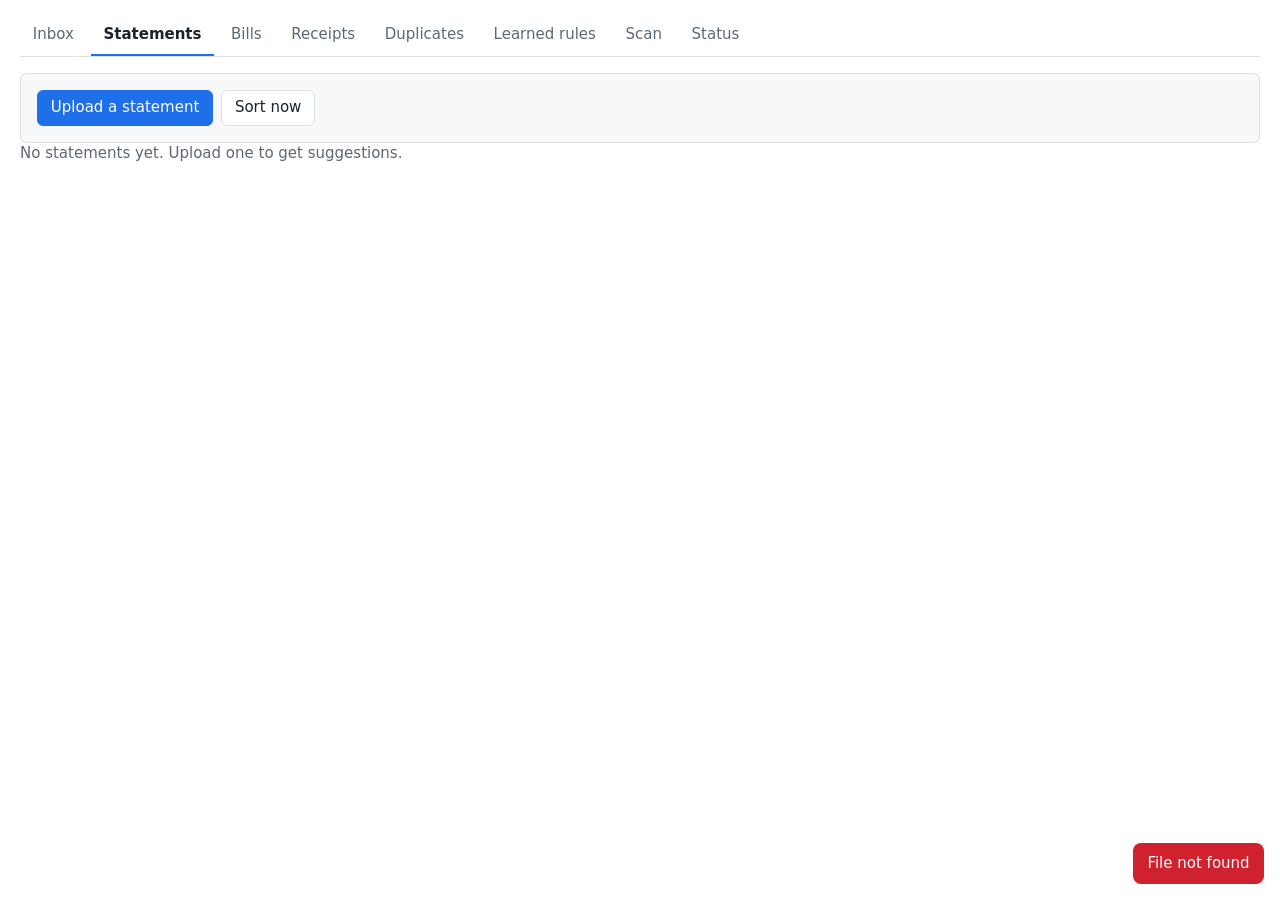
==== ui/index.html @ c4297968 "Create bill on a statement makes an unpaid bill at once (0.27.0) It is posted when created, Dr "Stat" ====
<!doctype html>
<html lang="en">
<head>
<meta charset="utf-8">
<meta name="viewport" content="width=device-width, initial-scale=1">
<title>Auto sort</title>
<style>
	:root {
		--bg: #fff; --panel: #f6f8fa; --text: #1d232b; --muted: #5d6875; --border: #dde1e6; --accent: #1f6feb;
		--good: #1a7f37; --warn: #9a6700; --bad: #cf222e; --good-bg: #dafbe1; --warn-bg: #fff8c5; --bad-bg: #ffebe9;
		color-scheme: light;
	}
	@media (prefers-color-scheme: dark) {
		:root {
			--bg: #171b21; --panel: #1e242c; --text: #e3e7ec; --muted: #97a1ad; --border: #2c333c; --accent: #4c8dff;
			--good: #3fb950; --warn: #d29922; --bad: #f85149; --good-bg: #12261a; --warn-bg: #2b2311; --bad-bg: #301617;
			color-scheme: dark;
		}
	}
	* { box-sizing: border-box; }
	body { margin: 0; padding: 1rem 1.25rem 3rem; background: var(--bg); color: var(--text); font: 15px/1.45 system-ui, sans-serif; }
	h1 { font-size: 1.35rem; margin: 0 0 0.75rem; }
	h2 { font-size: 1.05rem; margin: 1.25rem 0 0.5rem; }
	a { color: var(--accent); }
	.muted { color: var(--muted); }
	.small { font-size: 13px; }
	nav.tabs { display: flex; gap: 0.25rem; border-bottom: 1px solid var(--border); margin-bottom: 1rem; overflow-x: auto; }
	nav.tabs button { border: 0; background: none; color: var(--muted); padding: 0.5rem 0.8rem; border-bottom: 2px solid transparent; cursor: pointer; font: inherit; white-space: nowrap; }
	nav.tabs button.active { color: var(--text); border-bottom-color: var(--accent); font-weight: 600; }
	.panel { background: var(--panel); border: 1px solid var(--border); border-radius: 6px; padding: 1rem; }
	.grid { display: grid; grid-template-columns: repeat(auto-fit, minmax(min(220px, 100%), 1fr)); gap: 0.75rem 1rem; }
	label { display: flex; flex-direction: column; gap: 0.25rem; font-weight: 500; }
	label.inline { flex-direction: row; align-items: center; gap: 0.4rem; font-weight: normal; }
	input, select { padding: 0.4rem 0.55rem; border: 1px solid var(--border); border-radius: 6px; background: var(--bg); color: inherit; font: inherit; min-width: 0; }
	input[type=checkbox] { padding: 0; }
	.btn { padding: 0.4rem 0.8rem; border: 1px solid var(--border); border-radius: 6px; background: var(--bg); color: var(--text); font: inherit; cursor: pointer; white-space: nowrap; }
	.btn.primary { background: var(--accent); border-color: var(--accent); color: #fff; }
	.btn.danger { color: var(--bad); }
	.btn.root { color: #fff; background: var(--bad); border-color: var(--bad); font-weight: 600; }
	.btn:disabled { opacity: 0.5; cursor: default; }
	.row { display: flex; gap: 0.5rem; align-items: center; flex-wrap: wrap; }
	.spacer { flex: 1; }
	table { width: 100%; border-collapse: collapse; }
	th, td { text-align: left; padding: 0.4rem 0.5rem; border-bottom: 1px solid var(--border); vertical-align: top; }
	th { font-weight: 600; color: var(--muted); font-size: 12px; text-transform: uppercase; letter-spacing: 0.03em; }
	td.nowrap { white-space: nowrap; font-variant-numeric: tabular-nums; }
	td.num, th.num { text-align: right; font-variant-numeric: tabular-nums; white-space: nowrap; }
	tr.clickable { cursor: pointer; }
	tr.clickable:hover td { background: var(--panel); }
	tr.posted td, tr.skipped td { opacity: 0.55; }
	.neg { color: var(--bad); }
	.pos { color: var(--good); }
	.pill { display: inline-block; padding: 0 0.45rem; border-radius: 999px; font-size: 12px; font-weight: 600; white-space: nowrap; }
	.pill.good { background: var(--good-bg); color: var(--good); }
	.pill.warn { background: var(--warn-bg); color: var(--warn); }
	.pill.bad { background: var(--bad-bg); color: var(--bad); }
	/* The numbers on the tabs: the same look as a warning pill ("Choose account"); red for overdue. */
	.badge { display: inline-block; min-width: 1.2em; padding: 0 0.45rem; margin-left: 0.3rem; border-radius: 999px; font-size: 12px; font-weight: 600; text-align: center; background: var(--warn-bg); color: var(--warn); }
	.badge.red { background: var(--bad-bg); color: var(--bad); }
	dialog.similar-dialog { max-width: min(760px, calc(100vw - 2rem)); width: 100%; border: 1px solid var(--border); border-radius: 8px; background: var(--bg); color: var(--text); padding: 1rem; }
	dialog.similar-dialog::backdrop { background: rgba(0, 0, 0, 0.45); }
	.newacct { display: flex; flex-wrap: wrap; gap: 0.35rem; align-items: center; margin-top: 4px; padding: 6px; border: 1px dashed var(--border); border-radius: 6px; }
	.newacct input { width: 6.5rem; }
	.newacct input.name { width: 11rem; }
	.match { margin-top: 4px; padding: 4px 6px; border-left: 3px solid var(--border); font-size: 12px; }
	.match.ai { border-left-color: var(--warn); }
	.match .btn { padding: 0 0.5rem; font-size: 12px; margin-left: 4px; }
	.dup { display: grid; grid-template-columns: 1fr 1fr; gap: 0.5rem; }
	.dup .side { border: 1px solid var(--border); border-radius: 6px; padding: 0.5rem; min-width: 0; overflow-wrap: anywhere; }
	@media (max-width: 560px) { .dup { grid-template-columns: 1fr; } }
	.pill.plain { background: var(--panel); color: var(--muted); border: 1px solid var(--border); }
	td select { width: 100%; max-width: 280px; }
	textarea, .grid input, .grid select { width: 100%; }
	/* Narrow panes (Ledger's side-by-side view, phones): tables become stacked rows. */
	@media (max-width: 640px) {
		body { padding: 0.75rem 0.75rem 3rem; }
		h1 { font-size: 1.15rem; }
		.panel { padding: 0.75rem; }
		table.stack thead { display: none; }
		table.stack tr { display: flex; flex-wrap: wrap; align-items: baseline; gap: 0.2rem 0.6rem; padding: 0.55rem 0; border-bottom: 1px solid var(--border); }
		table.stack td { border: 0; padding: 0; }
		table.stack td.wide { flex-basis: 100%; }
		table.stack td.num { margin-left: auto; }
		td select { max-width: none; }
		.desc { max-width: none; }
		.row > .spacer { display: none; }
		label.inline { flex-wrap: wrap; }
		#toast { left: 0.75rem; right: 0.75rem; max-width: none; }
		iframe.pdf { height: 360px; }
	}
	.desc { max-width: 380px; overflow-wrap: anywhere; }
	.reason { color: var(--muted); font-size: 12px; margin-top: 2px; }
	.err { color: var(--bad); font-size: 12px; margin-top: 2px; }
	#toast { position: fixed; right: 1rem; bottom: 1rem; max-width: 420px; padding: 0.6rem 0.9rem; border-radius: 8px; background: var(--text); color: var(--bg); display: none; white-space: pre-wrap; z-index: 10; }
	#toast.error { background: var(--bad); color: #fff; }
	.table-wrap { overflow-x: auto; }
	.hidden { display: none !important; }
	.bill-detail { margin-top: 1rem; }
	.bill-detail h2 { margin-top: 0; }
	.mailbody { white-space: pre-wrap; max-height: 260px; overflow: auto; font-size: 12px; background: var(--bg); border: 1px solid var(--border); border-radius: 6px; padding: 0.5rem; }
	iframe.pdf { width: 100%; height: 520px; border: 1px solid var(--border); border-radius: 6px; background: #fff; }
	tr.selected td { background: var(--panel); }
	textarea { padding: 0.4rem 0.55rem; border: 1px solid var(--border); border-radius: 6px; background: var(--bg); color: inherit; font: inherit; }
	/* Inbox and Scan tabs */
	a.btn { text-decoration: none; display: inline-block; white-space: normal; max-width: 100%; overflow-wrap: anywhere; }
	.actions .btn { white-space: normal; text-align: left; }
	label.btn { display: inline-flex; flex-direction: row; align-items: center; justify-content: center; font-weight: normal; }
	.fname { overflow-wrap: anywhere; font-weight: 500; }
	.bad { color: var(--bad); }
	.root-mark { color: #fff; background: var(--bad); border-radius: 999px; padding: 0 0.5rem; font-size: 12px; font-weight: 700; }
	.review-note { margin-top: 0.3rem; color: var(--warn); }
	.review-wrap { max-height: 60vh; overflow: auto; border: 1px solid var(--border); border-radius: 6px; background: var(--bg); }
	table.review th, table.review td { padding: 0.2rem 0.3rem; }
	table.review input { width: 100%; padding: 0.2rem 0.35rem; font-size: 13px; }
	table.review .cell-date { min-width: 6.8rem; }
	table.review .cell-desc { min-width: 9rem; }
	table.review .cell-num { min-width: 5.5rem; text-align: right; font-variant-numeric: tabular-nums; }
	.small-btn { padding: 0.1rem 0.45rem; }
	.btn.big { padding: 0.7rem 1rem; font-size: 16px; }
	.scan-actions { display: flex; gap: 0.5rem; flex-wrap: wrap; }
	.scan-actions label { flex: 1 1 10rem; text-align: center; }
	.visually-hidden { position: absolute; width: 1px; height: 1px; opacity: 0; overflow: hidden; pointer-events: none; }
	.scan-pages { display: grid; grid-template-columns: repeat(auto-fill, minmax(7.5rem, 1fr)); gap: 0.6rem; margin-top: 0.9rem; }
	.scan-page { position: relative; border: 1px solid var(--border); border-radius: 6px; overflow: hidden; background: var(--panel); }
	.scan-page img { display: block; width: 100%; height: 10rem; object-fit: contain; }
	.scan-page .cap { display: flex; justify-content: space-between; align-items: center; padding: 0.2rem 0.4rem; font-size: 12px; color: var(--muted); }
	label.stacked { font-size: 13px; color: var(--muted); font-weight: normal; }
	label.stacked input { font-size: 16px; color: var(--text); }
	.actions { display: flex; gap: 0.35rem; flex-wrap: wrap; margin-top: 0.4rem; }
	.forward { margin-top: 0.5rem; }
	.forward select, .forward input[type=text] { max-width: 100%; }
	.look { margin-bottom: 0.6rem; display: flex; flex-direction: column; gap: 0.4rem; }
	.look summary { cursor: pointer; color: var(--muted); }
	.look iframe { display: block; width: 100%; height: min(60vh, 36rem); margin-top: 0.3rem; border: 1px solid var(--border); border-radius: 6px; background: #fff; }
	.look img { display: block; max-width: 100%; max-height: 70vh; margin-top: 0.3rem; border: 1px solid var(--border); border-radius: 6px; }
	ol { padding-left: 1.2rem; margin: 0.4rem 0; }
	code { font-size: 13px; overflow-wrap: anywhere; }
	#in-adopt { border-color: var(--warn); }
	@media (max-width: 640px) {
		table.rows > thead { display: none; }
		table.rows, table.rows > tbody, table.review, table.review > tbody { display: block; width: 100%; }
		table.rows > tbody > tr { display: flex; flex-wrap: wrap; gap: 0.2rem 0.6rem; padding: 0.55rem 0; border-bottom: 1px solid var(--border); }
		table.rows > tbody > tr > td { border: 0; padding: 0; }
		table.rows > tbody > tr > td.wide { flex-basis: 100%; min-width: 0; }
		table.rows > tbody > tr > td.num { margin-left: auto; }
		table.review > thead { display: none; }
		table.review > tbody > tr { display: flex; flex-wrap: wrap; gap: 0.25rem; padding: 0.35rem; border-bottom: 1px solid var(--border); }
		table.review > tbody > tr > td { border: 0; padding: 0; flex: 1 1 5rem; min-width: 0; }
		table.review > tbody > tr > td.wide { flex-basis: 100%; order: 5; }
		table.review > tbody > tr > td:last-child { flex: 0 0 auto; }
		table.review input, table.review .cell-date, table.review .cell-desc, table.review .cell-num { min-width: 0; }
	}
	.spin { display: inline-block; width: 12px; height: 12px; border: 2px solid var(--border); border-top-color: var(--accent); border-radius: 50%; animation: spin 0.8s linear infinite; vertical-align: -1px; }
	@keyframes spin { to { transform: rotate(360deg); } }
</style>
</head>
<body>
<nav class="tabs">
	<button data-tab="inbox">Inbox<span id="inbox-count" class="badge hidden" title="New files to review"></span></button>
	<button data-tab="review" class="active">Statements<span id="review-count" class="badge hidden" title="Transactions needing review"></span></button>
	<button data-tab="bills">Bills<span id="bills-count" class="badge hidden" title="Bills needing review"></span><span id="overdue-count" class="badge red hidden" title="Overdue bills"></span></button>
	<button data-tab="receipts">Receipts<span id="receipts-count" class="badge hidden" title="Receipts needing review"></span></button>
	<button data-tab="duplicates">Duplicates<span id="dup-count" class="badge hidden" title="Possible duplicates to review"></span></button>
	<button data-tab="rules">Learned rules</button>
	<button data-tab="scan">Scan</button>
	<button data-tab="settings">Status</button>
</nav>

<!-- Inbox: files from the browser extension, email, the scanner, a phone and uploads -->
<section id="tab-inbox" class="hidden">
<div id="in-adopt" class="panel small hidden" style="margin-bottom:0.75rem"></div>
<div class="row">
	<label class="inline">Show
		<select id="in-filter">
			<option value="new">Inbox</option>
			<option value="sent">Sent</option>
			<option value="archived">Archived</option>
			<option value="all">All</option>
		</select>
	</label>
	<span id="in-counts" class="muted small"></span>
	<span id="in-root-mark" class="root-mark hidden" title="Ledger's root mode is on: deletions go through Ledger and can be put back from its Root log">Root</span>
	<span class="spacer"></span>
	<button class="btn" id="in-get-ext">Get the browser extension</button>
</div>

<div id="in-mail" class="row small hidden" style="margin-top:0.5rem"></div>
<div id="in-training" class="panel small hidden" style="margin-top:0.5rem"></div>

<div id="in-ext" class="panel small hidden" style="margin-top:0.75rem">
	<strong>Send to Ledger</strong>: a Chrome and Firefox extension that sends files from any website straight into this inbox (or makes them a statement, a bill or a receipt right away), without saving them to your computer. Right-click a download link and choose <em>Send to Ledger…</em>, or drop a file on its toolbar button.
	<div class="row" style="margin:0.6rem 0"><button class="btn primary" id="in-dl-ext">Download the extension (.zip)</button><span class="muted small" id="in-ext-msg"></span></div>
	<ol>
		<li><strong>Chrome, Edge, Brave:</strong> unzip it, open <code>chrome://extensions</code>, turn on <em>Developer mode</em>, choose <em>Load unpacked</em> and pick the unzipped folder.</li>
		<li><strong>Firefox:</strong> open <code>about:debugging#/runtime/this-firefox</code> → <em>Load Temporary Add-on…</em> → pick <code>manifest.json</code> in the unzipped folder (until Firefox restarts; to keep it, sign it for yourself on addons.mozilla.org, see the README).</li>
		<li>Click the extension's toolbar button. It already knows this Ledger (<code id="in-ext-url"></code>): press <em>Allow and continue</em> and accept the browser's question. That's all.</li>
		<li><strong>Updating it later:</strong> unzip the new download over the same folder and press <em>Reload</em> on the extensions page. Loading it from a new folder makes the browser treat it as a new extension that has to be allowed again.</li>
	</ol>
</div>

<div class="table-wrap" style="margin-top:0.75rem">
	<table id="in-files" class="rows">
		<thead><tr><th>File</th><th class="num">Size</th><th>From</th><th>Received</th><th>Status</th></tr></thead>
		<tbody></tbody>
	</table>
</div>
<p id="in-empty" class="muted hidden">Nothing here. Files arrive from the Send to Ledger browser extension, from email, and from the Scan tab (scanner, phone camera, the Android app, uploads). Each one is kept in Ledger's Documents; from here you make it a statement, a bill or a receipt.</p>
</section>

<!-- Scan: the network scanner, a phone's camera, the Android app, uploads. Everything goes to the inbox. -->
<section id="tab-scan" class="hidden">
	<details id="phone-app" class="small" style="margin-bottom:0.75rem">
		<summary>Scan receipts with the Android app</summary>
		<div class="panel" style="margin-top:0.4rem">
			<p style="margin-top:0">The <strong>Ledger Import</strong> app finds the receipt in the camera by itself, turns it into a PDF, lets you pick the account and add a note (typed or spoken), and sends it to the inbox. With no connection it keeps receipts on the phone and sends them when it next reaches the server (or only on your own Wi-Fi, if you set that); until then a receipt can still be changed. It updates itself.</p>
			<div class="actions"><a class="btn primary" id="app-apk" href="#" rel="noopener">Download the app (Android)</a></div>
			<ol style="margin-bottom:0">
				<li>Open this page on the phone and download the app, or send the link to the phone. Android asks once to allow installing from your browser.</li>
				<li>In the app, enter this server's address (the one in the browser's address bar, e.g. <code id="app-server"></code>), your Ledger username and password.</li>
				<li>With several organizations, choose in the app's Settings which one receipts go to.</li>
				<li>Receipts arrive in the Inbox marked "phone app", with the account you chose.</li>
			</ol>
		</div>
	</details>
	<h2 style="margin-top:0">Scanner</h2>
	<div id="scanner" class="panel small"><span class="muted">Looking for the scanner…</span></div>
	<details id="bridge" class="small" style="margin-top:0.5rem">
		<summary>Scanner plugged into a computer by USB?</summary>
		<div class="panel" style="margin-top:0.4rem">
			<p style="margin-top:0">A web page can't reach a USB scanner, so a small program on the computer it's plugged into (your PC, or the Ledger server itself) shares it with Ledger as a network scanner. Then it scans from here on any device, phones included.</p>
			<div class="actions">
				<a class="btn" href="scan-bridge/ledger-scan-bridge.ps1" download>Windows: ledger-scan-bridge.ps1</a>
				<a class="btn" href="scan-bridge/ledger-scan-bridge.py" download>Mac and Linux: ledger-scan-bridge.py</a>
			</div>
			<ol style="margin-bottom:0">
				<li><strong>Windows</strong> (uses Windows' own scanner support, nothing to install): the first time, right-click the Start button → <em>Terminal (Admin)</em>, go to the folder you saved it in (e.g. <code>cd Downloads</code>) and run <code>powershell -ExecutionPolicy Bypass -File .\ledger-scan-bridge.ps1</code>. It reserves its port and opens it in the firewall for your home network. Next times a normal window works.</li>
				<li><strong>Mac and Linux</strong> (uses SANE): install it once (Mac: <code>brew install sane-backends</code>; Debian/Ubuntu: <code>sudo apt install sane-utils</code>), then run <code>python3 ledger-scan-bridge.py</code>.</li>
				<li>It prints an address such as <code>http://192.168.1.25:8090/eSCL</code>. An admin enters it here (<em>Change scanner</em> → the address → <em>Use this address</em>). On the Ledger server itself, use <code>http://127.0.0.1:8090/eSCL</code>.</li>
				<li>Leave the bridge running while you scan; start it again after a restart (or put it in the computer's startup items).</li>
			</ol>
		</div>
	</details>

	<div id="camera-box" class="hidden">
	<h2>Camera</h2>
	<p class="muted small" style="margin-top:0">Photograph a receipt or bill. Several photos become the pages of one PDF, saved to the inbox, where you make it a receipt or a bill.</p>
	<div class="scan-actions">
		<label class="btn primary big">Take a photo<input id="scan-camera" type="file" accept="image/*" capture="environment" class="visually-hidden"></label>
		<label class="btn big">Choose photos<input id="scan-pick" type="file" accept="image/*" multiple class="visually-hidden"></label>
	</div>
	<p id="scan-busy" class="muted small hidden">Preparing the photo…</p>
	<div id="crop" class="panel hidden" style="margin-top:0.75rem">
		<div id="crop-msg" class="small"></div>
		<canvas id="crop-canvas" style="display:block;width:100%;margin-top:0.5rem;border-radius:6px;touch-action:none;background:#000"></canvas>
		<label class="inline small" style="margin-top:0.5rem"><input type="checkbox" id="crop-clean"> Clean up: black print on white paper</label>
		<div class="row" style="margin-top:0.6rem">
			<button class="btn" id="crop-skip">Discard</button>
			<button class="btn" id="crop-whole">Whole photo</button>
			<span class="spacer"></span>
			<button class="btn primary big" id="crop-use">Use this</button>
		</div>
	</div>
	<div id="scan-pages" class="scan-pages"></div>
	<div id="scan-save" class="panel hidden" style="margin-top:0.75rem">
		<label class="stacked">File name<input id="scan-name" type="text" maxlength="255"></label>
		<label class="stacked" style="margin-top:0.5rem">Note (optional)<input id="scan-note" type="text" maxlength="1000" placeholder="e.g. lunch with a client"></label>
		<div class="row" style="margin-top:0.75rem">
			<button class="btn" id="scan-clear">Start over</button>
			<span class="spacer"></span>
			<button class="btn primary big" id="scan-upload">Save to inbox</button>
		</div>
	</div>
	</div>

	<h2>Upload files</h2>
	<p class="muted small" style="margin-top:0">From your computer or phone: a scan made with your scanner's own app (a USB scanner, say), a statement you downloaded, any file.</p>
	<div class="scan-actions">
		<label class="btn big">Choose files<input id="upload-files" type="file" multiple class="visually-hidden"></label>
	</div>
	<p id="upload-msg" class="muted small"></p>
</section>

<!-- Statements list + review -->
<section id="tab-review" class="hidden">
	<div id="list-view">
		<div class="panel row">
			<button class="btn primary" id="up-toggle">Upload a statement</button>
			<button class="btn" id="b-sort" title="Match bills, receipts and transfers to statement transactions waiting to be posted, and look for them in the journal">Sort now</button>
			<span id="b-sort-status" class="muted small"></span>
		</div>
	<form id="upload" class="panel hidden">
		<strong>Upload a statement</strong> (CSV, OFX, QFX, QBO). A PDF statement goes through the Inbox tab, where the AI reads it and you check what it read.
		<div class="grid">
			<label>File
				<input type="file" id="file" accept=".csv,.txt,.ofx,.qfx,.qbo,text/csv" required>
			</label>
			<label>Bank or card account
				<select id="up-account" required></select>
			</label>
			<label>Dates like 03/04/2026 are
				<select id="up-date">
					<option value="auto">Detect</option>
					<option value="mdy">Month/Day/Year</option>
					<option value="dmy">Day/Month/Year</option>
				</select>
			</label>
		</div>
		<p><label class="inline"><input type="checkbox" id="up-flip"> Purchases show as positive amounts (common for credit-card exports) — flip signs</label></p>
		<p class="muted small">Transactions already uploaded for this account are skipped, so overlapping statements are fine. Nothing is posted until you review and press <em>Post</em>.</p>
		<button class="btn primary" id="up-btn">Upload and categorise</button>
		<span id="up-msg" class="muted"></span>
	</form>
		<div class="row"><span class="muted" id="list-empty">No statements yet. Upload one to get suggestions.</span></div>
		<div class="table-wrap">
			<table id="statements" class="stack hidden">
				<thead><tr><th>File</th><th>Account</th><th>Dates</th><th>Status</th><th class="num">Posted</th><th class="num">Uploaded</th></tr></thead>
				<tbody></tbody>
			</table>
		</div>
	</div>

	<div id="detail-view" class="hidden">
		<div class="row">
			<button class="btn" id="back">← All statements</button>
			<strong id="d-title"></strong>
			<span id="d-status"></span>
			<span class="spacer"></span>
			<button class="btn" id="d-makebill" title="What the statement says is owed (balance, due date): you check it, then create an unpaid bill, posted to accounts payable and shown on the Bills tab">Create bill</button>
			<button class="btn primary" id="d-autosort" title="Ask Ledger's LLM API whether each unposted line is already in the journal, on another statement, or a bill's payment. You approve each match.">Auto sort</button>
			<button class="btn" id="rerun" title="Ask the model again for every transaction that isn't posted">Re-run suggestions</button>
			<button class="btn danger" id="discard" title="Remove the transactions that aren't posted">Discard unposted</button>
			<button class="btn root hidden" id="d-root-delete" title="Root mode: delete this statement with all its rows, posted ones too. Their journal entries stay. Ledger can put it back.">Root: delete statement</button>
		</div>
		<p class="muted small" id="d-info"></p>
		<div id="d-account" class="panel hidden" style="margin: 0.5rem 0">
			<p class="small" id="d-account-text" style="margin-top:0"></p>
			<div class="row">
				<label class="inline">Account <select id="d-account-select"></select></label>
				<label class="inline"><input type="checkbox" id="d-account-flip"> Purchases show as positive amounts (flip signs)</label>
				<button class="btn primary" id="d-account-save">Use this account</button>
				<button class="btn hidden" id="d-account-cancel">Cancel</button>
			</div>
			<p class="muted small" id="d-account-note"></p>
			<div id="d-account-new" class="hidden">
				<p class="small" style="margin-bottom:0">Not in your chart of accounts yet? Create it (change anything first):</p>
				<div id="d-account-new-form"></div>
			</div>
		</div>
		<p class="err" id="d-error"></p>
		<div id="d-bill" class="panel hidden" style="margin: 0.5rem 0"></div>
		<p class="small hidden" id="d-change-wrap"><a href="#" id="d-change">Change the statement's account</a></p>
		<div class="panel row" style="margin: 0.5rem 0">
			<label class="inline">Show
				<select id="filter">
					<option value="open">Not posted</option>
					<option value="review">Needs review</option>
					<option value="confident">Confident</option>
					<option value="posted">Posted</option>
					<option value="skipped">Skipped</option>
					<option value="merged">Merged duplicates</option>
					<option value="all">All</option>
				</select>
			</label>
			<button class="btn" id="sel-confident">Select confident</button>
			<button class="btn" id="sel-none">Clear selection</button>
			<span class="spacer"></span>
			<label class="inline">Set selected to <select id="bulk-account"></select></label>
			<button class="btn" id="bulk-skip">Skip selected</button>
			<button class="btn" id="bulk-unskip">Unskip</button>
			<button class="btn primary" id="post">Post selected</button>
		</div>
		<div class="table-wrap">
			<table id="txs" class="stack">
				<thead><tr>
					<th><input type="checkbox" id="sel-all" title="Select all shown"></th>
					<th>Date</th><th>Description</th><th class="num">Amount</th><th>Account</th><th>Confidence</th>
				</tr></thead>
				<tbody></tbody>
			</table>
		</div>
	</div>
</section>

<!-- Bills -->
<section id="tab-bills" class="hidden">
	<div class="panel row">
		<label class="inline">Show
			<select id="b-filter">
				<option value="unpaid">To be paid</option>
				<option value="new">Needs review</option>
				<option value="open">Approved, unpaid</option>
				<option value="paid">Paid</option>
				<option value="ignored">Ignored</option>
				<option value="">All</option>
			</select>
		</label>
		<span class="spacer"></span>
		<label class="btn" title="A PDF, a photo or a saved email (.eml); the AI reads it and you check what it read"><span id="b-upload-label">Upload a bill</span><input type="file" id="b-file" accept=".pdf,.eml,.jpg,.jpeg,.png,.webp,.gif,application/pdf,message/rfc822,image/jpeg,image/png,image/webp,image/gif" class="hidden"></label>
		<button class="btn" id="b-add">Add by hand</button>
	</div>
	<p class="muted small" id="b-hint"></p>
	<div class="table-wrap">
		<table id="bills" class="stack">
			<thead><tr><th id="b-col-date">Due</th><th>Vendor</th><th id="b-col-invoice">Invoice</th><th class="num">Amount</th><th>Account</th><th>Status</th><th>Payment</th></tr></thead>
			<tbody></tbody>
		</table>
	</div>

	<div id="bill-detail" class="panel bill-detail hidden">
		<div class="row">
			<h2 id="bd-title"></h2>
			<span id="bd-status"></span>
			<span class="spacer"></span>
			<button class="btn" id="bd-close">Close</button>
		</div>
		<p class="err" id="bd-error"></p>
		<form id="bd-form" class="grid">
			<label>Type <select id="bd-kind"><option value="bill">Bill (to be paid)</option><option value="receipt">Receipt (already paid)</option></select></label>
			<label>Vendor <input id="bd-vendor" list="vendors" maxlength="200"></label>
			<label>Invoice number <input id="bd-invoice" maxlength="100"></label>
			<label>Bill date <input id="bd-date" type="date"></label>
			<label>Due date <input id="bd-due" type="date"></label>
			<label>Amount <input id="bd-amount" inputmode="decimal" placeholder="0.00"></label>
			<label>Currency <select id="bd-currency"><option>CAD</option><option>USD</option></select></label>
			<label>Account <select id="bd-account"></select></label>
			<label>Tax <select id="bd-tax" title="The tax on the whole bill or receipt. Every line item has it unless you choose another on the item; what the items don't cover is taken as including it."></select></label>
			<label>Customer <input id="bd-customer" list="customers" maxlength="200" placeholder="(none)"></label>
			<label class="inline" style="align-self:end"><input type="checkbox" id="bd-billable"> Billable to the customer</label>
		</form>
		<datalist id="customers"></datalist>
		<datalist id="vendors"></datalist>
		<p class="muted small" id="bd-summary"></p>
		<div id="bd-split"></div>
		<div id="bd-items"></div>
		<div class="row" style="margin: 0.75rem 0">
			<button class="btn" id="bd-save">Save changes</button>
			<button class="btn primary" id="bd-approve">Approve</button>
			<button class="btn" id="bd-unapprove">Undo approval</button>
			<button class="btn" id="bd-paid">Mark paid (paid elsewhere)</button>
			<button class="btn" id="bd-reopen">Reopen</button>
			<button class="btn danger" id="bd-ignore">Ignore</button>
			<button class="btn danger" id="bd-delete">Delete</button>
			<button class="btn root hidden" id="bd-root-unpost" title="Root mode: forget the journal entry this bill is in (the entry isn't touched). Ledger can put it back.">Root: take out of entry</button>
			<button class="btn root hidden" id="bd-root-delete" title="Root mode: delete this bill even if approved or paid. Its entries and document stay. Ledger can put it back.">Root: delete</button>
			<button class="btn primary" id="bd-autosort" title="Search the journal and the statement lines not posted yet for transactions like this one. No AI: you choose the amounts, dates and accounts to search, and the match.">Auto sort</button>
		</div>
		<p class="muted small" id="bd-ap-note"></p>
		<h2>Payment</h2>
		<div id="bd-payments"></div>
		<div id="bd-candidates"></div>
		<div id="bd-splitpay"></div>
		<div id="bd-matches"></div>
		<div id="bd-search"></div>
		<h2>Source</h2>
		<p class="small" id="bd-source"></p>
		<p class="small" id="bd-doc-tags"></p>
		<button class="btn hidden" id="bd-show-doc">Show PDF</button>
		<div id="bd-doc"></div>
		<div class="mailbody hidden" id="bd-body"></div>
	</div>
</section>



<!-- Duplicates: the same transaction staged twice, or already in the journal -->
<section id="tab-duplicates" class="hidden">
	<p class="muted small">Bills and receipts already entered in the journal (link them so they count as recorded), and transactions that look like the same payment: uploaded twice (for example a CSV and an OFX export of the same month, or a pending and a posted copy a day apart), or already entered in the journal. <strong>Merge</strong> keeps one and never posts the other; you can unmerge it from its statement (Show: Merged duplicates). Same account, same amount, within 3 days.</p>
	<div class="panel row">
		<label class="inline">Look at
			<select id="dup-period">
				<option value="">Transactions waiting to be posted</option>
				<option value="week">Last week (posted too)</option>
				<option value="month">Last month (posted too)</option>
				<option value="year">Last year (posted too)</option>
				<option value="all">All time (posted too)</option>
			</select>
		</label>
		<button class="btn primary" id="dup-recheck">Recheck</button>
		<button class="btn" id="dup-skipped-btn" title="Entries you skipped; bring any of them back">Skipped</button>
		<span id="dup-status" class="muted small"></span>
	</div>
	<div id="dup-skipped" class="hidden"></div>
	<div id="dup-list"></div>
</section>

<!-- Rules -->
<section id="tab-rules" class="hidden">
	<p class="muted">Each time you post a transaction, its payee is remembered with the account you chose. Matching payees get that account straight away, without asking the model.</p>
	<div class="table-wrap">
		<table id="rules" class="stack">
			<thead><tr><th>Payee</th><th>Account</th><th>Example</th><th class="num">Times</th><th></th></tr></thead>
			<tbody></tbody>
		</table>
	</div>
</section>

<!-- Status: Ledger's LLM API, and where the options are -->
<section id="tab-settings" class="hidden">
	<div class="panel">
		<h2 style="margin-top:0">AI</h2>
		<p id="st-ai" class="small"></p>
		<div id="st-docs" class="hidden">
			<h2>Documents</h2>
			<p class="small"><span id="st-docs-text"></span> <button class="btn" id="st-docs-move">Move them now</button></p>
		</div>
		<h2>Organization</h2>
		<p id="st-org" class="small"></p>
		<h2>Options</h2>
		<p class="small">Set in Ledger under <strong>Settings → <span class="mod-name">Auto sort</span></strong>: review threshold and batch size on its <a href="/settings/m/categorizer" target="_top">Sorting</a> tab, the accounts payable account on <a href="/settings/m/categorizer?tab=bills" target="_top">Bills</a>, the largest file and how long sent entries are kept on <a href="/settings/m/categorizer?tab=inbox" target="_top">Inbox</a>, reading email on <a href="/settings/m/categorizer?tab=email" target="_top">Email</a>, the network scanner on <a href="/settings/m/categorizer?tab=scanner" target="_top">Scanner</a>.</p>
		<h2>Files</h2>
		<p class="small">Every file this module handles (statements, bills, receipts, saved emails, scans) is kept in Ledger's <a href="/documents" target="_top">Documents</a>, never by the module itself. What was read out of a file is kept with it there, so it is read once; Ledger's tags on a file say whether it is posted, paid or overdue.</p>
		<p id="st-options" class="muted small"></p>
		<p id="st-version" class="muted small"></p>
	<div id="files-box" class="hidden">
			<h2>Files from other modules</h2>
			<p class="muted small">Statements, bills and receipts other Ledger modules handed to <span class="mod-name">Auto sort</span>. Nothing is posted until you approve it.</p>
			<div class="table-wrap">
				<table id="files-log" class="stack">
					<thead><tr><th>When</th><th>From</th><th>File</th><th>Result</th></tr></thead>
					<tbody></tbody>
				</table>
			</div>
		</div>
	</div>
</section>

<div id="toast"></div>

<script src="receipt.js"></script>
<script src="mail-view.js"></script>
<script src="inbox.js"></script>
<script src="scan.js"></script>
<script>
	// Served by Ledger at /m/categorizer/, so API calls carry your login.
	const BASE = "/api/v1/m/categorizer";
	const api = (path, opts = {}) =>
		fetch(BASE + path, { ...opts, headers: { "Content-Type": "application/json", ...(opts.headers || {}) } }).then(async (r) => {
			if (!r.ok) {
				const e = (await r.json().catch(() => ({}))).error;
				const details = e?.details?.map((d) => (d.field ? `${d.field}: ${d.message}` : d.message)).join("\n");
				throw new Error(details || e?.message || r.statusText);
			}
			return r.status === 204 ? null : r.json();
		});
	const $ = (id) => document.getElementById(id);
	const el = (tag, attrs = {}, ...kids) => {
		const n = document.createElement(tag);
		for (const [k, v] of Object.entries(attrs)) {
			if (k === "class") n.className = v;
			else if (k.startsWith("on")) n[k] = v;
			else if (v !== false && v != null) n.setAttribute(k, v === true ? "" : v);
		}
		n.append(...kids.filter((k) => k != null && k !== false));
		return n;
	};
	let toastTimer;
	function toast(msg, isError = false) {
		const t = $("toast");
		t.textContent = msg;
		t.className = isError ? "error" : "";
		t.style.display = "block";
		clearTimeout(toastTimer);
		toastTimer = setTimeout(() => (t.style.display = "none"), isError ? 8000 : 3500);
	}
	const fail = (e) => toast(e.message || String(e), true);
	// Someone changed the posted entry's amounts in Ledger since: show what it says now, next to the module's own amount.
	const amendedPill = (r) => el("span", {},
		r?.entry_amended ? el("span", { class: "pill warn", title: `Changed in Ledger after it was posted; Auto sort's record says ${money(r.amount_cents)}` }, ` Changed in Ledger: ${money(r.entry_amount_cents)}`) : "",
		r?.entry_date_changed ? el("span", { class: "pill warn", title: "The entry's date was changed in Ledger after it was posted" }, ` Dated ${r.entry_date} in Ledger`) : "");

	// Root mode (Ledger 0.21.1): an admin with root mode on gets red "Root:" buttons. The server decides.
	let rootMode = false;
	const loadRoot = () => api("/root").then((r) => { rootMode = r.root === true; }).catch(() => { rootMode = false; });
	async function rootAction(path, question, done) {
		if (!confirm(question)) return null;
		try {
			const r = await api(path, { method: "POST", body: "{}" });
			toast(done);
			return r;
		} catch (e) { fail(e); return null; }
	}
	// Ledger's tags on a file (Ledger 0.27.0), whoever set them: posted, paid, overdue, billed; "extracted" = its data was read out.
	const DOC_TAG = { posted: ["good", "Posted"], paid: ["good", "Paid"], overdue: ["bad", "Overdue"], billed: ["plain", "Billed"], extracted: ["plain", "Data read"] };
	const docTagPills = (tags) => (tags || []).map((t) => {
		const [cls, text] = DOC_TAG[t.tag] || ["plain", t.tag];
		return el("span", { class: `pill ${cls}`, style: "margin-right:4px", title: `Ledger's tag on the file in Documents: ${t.tag}${t.note ? ` (${t.note})` : ""}${t.module_id ? `, set by ${t.module_id}` : t.set_by ? `, set by ${t.set_by}` : ""}` }, text);
	});
	const money = (cents) => (Number(cents) / 100).toLocaleString(undefined, { minimumFractionDigits: 2, maximumFractionDigits: 2 });
	const TYPE_ORDER = ["expense", "revenue", "asset", "liability", "equity"];

	// ---------------------------------------------------------------- tabs
	let activeTab = "review";
	let billKind = "bill"; // which kind the Bills tab shows: "bill" (Bills) or "receipt" (Receipts)

	function showTab(name) {
		document.querySelectorAll("nav.tabs button").forEach((b) => b.classList.toggle("active", b.dataset.tab === name));
		// Bills and Receipts are the same list, of one kind each.
		const section = name === "receipts" ? "bills" : name;
		for (const t of ["inbox", "review", "bills", "duplicates", "rules", "scan", "settings"]) $(`tab-${t}`).classList.toggle("hidden", t !== section);
		activeTab = name;
		if (section === "bills") {
			const kind = name === "receipts" ? "receipt" : "bill";
			if (kind !== billKind) { currentBill = null; $("bill-detail").classList.add("hidden"); }
			billKind = kind;
			setBillLabels();
			loadBills().catch(fail);
		}
		if (name === "review") { loadStatements().catch(fail); loadUploadAccounts().catch(fail); }
		if (name === "rules") loadRules().catch(fail);
		if (name === "duplicates") loadDuplicates().catch(fail);
		if (name === "settings") { loadStatus().catch(fail); loadFiles().catch(fail); }
		if (name === "inbox") Inbox.load().catch(fail);
		if (name === "scan") Scan.load();
	}
	document.querySelectorAll("nav.tabs button").forEach((b) => (b.onclick = () => { closeDetail(); showTab(b.dataset.tab); }));

	// ---------------------------------------------------------------- accounts
	let accounts = [];
	async function loadAccounts() {
		accounts = (await api("/accounts")).data;
		return accounts;
	}
	// Taxes to choose on the line items of bills and receipts (the module's own short list).
	let taxes = [];
	async function loadTaxes() {
		try { taxes = (await api("/taxes")).data; } catch { /* the page works without them */ }
		return taxes;
	}
	const taxLabel = (t) => (/\d\s*%/.test(t.name) ? t.name : `${t.name} ${t.rate}%`);
	function accountLabel(code) {
		const a = accounts.find((x) => x.code === code);
		return a ? `${a.code} · ${a.name}` : code;
	}
	// "+ New account…" (Ledger ≥ 0.11.3): Ledger opens its New account dialog over this page and
	// answers with the account (or null when cancelled, or for viewers).
	let role = "bookkeeper";
	function newAccount(defaults = {}) {
		const id = crypto.randomUUID();
		return new Promise((resolve) => {
			addEventListener("message", function on(e) {
				if (e.origin !== location.origin || e.data?.type !== "ledger-new-account-result" || e.data.id !== id) return;
				removeEventListener("message", on);
				resolve(e.data.account ?? null);
			});
			parent.postMessage({ type: "ledger-new-account", id, defaults }, location.origin);
		});
	}
	/** Ends an account dropdown with "+ New account…"; onCreated(account) after Ledger made one. */
	function withNewAccount(select, defaults = {}, onCreated = null) {
		if (role === "viewer") return;
		select.append(el("option", { value: "__ledger_new" }, "+ New account…"));
		// Dropdowns that are filled again keep one listener; the latest defaults and callback apply.
		select._newAccount = { defaults, onCreated };
		if (select._newAccountListening) return;
		select._newAccountListening = true;
		let previous = select.value;
		select.addEventListener("focus", () => (previous = select.value));
		select.addEventListener("change", async (e) => {
			if (select.value !== "__ledger_new") { previous = select.value; return; }
			e.stopImmediatePropagation();
			select.value = previous;
			const { defaults, onCreated } = select._newAccount;
			const acc = await newAccount(typeof defaults === "function" ? defaults() : defaults);
			if (!acc) return;
			if (!accounts.some((a) => a.code === acc.code)) accounts.push({ code: acc.code, name: acc.name, type: acc.type, currency: acc.currency });
			const opt = el("option", { value: acc.code }, `${acc.code} · ${acc.name}`);
			select.insertBefore(opt, select.lastElementChild);
			select.value = acc.code;
			previous = acc.code;
			if (onCreated) await onCreated(acc);
			else select.dispatchEvent(new Event("change"));
		}, true);
	}

	// Customers for bills and receipts: the Sales module's (when it's installed) and names used before.
	const customerRefs = new Map();
	let customersLoaded = false;
	async function loadCustomers() {
		if (customersLoaded) return;
		customersLoaded = true;
		// Ledger's customers and vendors (one list for every module, Ledger 0.16.0).
		const [customers, vendors] = await Promise.all([api("/customers").catch(() => ({ data: [] })), api("/vendors").catch(() => ({ data: [] }))]);
		const names = new Map();
		for (const c of customers.data) {
			if (!names.has(c.customer_name.toLowerCase())) names.set(c.customer_name.toLowerCase(), c.customer_name);
			if (c.customer_ref && !customerRefs.has(c.customer_name.toLowerCase())) customerRefs.set(c.customer_name.toLowerCase(), c.customer_ref);
		}
		$("customers").replaceChildren(...[...names.values()].sort((a, b) => a.localeCompare(b)).map((n) => el("option", { value: n })));
		$("vendors").replaceChildren(...vendors.data.map((v) => el("option", { value: v.name })));
	}

	const TYPE_START = { asset: 1000, liability: 2000, equity: 3000, revenue: 4000, expense: 5000 };
	function proposeCode(type) {
		const used = new Set(accounts.map((a) => a.code));
		const same = accounts.filter((a) => a.type === type && /^\d+$/.test(a.code)).map((a) => Number(a.code));
		let n = same.length ? Math.floor(Math.max(...same) / 10) * 10 + 10 : TYPE_START[type] ?? 9000;
		while (used.has(String(n))) n += 10;
		return String(n);
	}
	/**
	 * Accounts as a tree (Ledger 0.15.0): each sub-account right under its parent, indented. A parent
	 * that isn't in the list (e.g. another currency) leaves its sub-accounts at the top level.
	 */
	function accountTree(list) {
		const codes = new Set(list.map((a) => a.code));
		const byParent = new Map();
		for (const a of list) {
			const p = a.parent_code && codes.has(a.parent_code) ? a.parent_code : "";
			if (!byParent.has(p)) byParent.set(p, []);
			byParent.get(p).push(a);
		}
		const out = [];
		const walk = (p, depth) => {
			for (const a of (byParent.get(p) ?? []).sort((x, y) => x.code.localeCompare(y.code, undefined, { numeric: true }))) {
				out.push({ a, depth });
				if (depth < 6) walk(a.code, depth + 1);
			}
		};
		walk("", 0);
		return out;
	}
	const indent = (depth) => "\u2003".repeat(depth);
	const KIND_LABEL = { chequing: "chequing", savings: "savings", credit_card: "credit card" };

	function accountOptions(select, list, { selected = null, placeholder = null } = {}) {
		select.replaceChildren();
		if (placeholder !== null) select.append(el("option", { value: "" }, placeholder));
		for (const type of TYPE_ORDER) {
			const group = list.filter((a) => a.type === type);
			if (group.length === 0) continue;
			const og = el("optgroup", { label: type[0].toUpperCase() + type.slice(1) });
			for (const { a, depth } of accountTree(group)) og.append(el("option", { value: a.code, selected: a.code === selected }, `${indent(depth)}${a.code} · ${a.name}`));
			select.append(og);
		}
		if (selected === null && placeholder !== null) select.value = "";
	}

	/** Bank and card accounts for a statement: the ones tagged chequing, savings or credit card first (Ledger 0.16.0). */
	function bankAccountOptions(select, placeholder = "Choose…") {
		const bankish = accounts.filter((a) => a.type === "asset" || a.type === "liability");
		const tagged = bankish.filter((a) => a.kind);
		const rest = bankish.filter((a) => !a.kind);
		const opt = (a, depth = 0) => el("option", { value: a.code }, `${indent(depth)}${a.code} · ${a.name} (${a.kind ? KIND_LABEL[a.kind] ?? a.kind : a.type}, ${a.currency})`);
		select.replaceChildren(el("option", { value: "" }, placeholder));
		if (tagged.length) select.append(el("optgroup", { label: "Bank and card accounts" }, ...tagged.sort((x, y) => x.code.localeCompare(y.code, undefined, { numeric: true })).map((a) => opt(a))));
		if (rest.length) select.append(el("optgroup", { label: tagged.length ? "Other assets and liabilities" : "Assets and liabilities" }, ...accountTree(rest).map(({ a, depth }) => opt(a, depth))));
		return bankish;
	}

	// ---------------------------------------------------------------- upload
	async function loadUploadAccounts() {
		await loadAccounts();
		const sel = $("up-account");
		const prev = sel.value;
		bankAccountOptions(sel);
		sel.value = prev || (localStorageGet("upload-account") ?? "");
	}
	function localStorageGet(k) { try { return localStorage.getItem("categorizer:" + k); } catch { return null; } }
	function localStorageSet(k, v) { try { localStorage.setItem("categorizer:" + k, v); } catch {} }

	$("up-toggle").onclick = () => $("upload").classList.toggle("hidden");
	$("upload").onsubmit = async (e) => {
		e.preventDefault();
		const file = $("file").files[0];
		if (!file) return;
		if (!$("up-account").value) return toast("Choose the bank or card account.", true);
		$("up-btn").disabled = true;
		$("up-msg").textContent = "Uploading…";
		try {
			// Into the inbox in pieces (any size the inbox takes), filed in Ledger's Documents, then staged from there.
			const f = await Inbox.uploadBytes(Inbox.safeName(file.name), file.type || "text/csv", new Uint8Array(await file.arrayBuffer()));
			const r = (await api(`/inbox/${f.id}/statement`, {
				method: "POST",
				body: JSON.stringify({ account_code: $("up-account").value, flip_signs: $("up-flip").checked, date_order: $("up-date").value }),
			})).statement;
			localStorageSet("upload-account", $("up-account").value);
			$("upload").reset();
			$("upload").classList.add("hidden");
			$("up-msg").textContent = "";
			toast(`${r.transactions} transactions staged${r.duplicates ? `, ${r.duplicates} already uploaded before were skipped` : ""}.` + (r.warnings.length ? `\n${r.warnings.slice(0, 3).join("\n")}` : ""));
			showTab("review");
			openStatement(r.id);
		} catch (err) {
			$("up-msg").textContent = "";
			// The file is in the inbox (and in Documents) all the same: say so, it can be sorted out there.
			fail(new Error(`${err.message}\nIf the file was received, it waits on the Inbox tab.`));
			Inbox.loadCount();
		} finally {
			$("up-btn").disabled = false;
		}
	};

	// ---------------------------------------------------------------- statements list
	const STATUS = {
		queued: ["plain", "Queued"],
		categorizing: ["warn", "Categorising…"],
		ready: ["good", "Ready"],
		error: ["bad", "Error"],
		needs_account: ["warn", "Choose account"],
	};
	const statusPill = (s) => {
		const [cls, text] = STATUS[s] || ["plain", s];
		return el("span", { class: `pill ${cls}` }, s === "categorizing" ? el("span", { class: "spin" }) : null, s === "categorizing" ? " " : "", text);
	};
	async function loadStatements() {
		if (accounts.length === 0) await loadAccounts();
		const { data } = await api("/statements");
		loadCounts();
		$("list-empty").classList.toggle("hidden", data.length > 0);
		$("statements").classList.toggle("hidden", data.length === 0);
		$("statements").tBodies[0].replaceChildren(
			...data.map((s) =>
				el("tr", { class: "clickable", onclick: () => openStatement(s.id) },
					el("td", { class: "wide" }, s.filename, s.source === "email" ? el("span", { class: "pill plain", style: "margin-left:6px", title: s.mail_subject }, "from email") : null),
					el("td", {}, s.account_code ? accountLabel(s.account_code) : el("span", { class: "muted" }, "choose")),
					el("td", {}, s.first_date ? `${s.first_date} – ${s.last_date}` : "—"),
					el("td", {}, statusPill(s.status)),
					el("td", { class: "num" }, `${s.posted} / ${s.total}`),
					el("td", { class: "num muted" }, new Date(s.created_at).toLocaleDateString()),
				),
			),
		);
	}

	// ---------------------------------------------------------------- statement detail
	let current = null; // { statement, transactions, review_threshold }
	let selected = new Set();
	let pollTimer = null;

	function closeDetail() {
		clearTimeout(pollTimer);
		current = null;
		$("detail-view").classList.add("hidden");
		$("list-view").classList.remove("hidden");
	}
	$("back").onclick = () => { closeDetail(); loadStatements().catch(fail); };
	$("d-root-delete").onclick = async () => {
		const s = current?.statement;
		if (!s) return;
		if (await rootAction(`/root/statements/${s.id}/delete`, `Root mode: delete ${s.filename} with all ${s.total} rows, posted ones too? Their journal entries stay; Ledger's root log can put it back.`, "Statement deleted (root).")) $("back").click();
	};

	async function openStatement(id) {
		selected = new Set();
		$("list-view").classList.add("hidden");
		$("detail-view").classList.remove("hidden");
		await refresh(id).catch(fail);
	}

	async function refresh(id = current?.statement.id) {
		clearTimeout(pollTimer);
		if (accounts.length === 0) await loadAccounts();
		[current] = await Promise.all([api(`/statements/${id}`), loadRoot()]);
		current.journal = new Map();
		current.suggestions = new Map();
		renderDetail();
		// Lines already in the journal (no AI) and Auto sort's pending matches, shown under the rows.
		Promise.all([api(`/statements/${id}/journal-matches`), api(`/match-suggestions?statement_id=${id}`)]).then(([jm, sg]) => {
			if (current?.statement.id !== id) return;
			current.journal = new Map(jm.data.map((m) => [String(m.transaction_id), m]));
			current.suggestions = new Map();
			for (const x of sg.data) {
				const k = String(x.subject_id);
				if (!current.suggestions.has(k)) current.suggestions.set(k, []);
				current.suggestions.get(k).push(x);
			}
			if (current.journal.size || current.suggestions.size) renderDetail();
		}).catch(() => {});
		if (["queued", "categorizing"].includes(current.statement.status)) pollTimer = setTimeout(() => refresh(id).catch(fail), 2000);
	}

	const isReview = (t) => t.status === "new" && (!t.account_code || t.source === "error" || (t.chosen_code == null && (t.confidence ?? 0) < current.review_threshold));
	const isConfident = (t) => t.status === "new" && t.account_code && !isReview(t);

	function shown() {
		const f = $("filter").value;
		return current.transactions.filter((t) =>
			f === "all" ? true : f === "open" ? t.status === "new" : f === "review" ? isReview(t) : f === "confident" ? isConfident(t) : t.status === f,
		);
	}

	// Choosing (or changing) the account of a statement: needed for statements from email whose account isn't
	// known; allowed for any statement with nothing posted yet. Remembered per sender for email statements.
	let changingAccount = false;
	function renderAccountPanel(s) {
		const needs = s.status === "needs_account";
		const canChange = s.posted === 0 && !["queued", "categorizing"].includes(s.status);
		$("d-change-wrap").classList.toggle("hidden", needs || !canChange || changingAccount);
		const show = needs || (changingAccount && canChange);
		$("d-account").classList.toggle("hidden", !show);
		if (!show) return;
		$("d-account-text").textContent = needs
			? (s.source === "module"
				? `This statement was sent by the ${String(s.mail_from).replace(/^module:/, "")} module${s.mail_subject && s.mail_subject !== s.filename ? ` (“${s.mail_subject}”)` : ""}, and its account isn't known yet. Which account is it for?`
				: `This statement came by email${s.mail_subject ? ` (“${s.mail_subject}”${s.mail_from ? ` from ${s.mail_from}` : ""})` : ""}, and its account isn't known yet. Which account is it for?`)
			: "Move this statement's transactions to another account. Suggestions are made again.";
		const sel = $("d-account-select");
		const bankish = bankAccountOptions(sel);
		// The AI's guess (from a PDF statement) is only preselected; nothing happens until you choose.
		const guess = needs && s.account_guess && bankish.some((a) => a.code === s.account_guess) ? s.account_guess : "";
		sel.value = needs ? guess : s.account_code;
		const syncFlip = () => {
			const a = accounts.find((x) => x.code === sel.value);
			$("d-account-flip").checked = !!(current.flip_hint && a?.type === "liability");
		};
		sel.onchange = syncFlip;
		syncFlip();
		$("d-account-cancel").classList.toggle("hidden", needs);
		$("d-account-note").textContent = [
			guess ? `Preselected: the AI's guess from the statement (${accountLabel(guess)}). Check it before using it.` : "",
			s.source === "email" || s.source === "module" ? "Next time a statement comes from this sender for this account number, it goes to the account you choose by itself." : "",
		].filter(Boolean).join(" ");
		const sug = current.suggested_account;
		$("d-account-new").classList.toggle("hidden", !(needs && sug));
		if (needs && sug) {
			$("d-account-new-form").replaceChildren(el("div", { class: "match ai" },
				el("strong", {}, "Suggested: "), `${sug.code} · ${sug.name} (${sug.type}, ${sug.currency})`,
				el("button", { class: "btn primary", onclick: async () => {
					const acc = await newAccount(sug);
					if (!acc) return;
					try {
						await loadAccounts();
						const r = await api(`/statements/${current.statement.id}/account`, { method: "POST", body: JSON.stringify({ account_code: acc.code, flip_signs: $("d-account-flip").checked }) });
						toast(`Created ${acc.code} · ${acc.name}${r.duplicates ? `; ${r.duplicates} already-uploaded transactions dropped` : ""}. Suggestions are on their way.`);
						await refresh();
					} catch (e) { fail(e); }
				} }, "Create and use it…")));
		}
	}
	$("d-change").onclick = (e) => { e.preventDefault(); changingAccount = true; renderDetail(); };
	$("d-account-cancel").onclick = () => { changingAccount = false; renderDetail(); };
	$("d-account-save").onclick = async () => {
		const code = $("d-account-select").value;
		if (!code) return toast("Choose an account.");
		try {
			const r = await api(`/statements/${current.statement.id}/account`, { method: "POST", body: JSON.stringify({ account_code: code, flip_signs: $("d-account-flip").checked }) });
			changingAccount = false;
			if (r.removed) { toast(`All its transactions were already uploaded for ${code}; the statement was removed.`); closeDetail(); return loadStatements(); }
			toast(`Statement set to ${accountLabel(code)}${r.duplicates ? `; ${r.duplicates} already-uploaded transactions dropped` : ""}. Suggestions are on their way.`);
			await refresh();
		} catch (e) { fail(e); }
	};

	function renderDetail() {
		const { statement: s, transactions } = current;
		const stmtAccount = accounts.find((a) => a.code === s.account_code);
		$("d-title").textContent = s.account_code ? `${s.filename} → ${accountLabel(s.account_code)}` : `${s.filename} (account not chosen)`;
		$("d-status").replaceChildren(statusPill(s.status), s.reconciled ? el("span", { class: "pill good", title: "An account has been reconciled against this statement in Ledger" }, " Reconciled in Ledger") : "", " ", ...docTagPills(s.document_tags),
			s.document_url ? el("a", { href: s.document_url, target: "_blank", rel: "noopener", class: "small", style: "margin-left:6px", title: "The statement's file, in Ledger's Documents" }, "Open the file") : "");
		const review = transactions.filter(isReview).length;
		$("d-info").textContent =
			`${s.total} transactions${s.first_date ? `, ${s.first_date} to ${s.last_date}` : ""} · ${s.posted} posted · ${s.skipped} skipped · ${review} need review` +
			(s.duplicates ? ` · ${s.duplicates} skipped at upload as already seen` : "");
		$("d-error").textContent = s.error || "";
		renderAccountPanel(s);
		$("d-root-delete").classList.toggle("hidden", !rootMode);
		$("d-makebill").textContent = s.bill_id ? `Bill #${s.bill_id}` : "Create bill";
		$("d-makebill").title = s.bill_id ? "Open the bill made from this statement" : "Ledger's LLM API reads what the statement says is owed (balance, due date); you check it, then create the bill";
		const busy = ["queued", "categorizing", "needs_account"].includes(s.status);
		$("rerun").disabled = busy;

		const candidates = accounts.filter((a) => a.code !== s.account_code && (!stmtAccount || a.currency === stmtAccount.currency));
		const cur = stmtAccount?.currency ?? "";
		accountOptions($("bulk-account"), candidates, { placeholder: "—" });
		withNewAccount($("bulk-account"), { type: "expense", currency: cur });
		$("bulk-account").value = "";

		const rows = shown();
		$("txs").tBodies[0].replaceChildren(
			...rows.map((t) => {
				const open = t.status === "new";
				const sel = el("select", { disabled: !open || busy });
				accountOptions(sel, candidates, { selected: t.account_code, placeholder: "Choose account…" });
				sel.onchange = () => setAccount([t.id], sel.value || null);
				withNewAccount(sel, { type: t.amount_cents > 0 ? "revenue" : "expense", currency: cur }, (acc) => setAccount([t.id], acc.code));
				// The AI's proposed account (none of yours fitted): Ledger's New account dialog, prefilled
				// and editable; every row of this statement it was proposed for then uses it.
				let proposal = null;
				const p = t.new_account;
				if (open && !busy && !t.account_code && p && role !== "viewer") {
					const taken = accounts.some((a) => a.code === p.code);
					proposal = el("div", { class: "match ai" },
						el("strong", {}, "Suggested new account: "), `${taken ? "" : `${p.code} · `}${p.name} (${p.type})`,
						el("button", { class: "btn primary", onclick: async () => {
							const acc = await newAccount({ code: taken ? proposeCode(p.type) : p.code, name: p.name, type: p.type, currency: p.currency || cur });
							if (!acc) return;
							await loadAccounts();
							const ids = current.transactions.filter((x) => x.status === "new" && !x.account_code && x.new_account?.name?.toLowerCase() === p.name.toLowerCase()).map((x) => x.id);
							await setAccount(ids, acc.code);
							toast(`Created ${acc.code} · ${acc.name}; ${ids.length} transaction${ids.length === 1 ? "" : "s"} use${ids.length === 1 ? "s" : ""} it.`);
						} }, "Create…"));
				}
				const cb = el("input", { type: "checkbox", disabled: t.status === "posted" || t.status === "merged" });
				cb.checked = selected.has(t.id);
				cb.onchange = () => { cb.checked ? selected.add(t.id) : selected.delete(t.id); updateButtons(); };
				let conf;
				if (t.status === "posted") conf = el("span", {}, el("span", { class: "pill good" }, `Posted #${t.journal_entry_id}`, t.bill_id ? " · bill" : t.transfer_tx_id || t.transfer_entry_id ? " · transfer" : t.pays_entry_id ? ` · paid entry #${t.pays_entry_id}` : ""), amendedPill(t),
					rootMode ? el("button", { class: "btn small root", title: "Root mode: mark this row not posted (its entry isn't touched)", onclick: async () => { if (await rootAction(`/root/transactions/${t.id}/unpost`, `Mark row ${t.id} not posted? Entry #${t.journal_entry_id} isn't touched.`, "Marked not posted.")) refresh().catch(fail); } }, "Root: unpost") : "");
				else if (t.status === "skipped") conf = el("span", { class: "pill plain" }, "Skipped");
				else if (t.status === "merged") conf = el("span", {},
					el("span", { class: "pill plain" }, t.duplicate_entry_id ? `Duplicate of entry #${t.duplicate_entry_id}` : `Duplicate of row #${t.duplicate_of ?? "?"}`),
					" ", el("button", { class: "btn small", onclick: () => unmerge(t.id) }, "Unmerge"));
				else if (t.chosen_code) conf = el("span", { class: "pill good" }, "Your choice");
				else if (t.source === "error") conf = el("span", { class: "pill bad" }, "Failed");
				else if (t.source === "transfer") {
					const pct = Math.round((t.confidence ?? 0) * 100);
					conf = el("span", { class: `pill ${t.confidence >= current.review_threshold ? "good" : "warn"}`, title: "One side of a transfer between your accounts" },
						t.transfer_entry_id ? "Already recorded" : `Transfer ${pct}%`);
				}
				else if (t.source === "bill" && t.confidence != null) {
					const pct = Math.round(t.confidence * 100);
					conf = el("span", { class: `pill ${t.confidence >= current.review_threshold ? "good" : "warn"}`, title: "Matched to a bill" }, `Bill ${pct}%`);
				}
				else if (t.source === "tag" && t.pays_entry_id && t.confidence != null) {
					const pct = Math.round(t.confidence * 100);
					conf = el("span", { class: `pill ${t.confidence >= current.review_threshold ? "good" : "warn"}`, title: "Pays a journal entry another module tagged as owed (billed, overdue, or a vendor's). Posting this row tags that entry paid." }, `Pays entry #${t.pays_entry_id} ${pct}%`);
				}
				else if (t.confidence == null) conf = el("span", { class: "pill plain" }, busy ? "Waiting…" : "—");
				else {
					const pct = Math.round(t.confidence * 100);
					conf = el("span", { class: `pill ${t.confidence >= current.review_threshold ? "good" : t.confidence >= 0.5 ? "warn" : "bad"}` }, t.source === "rule" ? `Rule ${pct}%` : `${pct}%`);
				}
				return el("tr", { class: t.status },
					el("td", {}, cb),
					el("td", { class: "nowrap" }, t.date),
					el("td", { class: "desc wide" }, t.description, t.memo ? el("div", { class: "reason" }, t.memo) : null),
					el("td", { class: `num ${t.amount_cents < 0 ? "neg" : "pos"}` }, `${money(t.amount_cents)} ${cur}`),
					el("td", { class: "wide" }, sel, t.chosen_code && t.suggested_code && t.chosen_code !== t.suggested_code ? el("div", { class: "reason" }, `Suggested: ${accountLabel(t.suggested_code)}`) : null, proposal),
					el("td", { class: "wide" }, conf, t.reason && t.status === "new" ? el("div", { class: t.source === "error" ? "err" : "reason" }, t.reason) : null, t.error ? el("div", { class: "err" }, t.error) : null,
						open && (t.transfer_tx_id || t.transfer_entry_id) ? el("button", { class: "btn", style: "margin-top:4px", onclick: () => notTransfer(t.id) }, "Not a transfer") : null,
						open && t.pays_entry_id && t.status === "new" ? el("button", { class: "btn", style: "margin-top:4px", title: "This row doesn't pay that entry; it gets a fresh suggestion", onclick: () => notPaying(t.id) }, "Not this one") : null,
						t.status === "posted" && t.reason.startsWith("recorded with the transfer") ? el("div", { class: "reason" }, t.reason) : null,
						...(open ? matchNotes(t) : [])),
				);
			}),
		);
		$("sel-all").checked = rows.length > 0 && rows.every((t) => selected.has(t.id) || t.status === "posted");
		updateButtons();
	}

	function selectedOpen() {
		return current.transactions.filter((t) => selected.has(t.id) && t.status === "new");
	}
	function updateButtons() {
		const n = selectedOpen().filter((t) => t.account_code).length;
		$("post").textContent = `Post selected (${n})`;
		$("post").disabled = n === 0;
	}

	$("filter").onchange = () => renderDetail();
	$("sel-all").onchange = () => {
		for (const t of shown()) if (t.status !== "posted") $("sel-all").checked ? selected.add(t.id) : selected.delete(t.id);
		renderDetail();
	};
	$("sel-confident").onclick = () => { for (const t of current.transactions) if (isConfident(t)) selected.add(t.id); renderDetail(); };
	$("sel-none").onclick = () => { selected = new Set(); renderDetail(); };


	// ---------------------------------------------------------------- matches (journal, Auto sort)
	function targetLabel(tg) {
		if (tg.kind === "entry") return tg.missing ? `journal entry #${tg.id} (gone)` : `journal entry #${tg.id} · ${tg.date} · ${tg.description}${tg.accounts?.length ? ` (${tg.accounts.map(accountLabel).join(", ")})` : ""}`;
		if (tg.kind === "transaction") return `${tg.status === "posted" ? "posted " : ""}line on ${tg.filename} · ${tg.date} · ${tg.description} · ${money(tg.amount_cents)} (${accountLabel(tg.account_code)})`;
		return `${tg.bill_kind === "receipt" ? "receipt" : "bill"} · ${tg.vendor}${tg.invoice_number ? ` ${tg.invoice_number}` : ""} · ${money(tg.amount_cents)}${tg.date ? ` · ${tg.date}` : ""}`;
	}
	async function decide(id, action, after) {
		try {
			await api(`/match-suggestions/${id}/${action}`, { method: "POST" });
			toast(action === "approve" ? "Matched." : "Rejected; it won't be suggested again.");
			await after();
			loadDupCount();
		} catch (e) { fail(e); }
	}
	function suggestionNote(x, after) {
		return el("div", { class: "match ai" },
			el("strong", {}, "Auto sort: "), `same as ${targetLabel(x.target)}`,
			el("span", { class: "muted" }, ` · ${Math.round(x.confidence * 100)}%${x.reason ? ` · ${x.reason}` : ""}`),
			el("button", { class: "btn primary", onclick: () => decide(x.id, "approve", after) }, "Approve"),
			el("button", { class: "btn", onclick: () => decide(x.id, "reject", after) }, "Reject"));
	}
	/** Under an unposted row: it's already in the journal (no AI), and Auto sort's matches (to approve). */
	function matchNotes(t) {
		const out = [];
		const j = current.journal?.get(String(t.id));
		if (j) {
			out.push(el("div", { class: "match" },
				el("strong", {}, "In the journal: "), `entry #${j.entry.id} · ${j.entry.date} · ${j.entry.description}`,
				el("button", { class: "btn", title: "Don't post this line; link it to that entry", onclick: async () => {
					try {
						await api("/duplicates/merge", { method: "POST", body: JSON.stringify({ merge_id: t.id, entry_id: j.entry.id }) });
						toast(`Linked to entry #${j.entry.id}; this line won't be posted again.`);
						await refresh();
						loadDupCount();
					} catch (e) { fail(e); }
				} }, "Link"),
				el("button", { class: "btn", onclick: async () => {
					try {
						await api("/duplicates/dismiss", { method: "POST", body: JSON.stringify({ tx_id: t.id, entry_id: j.entry.id }) });
						await refresh();
						loadDupCount();
					} catch (e) { fail(e); }
				} }, "Not the same")));
		}
		for (const x of current.suggestions?.get(String(t.id)) ?? []) out.push(suggestionNote(x, () => refresh()));
		return out;
	}
	// Create bill: what the statement says is owed, from what was already read (no LLM), or read by the
	// LLM when nothing was; you edit, then create.
	$("d-makebill").onclick = () => makeBill(false);
	async function makeBill(reread) {
		const s = current.statement;
		if (s.bill_id) { showTab("bills"); return openBill(s.bill_id); }
		const box = $("d-bill");
		const btn = $("d-makebill");
		btn.disabled = true;
		if (reread) toast("Reading the statement…");
		try {
			const d = await api(`/statements/${s.id}/bill-draft`, { method: "POST", body: JSON.stringify({ reread }) });
			const f = {
				vendor: el("input", { value: d.vendor, maxlength: 200 }),
				invoice_number: el("input", { value: d.invoice_number, maxlength: 100 }),
				bill_date: el("input", { type: "date", value: d.bill_date ?? "" }),
				due_date: el("input", { type: "date", value: d.due_date ?? "" }),
				amount: el("input", { inputmode: "decimal", value: d.amount_cents == null ? "" : (Number(d.amount_cents) / 100).toFixed(2), placeholder: "0.00" }),
			};
			const create = el("button", { class: "btn primary" }, "Create bill");
			create.onclick = async () => {
				create.disabled = true;
				try {
					const b = await api("/bills", { method: "POST", body: JSON.stringify({
						kind: "bill", statement_id: s.id, currency: d.currency,
						vendor: f.vendor.value, invoice_number: f.invoice_number.value, bill_date: f.bill_date.value || null, due_date: f.due_date.value || null,
						amount: f.amount.value.trim() || null,
					}) });
					box.classList.add("hidden");
					toast(`Bill #${b.id} created, unpaid: posted to accounts payable. It is on the Bills tab.`);
					showTab("bills");
					openBill(b.id);
				} catch (e) { fail(e); } finally { create.disabled = false; }
			};
			const lab = (t, input) => el("label", {}, t, input);
			box.replaceChildren(
				el("strong", {}, "New bill from this statement"),
				el("p", { class: "muted small" }, `${d.read_from === "saved" ? `From ${SAVED_FROM[d.saved_from] ?? "what was already read"} (the LLM wasn't asked again)` : `Read from the ${d.read_from === "pdf" ? "PDF" : d.read_from === "file" ? "statement file" : "transactions (no file kept for this statement; check the amount)"}`}${d.confidence == null ? "" : ` with ${Math.round(d.confidence * 100)}% confidence`}.${d.minimum_cents ? ` Minimum payment: ${money(d.minimum_cents)}.` : ""}${d.summary ? ` ${d.summary.replace(/[.!?]?$/, ".")}` : ""} Paying it books to the account below (for a card, the card itself).`),
				el("div", { class: "grid" }, lab("Vendor", f.vendor), lab("Reference", f.invoice_number), lab("Statement date", f.bill_date), lab("Due date", f.due_date), lab(`Amount owed (${d.currency})`, f.amount)),
				el("p", { class: "muted small" }, `Creates an unpaid bill and posts it: “Statement bills to clear” (${moduleName}'s clearing account) is debited and accounts payable credited. Its payment from the bank clears payables.`),
				el("div", { class: "row", style: "margin-top:0.5rem" }, create, el("button", { class: "btn", onclick: () => box.classList.add("hidden") }, "Cancel"),
					d.read_from === "saved" ? el("button", { class: "btn", onclick: () => makeBill(true) }, "Read again with the LLM") : null),
			);
			box.classList.remove("hidden");
		} catch (e) { fail(e); } finally { btn.disabled = false; }
	}
	const SAVED_FROM = { pdf: "the PDF's reading, done with its transactions", ofx: "the OFX file's balance", module: "what the sending module said", llm: "an earlier reading", extracted: "what is kept with the file in Ledger's Documents", person: "what was entered for this statement before" };

	$("d-autosort").onclick = async () => {
		const btn = $("d-autosort");
		btn.disabled = true;
		toast("Auto sort: asking the LLM API…");
		try {
			const r = await api(`/statements/${current.statement.id}/auto-sort`, { method: "POST" });
			toast(r.with_candidates === 0
				? `Nothing with the same amount and a close date was found for the ${r.looked_at} unposted line${r.looked_at === 1 ? "" : "s"}.`
				: `${r.suggestions} match${r.suggestions === 1 ? "" : "es"} found among ${r.with_candidates} line${r.with_candidates === 1 ? "" : "s"} with candidates. Check each one, then Approve or Reject.`);
			await refresh();
		} catch (e) { fail(e); } finally { btn.disabled = false; }
	};
	async function unmerge(id) {
		try {
			await api(`/transactions/${id}/unmerge`, { method: "POST" });
			toast("Unmerged: the row is back to be reviewed and posted.");
			await refresh();
			loadDupCount();
		} catch (e) { fail(e); }
	}

	async function notPaying(id) {
		try {
			await api(`/transactions/${id}/not-paying`, { method: "POST" });
			toast("Unlinked. The row gets a fresh suggestion.");
			await refresh();
		} catch (e) { fail(e); }
	}

	async function notTransfer(id) {
		try {
			await api(`/transactions/${id}/not-transfer`, { method: "POST" });
			toast("Unlinked. Both rows get a fresh suggestion.");
			await refresh();
		} catch (e) { fail(e); }
	}

	async function setAccount(ids, code) {
		try {
			await api("/transactions/bulk", { method: "POST", body: JSON.stringify({ ids, account_code: code }) });
			await refresh();
		} catch (e) { fail(e); }
	}
	$("bulk-account").onchange = () => {
		const code = $("bulk-account").value;
		const ids = selectedOpen().map((t) => t.id);
		if (!code) return;
		if (ids.length === 0) { $("bulk-account").value = ""; return toast("Select some transactions first."); }
		setAccount(ids, code);
	};
	async function setStatus(status) {
		const ids = current.transactions.filter((t) => selected.has(t.id) && t.status !== "posted").map((t) => t.id);
		if (ids.length === 0) return toast("Select some transactions first.");
		try {
			await api("/transactions/bulk", { method: "POST", body: JSON.stringify({ ids, status }) });
			selected = new Set();
			await refresh();
		} catch (e) { fail(e); }
	}
	$("bulk-skip").onclick = () => setStatus("skipped");
	$("bulk-unskip").onclick = () => setStatus("new");

	$("post").onclick = async () => {
		const ids = selectedOpen().filter((t) => t.account_code).map((t) => t.id);
		if (ids.length === 0) return;
		if (!confirm(`Post ${ids.length} journal entr${ids.length === 1 ? "y" : "ies"} to the ledger?`)) return;
		$("post").disabled = true;
		try {
			const r = await api(`/statements/${current.statement.id}/post`, { method: "POST", body: JSON.stringify({ ids }) });
			selected = new Set();
			const made = r.posted - (r.already_recorded || 0);
			toast(`Posted ${made} entr${made === 1 ? "y" : "ies"}.` + (r.already_recorded ? ` ${r.already_recorded} already in the journal as transfers.` : "") + (r.failed.length ? `\n${r.failed.length} failed: ${r.failed[0].error}` : ""), r.failed.length > 0);
			await refresh();
		} catch (e) { fail(e); updateButtons(); }
	};
	$("rerun").onclick = async () => {
		if (!confirm("Ask the model again for every transaction that isn't posted? Your own choices are kept.")) return;
		try {
			await api(`/statements/${current.statement.id}/categorize`, { method: "POST", body: JSON.stringify({ all: true }) });
			await refresh();
		} catch (e) { fail(e); }
	};
	$("discard").onclick = async () => {
		if (!confirm("Remove the transactions of this statement that aren't posted? Posted entries stay in the ledger.")) return;
		try {
			await api(`/statements/${current.statement.id}`, { method: "DELETE" });
			closeDetail();
			await loadStatements();
		} catch (e) { fail(e); }
	};

	// ---------------------------------------------------------------- rules
	async function loadRules() {
		if (accounts.length === 0) await loadAccounts();
		const { data } = await api("/rules");
		const body = $("rules").tBodies[0];
		if (data.length === 0) return body.replaceChildren(el("tr", {}, el("td", { colspan: 5, class: "muted" }, "No rules yet. They appear as you post transactions.")));
		body.replaceChildren(
			...data.map((r) =>
				el("tr", {},
					el("td", {}, r.payee_key),
					el("td", {}, accountLabel(r.account_code)),
					el("td", { class: "muted desc wide" }, r.example),
					el("td", { class: "num" }, String(r.hits)),
					el("td", { class: "num" }, el("button", { class: "btn danger", onclick: async () => {
						try { await api(`/rules/${encodeURIComponent(r.payee_key)}`, { method: "DELETE" }); await loadRules(); } catch (e) { fail(e); }
					} }, "Forget")),
				),
			),
		);
	}

	// ---------------------------------------------------------------- bills
	const BILL_STATUS = { new: ["warn", "Needs review"], open: ["plain", "Approved"], paid: ["good", "Paid"], ignored: ["plain", "Ignored"] };
	/** Paid because its journal entry was tagged "paid" in Ledger (by a person or another module), not by a payment here. */
	const billStatusText = (b, text) => (b.status === "paid" && b.paid_by_tag ? `${text} (tagged in Ledger)` : text);
	let billsList = [];
	let currentBill = null;

	/** The Bills tab's words for the kind shown (Receipts are already paid; they're matched, not paid). */
	function setBillLabels() {
		const receipt = billKind === "receipt";
		const labels = receipt
			? { unpaid: "Not matched yet", new: "Needs review", open: "Approved, not matched", paid: "Matched to a payment", ignored: "Ignored", "": "All" }
			: { unpaid: "To be paid", new: "Needs review", open: "Approved, unpaid", paid: "Paid", ignored: "Ignored", "": "All" };
		for (const o of $("b-filter").options) o.textContent = labels[o.value];
		$("b-hint").textContent = receipt
			? "Receipts are purchases already paid (order confirmations, payment receipts). Check the account, then Approve. The matching bank or card transaction gets the receipt's account."
			: "Bills are amounts you still have to pay. Check the details and account, then Approve. When a statement contains the payment, the transaction is matched to the bill automatically, and posting it marks the bill paid.";
		$("b-add").textContent = receipt ? "Add a receipt by hand" : "Add a bill by hand";
		$("b-upload-label").textContent = receipt ? "Upload a receipt" : "Upload a bill";
		$("b-col-date").textContent = receipt ? "Date" : "Due";
		$("b-col-invoice").textContent = receipt ? "Order" : "Invoice";
	}

	async function loadBills() {
		if (accounts.length === 0) await loadAccounts();
		const list = await api(`/bills?status=${encodeURIComponent($("b-filter").value)}&kind=${billKind}`);
		billsList = list.data;
		loadCounts();
		const body = $("bills").tBodies[0];
		if (billsList.length === 0) {
			body.replaceChildren(el("tr", {}, el("td", { colspan: 7, class: "muted" }, billKind === "receipt" ? "No receipts here." : "No bills here.")));
			return;
		}
		const today = new Date().toISOString().slice(0, 10);
		body.replaceChildren(
			...billsList.map((b) => {
				const [cls, text0] = BILL_STATUS[b.status] || ["plain", b.status];
				const text = billStatusText(b, b.kind === "receipt" && b.status === "paid" ? "Matched" : text0);
				const overdue = b.due_date && b.due_date < today && ["new", "open"].includes(b.status);
				const payment = b.transaction_id
					? el("span", { class: `pill ${b.transaction_status === "posted" ? "good" : "plain"}` }, b.transaction_status === "posted" ? "Posted" : "Matched")
					: el("span", { class: "muted" }, b.kind === "receipt" ? "Not matched" : "—");
				return el("tr", { class: `clickable ${currentBill?.id === b.id ? "selected" : ""}`, onclick: () => openBill(b.id) },
					el("td", { class: `nowrap ${overdue ? "neg" : ""}` }, b.kind === "receipt" ? b.bill_date || b.due_date || "—" : b.due_date || (b.bill_date ? `(${b.bill_date})` : "—")),
					el("td", { class: "wide" }, b.vendor || el("span", { class: "muted" }, b.mail_subject || "(unknown)"),
						b.line_count ? el("span", { class: "pill plain", style: "margin-left:6px" }, `split ×${b.line_count}`) : null,
						b.billable ? el("span", { class: "pill warn", style: "margin-left:6px" }, `billable${b.customer_name ? ` · ${b.customer_name}` : ""}`) : b.customer_name ? el("span", { class: "pill plain", style: "margin-left:6px" }, b.customer_name) : null),
					el("td", {}, b.invoice_number),
					el("td", { class: "num" }, b.amount_cents == null ? "—" : `${money(b.amount_cents)} ${b.currency}`),
					el("td", {}, b.account_code ? accountLabel(b.account_code) : el("span", { class: "muted" }, "—")),
					el("td", {}, el("span", { class: `pill ${cls}` }, text), b.error ? el("div", { class: "err" }, "!") : null),
					el("td", {}, payment),
				);
			}),
		);
	}
	$("b-filter").onchange = () => loadBills().catch(fail);

	$("b-sort").onclick = async () => {
		$("b-sort").disabled = true;
		$("b-sort-status").textContent = "Sorting…";
		try {
			const r = await api("/sort-now", { method: "POST" });
			const msg = `${r.bill_matches} payment${r.bill_matches === 1 ? "" : "s"} matched to bills, ${r.transfer_links} transfer${r.transfer_links === 1 ? "" : "s"} linked, ${r.journal_matches} bill${r.journal_matches === 1 ? "" : "s"} or receipt${r.journal_matches === 1 ? "" : "s"} found in the journal (Duplicates tab)${r.tag_matches ? `, ${r.tag_matches} row${r.tag_matches === 1 ? "" : "s"} matched to entries tagged as owed` : ""}.`;
			$("b-sort-status").textContent = msg;
			loadDupCount();
		} catch (e) { $("b-sort-status").textContent = ""; fail(e); } finally { $("b-sort").disabled = false; }
	};

	/** A photo scaled to at most 1800 px on its longer side, as JPEG. */
	async function shrinkImage(file) {
		const bmp = await createImageBitmap(file);
		const scale = Math.min(1, 1800 / Math.max(bmp.width, bmp.height));
		const c = document.createElement("canvas");
		c.width = Math.round(bmp.width * scale);
		c.height = Math.round(bmp.height * scale);
		c.getContext("2d").drawImage(bmp, 0, 0, c.width, c.height);
		return new Promise((resolve, reject) => c.toBlob((b) => (b ? resolve(b) : reject(new Error("couldn't shrink the picture"))), "image/jpeg", 0.85));
	}

	$("b-file").onchange = async () => {
		const file = $("b-file").files[0];
		$("b-file").value = "";
		if (!file) return;
		let blob = file;
		let name = file.name;
		// Phone photos are several MB; a smaller JPEG reads just as well (and the AI takes pictures up to 5 MB).
		if (/^image\/(jpeg|png|webp)$/.test(file.type) && file.size > 500_000) {
			try {
				blob = await shrinkImage(file);
				name = name.replace(/\.[a-z0-9]+$/i, "") + ".jpg";
			} catch { /* keep the original */ }
		}
		toast(billKind === "receipt" ? "Reading the receipt…" : "Reading the bill…");
		try {
			// Into the inbox in pieces, filed in Ledger's Documents, then read from there (what was read before is used again).
			const f = await Inbox.uploadBytes(Inbox.safeName(name), blob.type || file.type || "application/octet-stream", new Uint8Array(await blob.arrayBuffer()));
			const b = (await api(`/inbox/${f.id}/bill`, { method: "POST", body: JSON.stringify({ kind: billKind }) })).bill;
			$("b-filter").value = "unpaid";
			showTab(b.kind === "receipt" ? "receipts" : "bills");
			openBill(b.id);
		} catch (e) {
			fail(new Error(`${e.message}\nIf the file was received, it waits on the Inbox tab.`));
			Inbox.loadCount();
		}
	};

	$("b-add").onclick = async () => {
		const vendor = prompt("Vendor name");
		if (!vendor) return;
		try {
			const b = await api("/bills", { method: "POST", body: JSON.stringify({ vendor, kind: billKind }) });
			await loadBills();
			openBill(b.id);
		} catch (e) { fail(e); }
	};

	async function openBill(id) {
		const [r] = await Promise.all([api(`/bills/${id}`).catch(fail), loadRoot(), loadTaxes()]);
		if (!r) return;
		// A receipt opens on the Receipts tab, a bill on Bills (also after its type was changed).
		const tab = r.bill.kind === "receipt" ? "receipts" : "bills";
		if (activeTab !== tab) showTab(tab);
		if (billSearch?.billId !== r.bill.id) { billSearch = null; $("bd-search").replaceChildren(); }
		currentBill = r.bill;
		renderBill(r.bill, r.payments);
		renderSplit(r.bill, r.payments, r.lines ?? []);
		renderItems(r.bill, r.items ?? [], r.rate_items === true, r.payments ?? []);
		document.querySelectorAll("#bills tbody tr").forEach((tr, i) => tr.classList.toggle("selected", billsList[i]?.id === id));
		$("bill-detail").classList.remove("hidden");
		$("bill-detail").scrollIntoView({ behavior: "smooth", block: "start" });
	}
	// ---------------------------------------------------------------- split into lines
	/** A receipt (or bill) for several things: its lines, each booked to its own account. */
	function renderSplit(b, payments, lines) {
		const box = $("bd-split");
		const locked = !!b.journal_entry_id || !!b.paid_entry_id || payments.some((t) => t.status === "posted");
		const what = b.kind === "receipt" ? "receipt" : "bill";
		if (lines.length === 0) {
			box.replaceChildren(locked || b.amount_cents == null || role === "viewer" ? "" :
				el("p", { class: "small" }, el("button", { class: "btn", onclick: () => editSplit(b, []) }, "Split into lines…"),
					el("span", { class: "muted" }, ` For a ${what} with things booked to different accounts (e.g. groceries and household).`)));
			return;
		}
		box.replaceChildren(
			el("h2", {}, b.lines_from_items ? "Booked by item" : "Split"),
			el("table", { class: "stack" }, el("tbody", {}, ...lines.map((l) => el("tr", {},
				el("td", { class: "wide" }, l.description || el("span", { class: "muted" }, "—")),
				el("td", { class: "num" }, `${money(l.amount_cents)} ${b.currency}`),
				el("td", {}, accountLabel(l.account_code)))))),
			locked ? el("p", { class: "muted small" }, `Posted: the split is in the journal.`) :
			b.lines_from_items ? el("p", { class: "muted small" }, "Made from the line items' categories below: change them there. Editing the split by hand replaces them.",
				" ", el("button", { class: "btn", onclick: () => editSplit(b, lines) }, "Edit by hand")) :
				el("div", { class: "row", style: "margin:0.4rem 0" },
					el("button", { class: "btn", onclick: () => editSplit(b, lines) }, "Edit split"),
					el("button", { class: "btn danger", onclick: async () => {
						try { await api(`/bills/${b.id}/lines`, { method: "DELETE" }); await openBill(b.id); } catch (e) { fail(e); }
					} }, "Remove split")),
			el("p", { class: "muted small" }, b.journal_entry_id || b.ap_account ? "" : `When its payment is posted, each line is booked to its account.`),
		);
	}
	function editSplit(b, lines) {
		const box = $("bd-split");
		const options = accounts.filter((a) => a.currency === b.currency);
		const rows = [];
		const tbody = el("tbody");
		const sumEl = el("span", { class: "small" });
		const total = BigInt(b.amount_cents);
		const parse = (v) => { const n = Number(String(v).replace(/[$,\s]/g, "")); return Number.isFinite(n) ? BigInt(Math.round(n * 100)) : null; };
		const updateSum = () => {
			const sum = rows.reduce((t, r) => t + (parse(r.amount.value) ?? 0n), 0n);
			sumEl.textContent = `Lines: ${money(sum)} of ${money(total)} ${b.currency}${sum === total ? "" : ` (${money(total - sum)} left)`}`;
			sumEl.className = `small ${sum === total ? "" : "err"}`;
		};
		const addRow = (l = {}) => {
			const r = {
				description: el("input", { value: l.description ?? "", placeholder: "What it was", maxlength: 200 }),
				amount: el("input", { value: l.amount_cents != null ? (Number(l.amount_cents) / 100).toFixed(2) : "", inputmode: "decimal", placeholder: "0.00", style: "width:7rem" }),
				account: el("select"),
			};
			accountOptions(r.account, options, { selected: l.account_code ?? b.account_code ?? null, placeholder: "Choose account…" });
			withNewAccount(r.account, { type: "expense", currency: b.currency });
			r.amount.oninput = updateSum;
			const tr = el("tr", {}, el("td", { class: "wide" }, r.description), el("td", {}, r.amount), el("td", {}, r.account),
				el("td", {}, el("button", { class: "btn", type: "button", title: "Remove this line", onclick: () => { rows.splice(rows.indexOf(r), 1); tr.remove(); updateSum(); } }, "✕")));
			rows.push(r);
			tbody.append(tr);
		};
		for (const l of lines.length ? lines : [{ amount_cents: b.amount_cents }, {}]) addRow(l);
		updateSum();
		const suggest = el("button", { class: "btn primary", type: "button" }, "Suggest lines with the LLM");
		suggest.onclick = async () => {
			suggest.disabled = true;
			toast("Reading the document…");
			try {
				const d = await api(`/bills/${b.id}/split-draft`, { method: "POST" });
				if (d.lines.length === 0) { toast("No line items found; enter them by hand."); return; }
				rows.length = 0;
				tbody.replaceChildren();
				for (const l of d.lines) addRow(l);
				updateSum();
				toast(d.matches_amount ? `${d.lines.length} lines found. Check them, then save.` : `${d.lines.length} lines found, but they add up to ${money(d.sum_cents)}, not ${money(total)}. Adjust them before saving.`);
			} catch (e) { fail(e); } finally { suggest.disabled = false; }
		};
		const save = el("button", { class: "btn primary", type: "button" }, "Save split");
		save.onclick = async () => {
			try {
				await api(`/bills/${b.id}/lines`, { method: "PUT", body: JSON.stringify({ lines: rows.map((r) => ({ description: r.description.value, amount: r.amount.value.trim(), account_code: r.account.value })) }) });
				toast("Split saved.");
				await openBill(b.id);
			} catch (e) { fail(e); }
		};
		box.replaceChildren(
			el("h2", {}, "Split"),
			el("p", { class: "muted small" }, "Each line is booked to its own account; together they must add up to the total. The LLM reads the document's line items; nothing is saved until you press Save."),
			el("div", { class: "row", style: "margin-bottom:0.4rem" }, b.has_document || b.body_text ? suggest : "", el("button", { class: "btn", type: "button", onclick: () => { addRow(); updateSum(); } }, "Add a line"), sumEl),
			el("table", { class: "stack" }, tbody),
			el("div", { class: "row", style: "margin:0.5rem 0" }, save, el("button", { class: "btn", type: "button", onclick: () => openBill(b.id) }, "Cancel")),
		);
	}

	// ---------------------------------------------------------------- line items
	/**
	 * What was bought, read when the document was scanned: description, quantity, unit and price.
	 * Ticked (billable) items go on the bill's journal entry as Ledger's rate items, so an invoice
	 * can fill itself in from them.
	 */
	function renderItems(b, items, rateItems, payments = []) {
		const box = $("bd-items");
		const entry = b.journal_entry_id ?? b.paid_entry_id ?? null;
		const cents = (v) => (v == null ? "" : (Number(v) / 100).toFixed(2));
		const where = !rateItems ? "Putting billable items on the journal entry needs Ledger 0.25.0 or later."
			: entry ? `Billable items are rate items (item, quantity, rate) on journal entry #${entry}.`
			: `Billable items go on the ${b.kind === "receipt" ? "receipt" : "bill"}'s journal entry as rate items (item, quantity, rate) once it's approved into payables or its payment is posted.`;
		if (role === "viewer") {
			box.replaceChildren(items.length === 0 ? "" : el("div", {},
				el("h2", {}, "Line items"),
				el("table", { class: "stack" }, el("tbody", {}, ...items.map((it) => el("tr", {},
					el("td", { class: "wide" }, it.billable ? "✓ " : "", it.description),
					el("td", {}, it.quantity == null ? "" : `${it.quantity}${it.unit ? ` ${it.unit}` : ""}`),
					el("td", {}, it.rate_cents == null ? "" : `× ${money(it.rate_cents)}`),
					el("td", { class: "num" }, it.amount_cents == null ? "" : `${money(it.amount_cents)} ${b.currency}`),
					el("td", {}, it.account_code ? accountLabel(it.account_code) : ""),
					el("td", {}, it.tax ? `+ ${taxLabel(it.tax)}` : ""))))),
				el("p", { class: "muted small" }, where)));
			return;
		}
		const what = b.kind === "receipt" ? "receipt" : "bill";
		const catOptions = accounts.filter((a) => a.currency === b.currency);
		const sameAs = b.account_code ? `Same as the ${what}` : `Same as the ${what} (not chosen yet)`;
		// Categories decide how it is booked: fixed once the bill or its payment is in the journal.
		const locked = !!b.journal_entry_id || !!b.paid_entry_id || payments.some((t) => t.status === "posted");
		const rows = [];
		const tbody = el("tbody");
		const taxSum = el("p", { class: "muted small", "aria-live": "polite" });
		const taxHint = el("p", { class: "small" });
		let suggested = 0;
		const showHint = () => { taxHint.textContent = suggested ? `The AI filled in the tax on ${suggested} item${suggested === 1 ? "" : "s"} from the document. Check ${suggested === 1 ? "it" : "them"}, then press Save items: nothing is booked with a tax until you do.` : ""; };
		const taxBox = el("div");
		// A line's tax: none, one of the taxes in use, or the one it already has (even if turned off).
		const fillTax = (r) => {
			const whole = taxes.find((t) => t.id === b.tax_id);
			r.tax.replaceChildren(el("option", { value: "" }, whole ? `Same as the ${what} (${taxLabel(whole)})` : "No tax"),
				...(whole ? [el("option", { value: "none" }, "No tax")] : []),
				...taxes.filter((t) => t.active || t.id === r.taxId).map((t) => el("option", { value: t.id }, t.active ? taxLabel(t) : `${taxLabel(t)} (off)`)));
			r.tax.value = taxes.some((t) => t.id === r.taxId) ? r.taxId : r.taxId === "none" && whole ? "none" : "";
		};
		// What the chosen taxes come to, as it will be booked (each tax on its items' amounts together).
		const updateTax = () => {
			const by = new Map();
			for (const r of rows) {
				const t = r.taxId === "none" ? null : taxes.find((x) => x.id === (r.taxId ?? b.tax_id));
				const amt = Math.round(Number(r.amount.value.trim().replace(/,/g, "")) * 100);
				if (!t || !Number.isFinite(amt) || amt <= 0) continue;
				by.set(t.id, { t, base: (by.get(t.id)?.base ?? 0) + amt });
			}
			taxSum.textContent = [...by.values()].map(({ t, base }) => {
				const tax = Math.round(base * Number(t.rate) / 100);
				return `${taxLabel(t)} on ${money(base)} = ${money(tax)} → ${t.account_code ? accountLabel(t.account_code) : "the item's category"}`;
			}).join(" · ");
		};
		const addRow = (it = {}) => {
			const r = {
				id: it.id ?? null,
				billable: el("input", { type: "checkbox", title: "Billable: put it on the journal entry as a rate item" }),
				description: el("input", { value: it.description ?? "", placeholder: "Item", maxlength: 100, style: "width:100%;box-sizing:border-box" }),
				quantity: el("input", { value: it.quantity ?? "", inputmode: "decimal", placeholder: "Qty", style: "width:4.5rem" }),
				unit: el("input", { value: it.unit ?? "", placeholder: "unit", maxlength: 20, style: "width:4.5rem" }),
				rate: el("input", { value: cents(it.rate_cents), inputmode: "decimal", placeholder: "Rate", style: "width:6rem" }),
				amount: el("input", { value: cents(it.amount_cents), inputmode: "decimal", placeholder: "Amount", style: "width:6rem" }),
				account: el("select", { title: "This item's own category (account). Left as it is, the item goes with the rest of the " + what + ".", "aria-label": "Category" }),
				tax: el("select", { title: "The tax added to this item's amount", "aria-label": "Tax", style: "min-width:6.5rem" }),
			};
			// The tax it has, or (not saved yet) the one the AI proposes for it.
			const proposed = !locked && !it.tax_id && !it.no_tax && it.suggested_tax_id !== b.tax_id && taxes.some((t) => t.active && t.id === it.suggested_tax_id);
			r.taxId = it.tax_id ?? (proposed ? it.suggested_tax_id : it.no_tax ? "none" : null);
			if (proposed) { suggested += 1; r.tax.title = "Suggested by the AI from the document: check it. It is saved with Save items."; }
			fillTax(r);
			r.tax.onchange = () => { r.taxId = r.tax.value || null; updateTax(); };
			r.amount.oninput = updateTax;
			r.tax.disabled = locked;
			// Its own category, or the bill's: the whole bill is still categorized in one go above.
			accountOptions(r.account, catOptions, { selected: it.account_code ?? null, placeholder: sameAs });
			withNewAccount(r.account, { type: "expense", currency: b.currency });
			r.account.disabled = locked;
			r.billable.checked = it.billable === true;
			const tr = el("tr", {},
				el("td", {}, el("label", { class: "inline" }, r.billable, " Billable")),
				el("td", { class: "wide" }, r.description),
				el("td", {}, r.quantity), el("td", {}, r.unit), el("td", {}, r.rate), el("td", {}, r.amount), el("td", {}, r.account), el("td", {}, r.tax),
				el("td", {}, el("button", { class: "btn", type: "button", title: "Remove this item", onclick: () => { rows.splice(rows.indexOf(r), 1); tr.remove(); updateTax(); } }, "✕")));
			rows.push(r);
			tbody.append(tr);
		};
		for (const it of items) addRow(it);
		updateTax();
		showHint();
		// Same tax on every line: the usual case, one click.
		const taxAll = el("select", { "aria-label": "Tax for all items", title: "Set the same tax on every item" });
		const fillTaxAll = () => taxAll.replaceChildren(el("option", { value: "-" }, "Tax for all…"), el("option", { value: b.tax_id ? "none" : "" }, "No tax"), ...taxes.filter((t) => t.active).map((t) => el("option", { value: t.id }, taxLabel(t))));
		fillTaxAll();
		taxAll.disabled = locked;
		taxAll.onchange = () => {
			if (taxAll.value !== "-") for (const r of rows) { r.taxId = taxAll.value || null; fillTax(r); }
			taxAll.value = "-";
			updateTax();
		};
		const manage = el("button", { class: "btn", type: "button" }, "Taxes…");
		manage.onclick = () => (taxBox.childElementCount ? taxBox.replaceChildren() : renderTaxes(taxBox, b, () => { for (const r of rows) fillTax(r); fillTaxAll(); updateTax(); }));
		const save = el("button", { class: "btn primary", type: "button" }, "Save items");
		save.onclick = async () => {
			save.disabled = true;
			try {
				const out = await api(`/bills/${b.id}/items`, { method: "PUT", body: JSON.stringify({ items: rows.map((r) => ({
					id: r.id, billable: r.billable.checked, description: r.description.value, quantity: r.quantity.value.trim() || null,
					unit: r.unit.value.trim(), rate: r.rate.value.trim() || null, amount: r.amount.value.trim() || null,
					account_code: r.account.value || null, tax_id: r.taxId,
				})) }) });
				const n = out.items.filter((it) => it.billable).length;
				toast(n && out.rate_items && entry ? `Items saved; ${n} billable on entry #${entry}.` : "Items saved.");
				await openBill(b.id);
			} catch (e) { fail(e); } finally { save.disabled = false; }
		};
		const read = el("button", { class: "btn", type: "button" }, items.length ? "Read again with the LLM" : "Read items with the LLM");
		read.onclick = async () => {
			read.disabled = true;
			toast("Reading the document…");
			try {
				const d = await api(`/bills/${b.id}/items-draft`, { method: "POST" });
				if (d.items.length === 0) { toast("No line items found; enter them by hand."); return; }
				rows.length = 0;
				tbody.replaceChildren();
				suggested = 0;
				for (const it of d.items) addRow(it);
				updateTax();
				showHint();
				toast(`${d.items.length} item${d.items.length === 1 ? "" : "s"} found. Tick the billable ones, then Save items.`);
			} catch (e) { fail(e); } finally { read.disabled = false; }
		};
		const all = el("button", { class: "btn", type: "button", onclick: () => { const on = rows.some((r) => !r.billable.checked); for (const r of rows) r.billable.checked = on; } }, "Tick all / none");
		box.replaceChildren(
			el("h2", {}, "Line items"),
			el("p", { class: "muted small" }, items.length ? where : `No line items yet. ${where}`),
			el("p", { class: "muted small" }, locked
				? "Posted: the items' categories are in the journal and can't change here."
				: `Each item can have its own category and its own tax; left as they are, items have the category and the tax chosen above for the whole ${what}. A tax is added to the item's amount and booked to the tax's account (or with the item, when the tax has none). Items left as "Same as the ${what}", and whatever the items and their taxes don't cover (a tip, tax not chosen here), go to the ${what}'s own category.`),
			taxHint,
			el("table", { class: "stack" }, tbody),
			taxSum,
			el("div", { class: "row", style: "margin:0.4rem 0" }, save, b.has_document || b.body_text ? read : "",
				el("button", { class: "btn", type: "button", onclick: () => addRow() }, "Add an item"), all, taxAll, manage),
			taxBox,
		);
	}

	/** The list of taxes to choose from: add one, rename, turn off or remove. changed() after each change. */
	function renderTaxes(box, b, changed) {
		const again = async () => { await loadTaxes(); changed(); renderTaxes(box, b, changed); };
		const act = (fn) => async () => { try { await fn(); await again(); } catch (e) { fail(e); } };
		const list = el("tbody", {}, ...taxes.map((t) => el("tr", {},
			el("td", { class: "wide" }, el("strong", {}, t.name), t.active ? "" : " (off)"),
			el("td", {}, `${t.rate}%`),
			el("td", {}, t.account_code ? `booked to ${accountLabel(t.account_code)}` : "stays with the item's category"),
			el("td", {}, t.used ? `on ${t.used} item${t.used === 1 ? "" : "s"}` : "not used"),
			el("td", {},
				el("button", { class: "btn", type: "button", onclick: act(async () => { const n = prompt("Name of the tax", t.name); if (n && n.trim() !== t.name) await api(`/taxes/${t.id}`, { method: "PUT", body: JSON.stringify({ name: n }) }); }) }, "Rename"), " ",
				el("button", { class: "btn", type: "button", title: t.active ? "Stop offering it on new lines; lines that have it keep it" : "Offer it again", onclick: act(() => api(`/taxes/${t.id}`, { method: "PUT", body: JSON.stringify({ active: !t.active }) })) }, t.active ? "Turn off" : "Turn on"), " ",
				t.used ? "" : el("button", { class: "btn", type: "button", onclick: act(() => api(`/taxes/${t.id}`, { method: "DELETE" })) }, "Remove")))));
		const name = el("input", { placeholder: "Name, e.g. GST", maxlength: 40, style: "flex:1 1 8rem", "aria-label": "Tax name" });
		const rate = el("input", { placeholder: "Rate %", inputmode: "decimal", style: "width:5.5rem", "aria-label": "Rate in percent" });
		const account = el("select", { "aria-label": "Account the tax is booked to", title: "Where the tax is booked when you claim it back. Left empty, the tax stays with the item's category." });
		accountOptions(account, accounts, { placeholder: "Not claimed back (stays with the item)" });
		withNewAccount(account, { type: "asset", currency: b.currency });
		const add = el("button", { class: "btn primary", type: "button" }, "Add tax");
		add.onclick = act(() => api("/taxes", { method: "POST", body: JSON.stringify({ name: name.value, rate: rate.value.trim(), account_code: account.value || null }) }));
		box.replaceChildren(el("div", { class: "panel", style: "margin-top:0.5rem" },
			el("h2", { style: "margin-top:0" }, "Taxes"),
			el("p", { class: "muted small" }, "The taxes you can choose on a line item. A tax you claim back (GST, HST, VAT) gets the account it is booked to; one you don't (PST) is left without and is booked with the item. Once a tax is on a line its rate and account are fixed: turn it off and add a new one when a rate changes."),
			taxes.length ? el("table", { class: "stack" }, list) : "",
			role === "viewer" ? "" : el("div", { class: "row", style: "margin-top:0.5rem" }, name, rate, account, add)));
	}

	/** Already in the journal (no AI), Auto sort's matches to approve, or the entry it's linked to. */
	function renderBillMatches(b, payments) {
		const box = $("bd-matches");
		box.replaceChildren();
		const after = () => openBill(b.id);
		$("bd-autosort").classList.toggle("hidden", !["new", "open"].includes(b.status) || payments.length > 0 || b.amount_cents == null);
		if (b.paid_entry_id && !payments.some((t) => t.status === "posted")) {
			box.append(el("div", { class: "match" }, el("strong", {}, "Linked: "), `recorded in journal entry #${b.paid_entry_id}`,
				el("button", { class: "btn", onclick: () => billAction("unlink-entry") }, "Unlink")));
			return;
		}
		if (!["new", "open"].includes(b.status) || payments.length > 0) return;
		Promise.all([api(`/journal-matches?bill_id=${b.id}`), api(`/match-suggestions?bill_id=${b.id}`)]).then(([jm, sg]) => {
			if (currentBill?.id !== b.id) return;
			for (const m of jm.data) {
				box.append(el("div", { class: "match" },
					el("strong", {}, "In the journal: "), `entry #${m.entry.id} · ${m.entry.date} · ${m.entry.description} (${m.entry.accounts.map(accountLabel).join(", ")})`,
					el("button", { class: "btn", title: `Count this ${b.kind} as recorded by that entry`, onclick: () => billAction("link-entry", { entry_id: m.entry.id }) }, "Link")));
			}
			for (const x of sg.data) box.append(suggestionNote(x, after));
		}).catch(() => {});
	}
	// What is still to pay on the open bill after the transactions linked to it (null: no amount yet).
	let billRemaining = null;
	/**
	 * Links a statement line to the bill as a payment, beside the ones already linked. A line for
	 * less than what is still to pay is a partial payment; a larger one opens a popup to split it
	 * (the first line is the bill, filled in; the rest goes to the accounts you choose). Answers
	 * whether it was linked.
	 */
	async function payBill(b, t) {
		const out = -BigInt(t.amount_cents);
		const owed = b.amount_cents == null ? null : billRemaining ?? BigInt(b.amount_cents);
		const what = b.kind === "receipt" ? "receipt" : "bill";
		if (owed !== null && owed <= 0n) { toast(`The transactions linked to this ${what} already cover it. Unlink one first ("Not this one").`); return false; }
		if (owed === null || out <= owed) {
			const ok = !!(await billAction("match", { transaction_id: t.id }));
			if (ok && owed !== null && out < owed) toast(`Linked as a partial payment: ${money(owed - out)} of the ${what} is still to pay. Link another transaction for the rest.`);
			return ok;
		}
		return splitDialog(b, t, out, owed, what);
	}
	/** The popup that splits a transaction larger than the bill it pays. Resolves to whether it matched. */
	function splitDialog(b, t, out, owed, what) {
		return new Promise((resolve) => {
			const dlg = el("dialog", { class: "similar-dialog", "aria-label": "Split the transaction" });
			const done = (ok) => { dlg.close(); dlg.remove(); resolve(ok); };
			dlg.addEventListener("cancel", (e) => { e.preventDefault(); done(false); });
			const toCents = (v) => { const n = Math.round(Number(String(v).trim().replace(/,/g, "")) * 100); return Number.isFinite(n) && String(v).trim() !== "" ? BigInt(n) : null; };
			const rest = out - owed;
			const rows = [];
			const tbody = el("tbody");
			const left = el("span", { class: "small", "aria-live": "polite" });
			// Errors show in the popup: the page's own messages are behind it.
			const err = el("p", { class: "small neg", role: "alert" });
			const match = async (body) => {
				err.textContent = "";
				try {
					await api(`/bills/${b.id}/match`, { method: "POST", body: JSON.stringify(body) });
				} catch (e) { err.textContent = e.message; return false; }
				done(true);
				await loadBills();
				if (currentBill?.id === b.id) await openBill(b.id);
				return true;
			};
			const go = el("button", { class: "btn primary", type: "button" }, "Split and match");
			const remaining = () => rest - rows.reduce((s, r) => s + (toCents(r.amount.value) ?? 0n), 0n);
			const update = () => {
				const d = remaining();
				const ready = d === 0n && rows.length > 0 && rows.every((r) => (toCents(r.amount.value) ?? 0n) > 0n && r.account.value);
				left.textContent = d === 0n ? `Adds up to the transaction's ${money(out)}.` : d > 0n ? `${money(d)} of the transaction still to split.` : `${money(-d)} more than the transaction.`;
				left.className = d === 0n ? "small muted" : "small neg";
				go.disabled = !ready;
			};
			// The bill's own line: filled in, not to change here.
			tbody.append(el("tr", {},
				el("td", { class: "wide" }, el("strong", {}, `${b.vendor || `This ${what}`}`), el("span", { class: "muted" }, ` · pays this ${what}`)),
				el("td", {}, el("input", { value: (Number(owed) / 100).toFixed(2), disabled: true, style: "width:7rem", "aria-label": `The ${what}'s amount` })),
				el("td", {}, el("span", { class: "muted small" }, b.account_code ? accountLabel(b.account_code) : `the ${what}'s account`)),
				el("td", {})));
			const addRow = () => {
				const d = remaining();
				const r = {
					memo: el("input", { placeholder: "What this part was for (optional)", maxlength: "500", style: "width:100%;box-sizing:border-box" }),
					amount: el("input", { value: d > 0n ? (Number(d) / 100).toFixed(2) : "", inputmode: "decimal", placeholder: "Amount", style: "width:7rem", "aria-label": "Amount" }),
					account: el("select", { "aria-label": "Account" }),
				};
				accountOptions(r.account, accounts.filter((a) => a.currency === b.currency), { placeholder: "Choose account…" });
				withNewAccount(r.account, () => ({ type: "expense", currency: b.currency }), update);
				r.amount.oninput = update;
				r.account.onchange = update;
				const tr = el("tr", {}, el("td", { class: "wide" }, r.memo), el("td", {}, r.amount), el("td", {}, r.account),
					el("td", {}, el("button", { class: "btn", type: "button", title: "Remove this line", onclick: () => { if (rows.length === 1) return; rows.splice(rows.indexOf(r), 1); tr.remove(); update(); } }, "✕")));
				rows.push(r);
				tbody.append(tr);
				update();
			};
			addRow();
			go.onclick = async () => {
				go.disabled = true;
				const to = [...new Set(rows.map((r) => accountLabel(r.account.value)))].join(", ");
				const ok = await match({ transaction_id: t.id, split: { lines: rows.map((r) => ({ amount: r.amount.value.trim(), account_code: r.account.value, memo: r.memo.value })) } });
				if (ok) toast(`Split: ${money(owed)} pays the ${what}, ${money(rest)} goes to ${to} when it's posted.`);
				else update();
			};
			dlg.append(
				el("h2", { style: "margin-top:0" }, "Split the transaction"),
				el("p", { class: "small" }, `${t.date} · ${t.description}: ${money(out)} ${b.currency}. ${owed === BigInt(b.amount_cents) ? `The ${what} is ${money(owed)}` : `${money(owed)} of the ${what} is still to pay`}, so ${money(rest)} of this transaction was for something else. Say where it goes; the lines must add up to the transaction.`),
				el("table", { class: "stack" }, tbody),
				el("div", { class: "row", style: "margin:0.5rem 0" }, el("button", { class: "btn", type: "button", onclick: addRow }, "Add a line"), left),
				err,
				el("div", { class: "row", style: "margin-top:0.75rem" }, go,
					el("button", { class: "btn", type: "button", title: `Book the whole ${money(out)} as the ${what}'s payment`, onclick: () => match({ transaction_id: t.id }) }, "Match the whole amount"),
					el("button", { class: "btn", type: "button", onclick: () => done(false) }, "Cancel")),
			);
			document.body.append(dlg);
			dlg.showModal();
		});
	}

	// Auto sort on a bill or receipt: a search of the journal (and of statement lines not posted
	// yet) for similar transactions. No AI: it starts from the exact amount and the dates around
	// it; the amounts, the dates and the accounts can be changed and searched again.
	let billSearch = null; // { billId, s } while the search panel is open
	async function runBillSearch(b, body = {}) {
		const r = await api(`/bills/${b.id}/auto-sort`, { method: "POST", body: JSON.stringify(body) });
		if (currentBill?.id !== b.id) return;
		billSearch = { billId: b.id };
		renderBillSearch(b, r);
	}
	function renderBillSearch(b, r) {
		const box = $("bd-search");
		const what = b.kind === "receipt" ? "receipt" : "bill";
		const amt = (v) => (Number(v) / 100).toFixed(2);
		const f = {
			min: el("input", { value: amt(r.search.amount_min), inputmode: "decimal", style: "width:7rem", "aria-label": "Lowest amount" }),
			max: el("input", { value: amt(r.search.amount_max), inputmode: "decimal", style: "width:7rem", "aria-label": "Highest amount" }),
			from: el("input", { type: "date", value: r.search.from, "aria-label": "From" }),
			to: el("input", { type: "date", value: r.search.to, "aria-label": "To" }),
			accounts: el("select", { multiple: true, size: 5, style: "min-width:14rem;height:auto", "aria-label": "Accounts to search in", "data-no-resize": "" }),
		};
		accountOptions(f.accounts, accounts.filter((a) => a.currency === b.currency));
		for (const o of f.accounts.options) o.selected = r.search.accounts.includes(o.value);
		const go = el("button", { class: "btn primary", type: "button" }, "Search");
		const again = async (body) => {
			go.disabled = true;
			try { await runBillSearch(b, body); } catch (e) { fail(e); } finally { go.disabled = false; }
		};
		go.onclick = () => again({ amount_min: f.min.value.trim(), amount_max: f.max.value.trim(), from: f.from.value, to: f.to.value, accounts: [...f.accounts.selectedOptions].map((o) => o.value) });
		const link = async (x) => {
			try {
				if (x.kind === "entry") await billAction("link-entry", { entry_id: x.id });
				else if (!(await payBill(b, x))) return;
				billSearch = null;
				box.replaceChildren();
			} catch (e) { fail(e); }
		};
		const results = r.data.length === 0
			? el("p", { class: "muted" }, "Nothing like it with these amounts, dates and accounts. Widen them and search again.")
			: el("table", { class: "stack" },
				el("thead", {}, el("tr", {}, el("th", {}, "Date"), el("th", {}, "Transaction"), el("th", { class: "num" }, "Amount"), el("th", {}, "Account"), el("th", {}, ""))),
				el("tbody", {}, ...r.data.map((x) => el("tr", {},
					el("td", { class: "nowrap" }, x.date),
					el("td", { class: "wide" }, x.kind === "entry" ? `Journal entry #${x.id} · ${x.description}` : `Statement line, not posted yet · ${x.description}`,
						x.vendor ? el("span", { class: "pill plain", style: "margin-left:6px" }, "same name") : "",
						x.exact ? "" : el("span", { class: "pill warn", style: "margin-left:6px" }, "different amount")),
					el("td", { class: "num" }, `${money(x.amount_cents)} ${b.currency}`),
					el("td", {}, x.kind === "entry" ? x.accounts.map(accountLabel).join(", ") : accountLabel(x.account_code)),
					el("td", {}, role === "viewer" ? "" : el("button", { class: "btn", type: "button", title: x.kind === "entry" ? `Count this ${what} as recorded by that entry` : `This line pays the ${what}`, onclick: () => link(x) }, x.kind === "entry" ? "Link" : "Match"))))));
		box.replaceChildren(el("div", { class: "panel" },
			el("h2", { style: "margin-top:0" }, "Similar transactions"),
			el("p", { class: "muted small" }, `Searched the journal and the statement lines not posted yet. Change the amounts, the dates or the accounts and search again; choose the one that is this ${what}.`),
			el("div", { class: "row" },
				el("label", {}, "Amount from", f.min), el("label", {}, "to", f.max),
				el("label", {}, "Dated from", f.from), el("label", {}, "to", f.to)),
			el("div", { class: "row", style: "align-items:flex-start;margin-top:0.4rem" },
				el("label", {}, "In accounts (none chosen: all)", f.accounts),
				el("div", { class: "row" }, go,
					el("button", { class: "btn", type: "button", onclick: () => again({}) }, "Reset"),
					el("button", { class: "btn", type: "button", onclick: () => { billSearch = null; box.replaceChildren(); } }, "Close"))),
			r.capped ? el("p", { class: "muted small" }, `Only the newest ${r.searched_entries} entries of these dates were searched: narrow the dates.`) : "",
			results));
		box.scrollIntoView({ behavior: "smooth", block: "nearest" });
	}
	$("bd-autosort").onclick = async () => {
		const btn = $("bd-autosort");
		btn.disabled = true;
		try { await runBillSearch(currentBill); } catch (e) { fail(e); } finally { btn.disabled = false; }
	};

	$("bd-close").onclick = () => { currentBill = null; $("bill-detail").classList.add("hidden"); loadBills().catch(fail); };

	function renderBill(b, payments) {
		const [cls, text] = BILL_STATUS[b.status] || ["plain", b.status];
		$("bd-title").textContent = `${b.vendor || "Bill"}${b.invoice_number ? ` #${b.invoice_number}` : ""}`;
		$("bd-status").replaceChildren(el("span", { class: `pill ${cls}` }, billStatusText(b, text)), b.journal_entry_id ? el("span", { class: "pill plain" }, ` In payables (entry #${b.journal_entry_id})`) : "", amendedPill(b));
		$("bd-error").textContent = b.error || "";
		$("bd-kind").value = b.kind;
		$("bd-vendor").value = b.vendor;
		$("bd-invoice").value = b.invoice_number;
		$("bd-date").value = b.bill_date || "";
		$("bd-due").value = b.due_date || "";
		$("bd-amount").value = b.amount_cents == null ? "" : (Number(b.amount_cents) / 100).toFixed(2);
		$("bd-currency").value = b.currency;
		$("bd-billable").checked = !!b.billable;
		$("bd-customer").value = b.customer_name || "";
		loadCustomers();
		accountOptions($("bd-account"), accounts.filter((a) => a.currency === b.currency), { selected: b.account_code, placeholder: "Choose account…" });
		withNewAccount($("bd-account"), () => ({ type: "expense", currency: $("bd-currency").value }));
		// The tax on the whole bill: one in use, or the one it has (even if turned off).
		$("bd-tax").replaceChildren(el("option", { value: "" }, "No tax"),
			...taxes.filter((t) => t.active || t.id === b.tax_id).map((t) => el("option", { value: t.id }, t.active ? taxLabel(t) : `${taxLabel(t)} (off)`)));
		$("bd-tax").value = taxes.some((t) => t.id === b.tax_id) ? b.tax_id : "";
		const locked = !!b.journal_entry_id;
		for (const id of ["bd-kind", "bd-date", "bd-amount", "bd-currency", "bd-account"]) $(id).disabled = locked || b.status === "paid";
		$("bd-tax").disabled = locked || b.status === "paid" || !!b.paid_entry_id || (taxes.length === 0);
		$("bd-tax").title = taxes.length === 0 ? "No taxes yet: add them under Taxes… in Line items below." : "The tax on the whole bill or receipt. Every line item has it unless you choose another on the item; what the items don't cover is taken as including it.";
		const summary = b.summary && !/[.!?]$/.test(b.summary) ? `${b.summary}.` : b.summary;
		$("bd-summary").textContent = [summary, b.confidence != null ? `Read with ${Math.round(b.confidence * 100)}% confidence.` : ""].filter(Boolean).join(" ");
		const open = ["new", "open"].includes(b.status);
		$("bd-approve").classList.toggle("hidden", b.status !== "new");
		$("bd-unapprove").classList.toggle("hidden", !(b.status === "open"));
		$("bd-paid").classList.toggle("hidden", !open);
		$("bd-reopen").classList.toggle("hidden", !["ignored", "paid"].includes(b.status) || !!b.paid_entry_id);
		$("bd-ignore").classList.toggle("hidden", !open || locked);
		$("bd-delete").classList.toggle("hidden", locked || b.status === "paid");
		$("bd-root-delete").classList.toggle("hidden", !rootMode);
		$("bd-root-unpost").classList.toggle("hidden", !rootMode || !(b.journal_entry_id || b.paid_entry_id));
		$("bd-ap-note").textContent = b.status === "new" ? `Approving posts this ${b.kind} to accounts payable: the account set under Settings → ${moduleName}, else the one tagged Accounts payable in Ledger.` : "";

		const pay = $("bd-payments");
		if (payments.length === 0) pay.replaceChildren(el("p", { class: "muted small" }, b.status === "paid" ? (b.paid_entry_id ? `Recorded in journal entry #${b.paid_entry_id}.` : b.paid_by_tag ? `Paid elsewhere: its journal entry${b.journal_entry_id ? ` #${b.journal_entry_id}` : ""} was tagged "paid" in Ledger by ${b.paid_tag_by || "a person"}. ${moduleName} posted nothing for it. Taking the tag off there, or Reopen here, makes it unpaid again.` : "Marked paid by hand.") : "No matching bank transaction yet. It's matched when a statement with the payment is uploaded, or try Auto sort."));
		// What its transactions pay of it together (each one's amount, less what is split off elsewhere).
		const part = (t) => -BigInt(t.amount_cents) - BigInt(t.split_cents ?? 0);
		const paidSoFar = payments.reduce((sum, t) => sum + part(t), 0n);
		billRemaining = b.amount_cents == null ? null : BigInt(b.amount_cents) - paidSoFar;
		const what = b.kind === "receipt" ? "receipt" : "bill";
		if (payments.length > 0) pay.replaceChildren(
			b.amount_cents == null ? "" : el("p", { class: "small" },
				billRemaining > 0n ? `${payments.length === 1 ? "This transaction pays" : `These ${payments.length} transactions pay`} ${money(paidSoFar)} of the ${what}'s ${money(b.amount_cents)}: ${money(billRemaining)} still to pay. Link another transaction below for the rest.`
				: payments.length > 1 ? `These ${payments.length} transactions together pay the ${what}'s ${money(b.amount_cents)}.` : ""),
			el("table", { class: "stack" }, el("tbody", {}, ...payments.map((t) =>
				el("tr", {},
					el("td", { class: "nowrap" }, t.date),
					el("td", {}, t.description),
					el("td", { class: "num neg" }, `${money(t.amount_cents)} ${b.currency}`),
					el("td", { class: "wide" }, accountLabel(t.account_code), " → ", accountLabel(t.code || ""),
						t.split_cents ? el("div", { class: "small muted" }, `Split: ${money(-BigInt(t.amount_cents) - BigInt(t.split_cents))} pays this, ` + (t.split_lines?.length ? t.split_lines : [{ amount_cents: t.split_cents, account_code: t.split_account_code, memo: t.split_memo }]).map((l) => `${money(l.amount_cents)} → ${accountLabel(l.account_code)}${l.memo ? ` (${l.memo})` : ""}`).join(", ")) : null),
					el("td", {}, t.status === "posted" ? el("span", {}, el("span", { class: "pill good" }, `Posted #${t.journal_entry_id}`), amendedPill(t)) : el("span", { class: "pill plain" }, "Waiting to be posted")),
					el("td", {}, t.status !== "posted" ? el("button", { class: "btn", onclick: () => billAction("unmatch", { transaction_id: t.id }) }, "Not this one") : el("a", { href: "#", onclick: (e) => { e.preventDefault(); showTab("review"); openStatement(t.statement_id); } }, "Open statement")),
				),
			))),
		);
		renderBillMatches(b, payments);
		$("bd-candidates").replaceChildren();
		$("bd-splitpay").replaceChildren();
		if (open && !b.paid_entry_id && b.amount_cents != null && billRemaining > 0n) {
			const owed = billRemaining;
			api(`/bills/${b.id}/candidates`).then(({ data }) => {
				if (data.length === 0 || currentBill?.id !== b.id) return;
				const row = (t) => el("tr", {},
					el("td", { class: "nowrap" }, t.date),
					el("td", {}, t.description, t.split ? el("span", { class: "pill warn", style: "margin-left:6px" }, `${money(-BigInt(t.amount_cents) - owed)} more`) : t.partial ? el("span", { class: "pill plain", style: "margin-left:6px" }, `${money(owed + BigInt(t.amount_cents))} less`) : ""),
					el("td", { class: "num neg" }, `${money(t.amount_cents)} ${b.currency}`),
					el("td", {}, accountLabel(t.account_code)),
					el("td", {}, el("button", { class: "btn", onclick: () => payBill(b, t) }, t.split ? "Split and match…" : t.partial ? "Pays part of it" : payments.length ? "Pays the rest" : "This is the payment")),
				);
				const exact = data.filter((t) => !t.split && !t.partial);
				const smaller = data.filter((t) => t.partial);
				const larger = data.filter((t) => t.split);
				$("bd-candidates").replaceChildren(
					...(exact.length ? [el("p", { class: "small" }, payments.length ? `Unposted transactions for the ${money(owed)} still to pay:` : "Unposted transactions with this amount:"), el("table", { class: "stack" }, el("tbody", {}, ...exact.map(row)))] : []),
					...(larger.length ? [el("p", { class: "small" }, `Larger unposted payments dated near it (part of one may pay this ${what}; split it):`), el("table", { class: "stack" }, el("tbody", {}, ...larger.map(row)))] : []),
					...(smaller.length ? [el("p", { class: "small" }, `Smaller unposted payments dated near it (one may pay part of this ${what}; link several until it is paid):`), el("table", { class: "stack" }, el("tbody", {}, ...smaller.map(row)))] : []),
				);
			}).catch(() => {});
		}

		const src = [];
		if (b.source === "email") src.push(`Email from ${b.mail_from}`, b.mail_date ? ` on ${new Date(b.mail_date).toLocaleDateString()}` : "", `: “${b.mail_subject}”`);
		else src.push("Uploaded or entered by hand");
		$("bd-source").textContent = src.join("");
		$("bd-doc-tags").replaceChildren(...(b.has_document && b.document_tags?.length ? [el("span", { class: "muted small" }, "The file in Ledger's Documents: "), ...docTagPills(b.document_tags)] : []));
		$("bd-show-doc").classList.toggle("hidden", !b.has_document);
		$("bd-show-doc").textContent = `Show ${b.document_name || "document"}`;
		$("bd-doc").replaceChildren();
		$("bd-body").textContent = b.body_text || "";
		$("bd-body").classList.toggle("hidden", !b.body_text);
	}

	$("bd-show-doc").onclick = async () => {
		try {
			// In Ledger's Documents: shown straight from its address.
			let url = currentBill.document_url;
			let d = { name: currentBill.document_name, type: currentBill.document_type };
			if (!url) {
				d = await api(`/bills/${currentBill.id}/document`);
				const bytes = Uint8Array.from(atob(d.data), (c) => c.charCodeAt(0));
				url = URL.createObjectURL(new Blob([bytes], { type: d.type || "application/pdf" }));
			}
			const view = /^image\//.test(d.type || "")
				? el("img", { src: url, alt: d.name || "picture", style: "max-width:100%; height:auto; border:1px solid var(--border); border-radius:6px" })
				: el("iframe", { class: "pdf", src: url, title: d.name });
			$("bd-doc").replaceChildren(view, el("p", {}, el("a", { href: url, download: d.name || "bill.pdf" }, "Download")));
		} catch (e) { fail(e); }
	};

	function billForm() {
		return {
			kind: $("bd-kind").value,
			vendor: $("bd-vendor").value,
			invoice_number: $("bd-invoice").value,
			bill_date: $("bd-date").value || null,
			due_date: $("bd-due").value || null,
			amount: $("bd-amount").value.trim() || null,
			currency: $("bd-currency").value,
			account_code: $("bd-account").value || null,
			tax_id: $("bd-tax").value || null,
			billable: $("bd-billable").checked,
			customer_name: $("bd-customer").value.trim(),
		};
	}
	function changedFields() {
		const f = billForm();
		const b = currentBill;
		const out = {};
		const cur = { kind: b.kind, vendor: b.vendor, invoice_number: b.invoice_number, bill_date: b.bill_date, due_date: b.due_date,
			amount: b.amount_cents == null ? null : (Number(b.amount_cents) / 100).toFixed(2), currency: b.currency, account_code: b.account_code,
			billable: b.billable, customer_name: b.customer_name };
		for (const k of Object.keys(f)) if ((f[k] ?? null) !== (cur[k] ?? null) && !(k === "amount" && f[k] && cur[k] && Number(f[k].replace(/[$,]/g, "")) === Number(cur[k]))) out[k] = f[k];
		// A customer from the Sales module keeps its reference.
		if ("customer_name" in out) out.customer_ref = customerRefs.get(out.customer_name.toLowerCase()) ?? "";
		return out;
	}
	async function billAction(action, body = {}) {
		try {
			let r;
			if (action === "save") {
				r = await api(`/bills/${currentBill.id}`, { method: "PATCH", body: JSON.stringify(body) });
				// A new customer or vendor may now be in Ledger's list.
				if ("customer_name" in body || "vendor" in body) customersLoaded = false;
			} else if (action === "delete") r = await api(`/bills/${currentBill.id}`, { method: "DELETE" });
			else r = await api(`/bills/${currentBill.id}/${action}`, { method: "POST", body: JSON.stringify(body) });
			if (action === "delete") { currentBill = null; $("bill-detail").classList.add("hidden"); }
			await loadBills();
			if (currentBill) await openBill(currentBill.id);
			return r;
		} catch (e) { fail(e); }
	}
	$("bd-currency").onchange = () => {
		accountOptions($("bd-account"), accounts.filter((a) => a.currency === $("bd-currency").value), { selected: $("bd-account").value, placeholder: "Choose account…" });
		withNewAccount($("bd-account"), () => ({ type: "expense", currency: $("bd-currency").value }));
	};
	$("bd-save").onclick = async () => {
		const f = changedFields();
		if (Object.keys(f).length === 0) return toast("Nothing changed.");
		if (await billAction("save", f)) toast("Saved.");
	};
	$("bd-approve").onclick = async () => {
		const f = changedFields();
		if (Object.keys(f).length > 0 && !(await billAction("save", f))) return;
		if (await billAction("approve")) toast("Approved.");
	};
	$("bd-unapprove").onclick = () => confirm("Undo the approval? If the bill was posted to payables, that entry is reversed.") && billAction("unapprove");
	$("bd-paid").onclick = () => confirm("Mark this bill paid without a matching bank transaction?") && billAction("save", { status: "paid" });
	$("bd-reopen").onclick = () => billAction("save", { status: "new" });
	$("bd-ignore").onclick = () => billAction("save", { status: "ignored" });
	$("bd-delete").onclick = () => confirm("Delete this bill?") && billAction("delete");
	$("bd-root-delete").onclick = async () => {
		if (!(await rootAction(`/root/bills/${currentBill.id}/delete`, "Root mode: delete this bill with its lines? Its journal entries and its document stay; Ledger's root log can put it back.", "Deleted (root)."))) return;
		currentBill = null; $("bill-detail").classList.add("hidden"); loadBills().catch(fail);
	};
	$("bd-root-unpost").onclick = async () => {
		if (await rootAction(`/root/bills/${currentBill.id}/unpost`, "Root mode: take this bill out of its journal entry? The entry isn't touched.", "Taken out of the entry (root).")) { await loadBills(); await openBill(currentBill.id); }
	};


	// Files from other modules (Ledger's ctx.files): shown only once there are some.
	const FILE_KIND = { statement: "Statement", transaction: "Transactions", bill: "Bill", receipt: "Receipt" };
	const FILE_OUTCOME = {
		statement: ["good", "Statement"],
		bill: ["good", "Bill"],
		receipt: ["good", "Receipt"],
		duplicate: ["plain", "Already here"],
		rejected: ["bad", "Couldn't be read"],
	};
	async function loadFiles() {
		const { data } = await api("/files?limit=100");
		$("files-box").classList.toggle("hidden", data.length === 0);
		if (data.length === 0) return;
		$("files-log").tBodies[0].replaceChildren(
			...data.map((f) => {
				const [cls, label] = f.pending
					? ["warn", `${(FILE_OUTCOME[f.outcome] || ["", f.outcome])[1]} · waiting for review`]
					: f.status === "rejected" && f.outcome && f.outcome !== "rejected" ? ["bad", "Rejected"]
					: f.outcome ? FILE_OUTCOME[f.outcome] || ["plain", f.outcome] : ["plain", f.status === "new" ? "Waiting" : "Working on it…"];
				const extra = [];
				if (f.bill_id) {
					extra.push(el("a", { href: "#", onclick: (e) => { e.preventDefault(); openBill(f.bill_id); } }, `Open in ${f.bill_kind === "receipt" ? "Receipts" : "Bills"}${f.bill_vendor ? `: ${f.bill_vendor}` : ""}`));
				} else if (f.statement_id) {
					extra.push(el("a", { href: "#", onclick: (e) => { e.preventDefault(); showTab("review"); openStatement(f.statement_id); } }, "Open in Statements"));
				}
				if (f.pending) {
					// The AI read this file: the sender hears "done" only once a person approves.
					const act = (action) => async () => {
						try { await api(`/files/${f.id}/${action}`, { method: "POST" }); } catch (err) { fail(err); }
						loadFiles().catch(fail);
					};
					extra.push(el("div", { class: "muted" }, `Read by the AI. Check it, then approve${f.bill_id ? ` (approving the ${f.bill_kind === "receipt" ? "receipt" : "bill"} does too)` : f.statement_id ? " (posting from the statement does too)" : ""}.`));
					extra.push(el("button", { class: "btn small", onclick: act("approve") }, "Approve"), " ", el("button", { class: "btn small", onclick: act("reject") }, "Reject"));
				} else if (f.settled_by) extra.push(el("span", { class: "muted" }, ` ${f.status === "done" ? "Approved" : "Rejected"} by ${f.settled_by}`));
				if (f.outcome === "rejected") {
					extra.push(el("span", { class: "muted" }, ` ${f.result || ""} `));
					extra.push(el("button", { class: "btn small", onclick: async () => {
						try { await api(`/files/${f.id}/retry`, { method: "POST" }); } catch (err) { fail(err); }
						loadFiles().catch(fail);
					} }, "Try again"));
				}
				return el("tr", {},
					el("td", { class: "nowrap small" }, new Date(f.created_at).toLocaleString()),
					el("td", { class: "small" }, f.sender, f.sent_by ? el("div", { class: "muted" }, f.sent_by) : null),
					el("td", { class: "desc wide" }, `${FILE_KIND[f.kind] || f.kind}: ${f.filename}`, f.note ? el("div", { class: "muted small" }, f.note) : null),
					el("td", { class: "wide" }, el("span", { class: `pill ${cls}` }, label), extra.length ? el("div", { class: "small" }, ...extra) : null),
				);
			}),
		);
	}

	// ---------------------------------------------------------------- duplicates
	$("dup-recheck").onclick = () => { $("dup-status").textContent = "Checking…"; loadDuplicates().catch(fail); };
	$("dup-period").onchange = () => loadDuplicates().catch(fail);
	function setDupCount(n) {
		$("dup-count").textContent = String(n);
		$("dup-count").classList.toggle("hidden", !n);
	}
	function loadDupCount() {
		Promise.all([api("/duplicates"), api("/journal-matches")]).then(([d, j]) => setDupCount(d.count + j.data.length)).catch(() => {});
		loadCounts();
	}
	// The numbers on the tabs: orange for what needs review, red for overdue bills.
	function setBadge(id, n) {
		$(id).textContent = String(n || 0);
		$(id).classList.toggle("hidden", !n);
	}
	function loadCounts() {
		api("/counts").then((c) => {
			setBadge("review-count", c.review);
			setBadge("bills-count", c.bills);
			setBadge("receipts-count", c.receipts);
			setBadge("overdue-count", c.overdue);
			$("overdue-count").title = `${c.overdue} overdue bill${c.overdue === 1 ? "" : "s"}`;
		}).catch(() => {});
	}
	setInterval(() => { if (!document.hidden) loadCounts(); }, 60_000);
	function dupSide(title, t, extra = null) {
		return el("div", { class: "side" },
			el("div", { class: "small muted" }, title),
			el("div", {}, el("strong", {}, t.date), " · ", el("span", { class: `num ${t.amount_cents < 0 ? "neg" : "pos"}` }, money(t.amount_cents))),
			el("div", { class: "desc" }, t.description),
			t.memo ? el("div", { class: "reason" }, t.memo) : null,
			extra);
	}
	const rowInfo = (t) => el("div", { class: "small muted" },
		`${t.filename} · ${accountLabel(t.account_code)} · `,
		t.status === "posted" ? "posted" : t.category ? `→ ${accountLabel(t.category)}` : "no account yet", " · ",
		el("a", { href: "#", onclick: (e) => { e.preventDefault(); showTab("review"); openStatement(t.statement_id); } }, "open statement"));
	async function dupAction(path, body, msg) {
		try {
			await api(path, { method: "POST", body: JSON.stringify(body) });
			toast(msg);
			await loadDuplicates();
		} catch (e) { fail(e); }
	}
	// Skipped entries: hidden from the list (not marked "not duplicates") until brought back.
	let showSkipped = false;
	$("dup-skipped-btn").onclick = () => { showSkipped = !showSkipped; loadSkipped().catch(fail); };
	async function loadSkipped() {
		const { data } = await api("/duplicates/skipped");
		$("dup-skipped-btn").textContent = showSkipped ? "Hide skipped" : `Skipped${data.length ? ` (${data.length})` : ""}`;
		const box = $("dup-skipped");
		box.classList.toggle("hidden", !showSkipped);
		if (!showSkipped) return box.replaceChildren();
		const line = (t) => t ? `${t.date} · ${money(t.amount_cents)} · ${t.description}${t.status && t.status !== "new" ? ` (${t.status})` : ""}` : "(gone)";
		const what = (k) =>
			k.kind === "pair" ? [el("div", {}, "Uploaded twice? ", line(k.tx)), el("div", {}, "and ", line(k.other))]
			: k.kind === "entry" ? [el("div", {}, "Already in the journal? ", line(k.tx)), el("div", { class: "muted" }, `and journal entry #${k.entry_id}`)]
			: [el("div", {}, `${k.bill?.kind === "receipt" ? "Receipt" : "Bill"} already in the journal? `, k.bill ? `${k.bill.vendor || "(unknown)"}${k.bill.invoice_number ? ` ${k.bill.invoice_number}` : ""} · ${k.bill.amount_cents == null ? "—" : money(k.bill.amount_cents)}${k.bill.date ? ` · ${k.bill.date}` : ""}` : "(gone)"), el("div", { class: "muted" }, `and journal entry #${k.entry_id}`)];
		box.replaceChildren(el("div", { class: "panel", style: "margin-bottom:0.75rem" },
			el("h2", { style: "margin-top:0" }, "Skipped"),
			data.length === 0 ? el("p", { class: "muted" }, "Nothing skipped.") :
			el("table", { class: "stack" }, el("tbody", {}, ...data.map((k) => el("tr", {},
				el("td", { class: "wide" }, ...what(k)),
				el("td", { class: "small muted" }, `Skipped by ${k.created_by || "someone"}, ${new Date(k.created_at).toLocaleString()}`),
				el("td", {}, role === "viewer" ? "" : el("button", { class: "btn", onclick: async () => {
					try { await api(`/duplicates/skipped/${k.id}/restore`, { method: "POST" }); toast("Back on the list."); await loadDuplicates(); } catch (e) { fail(e); }
				} }, "Unskip"))))))));
	}
	async function loadDuplicates() {
		if (accounts.length === 0) await loadAccounts();
		const period = $("dup-period").value;
		const [d, jm] = await Promise.all([api(`/duplicates${period ? `?period=${period}` : ""}`), api("/journal-matches")]);
		if (!period) setDupCount(d.count + jm.data.length);
		$("dup-status").textContent = d.range ? `Checked ${d.range.from} to ${d.range.to}: ${d.pairs.length} pair${d.pairs.length === 1 ? "" : "s"}, ${d.entries.length} already in the journal.` : "";
		const items = [
			...d.pairs.map((p) => el("div", { class: "panel" },
				el("div", { class: "small", style: "margin-bottom:0.4rem" }, el("span", { class: `pill ${p.score >= 0.85 ? "warn" : "plain"}` }, `${Math.round(p.score * 100)}% alike`), p.both_posted ? " Posted twice?" : " Uploaded twice?"),
				el("div", { class: "dup" }, dupSide(p.keep.status === "posted" ? `Keep (posted${p.keep.journal_entry_id ? `, entry #${p.keep.journal_entry_id}` : ""})` : "Keep", p.keep, rowInfo(p.keep)), dupSide(p.both_posted ? `Reverse (posted, entry #${p.merge.journal_entry_id})` : "Merge away", p.merge, rowInfo(p.merge))),
				p.both_posted ? el("div", { class: "row", style: "margin-top:0.5rem" },
					el("button", { class: "btn danger", onclick: () => confirm(`Reverse journal entry #${p.merge.journal_entry_id}? A reversing entry is posted today; entry #${p.keep.journal_entry_id} stays.`) && dupAction("/duplicates/reverse", { merge_id: p.merge.id, keep_id: p.keep.id }, `Entry #${p.merge.journal_entry_id} reversed.`) }, "Reverse the copy"),
					el("button", { class: "btn", onclick: () => dupAction("/duplicates/dismiss", { tx_id: p.merge.id, other_id: p.keep.id }, "Marked as not duplicates.") }, "Not duplicates"),
					el("button", { class: "btn", title: "Hide it for now; it stays under Skipped, where you can bring it back", onclick: () => dupAction("/duplicates/skip", { kind: "pair", tx_id: p.merge.id, other_id: p.keep.id }, "Skipped. It's under Skipped if you want it back.") }, "Skip")) :
				el("div", { class: "row", style: "margin-top:0.5rem" },
					el("button", { class: "btn primary", onclick: () => dupAction("/duplicates/merge", { merge_id: p.merge.id, keep_id: p.keep.id }, "Merged.") }, "Merge"),
					p.keep.status === "new" ? el("button", { class: "btn", onclick: () => dupAction("/duplicates/merge", { merge_id: p.keep.id, keep_id: p.merge.id }, "Merged; the other copy is kept.") }, "Merge, keep the other copy") : null,
					el("button", { class: "btn", onclick: () => dupAction("/duplicates/dismiss", { tx_id: p.merge.id, other_id: p.keep.id }, "Marked as not duplicates.") }, "Not duplicates"),
					el("button", { class: "btn", title: "Hide it for now; it stays under Skipped, where you can bring it back", onclick: () => dupAction("/duplicates/skip", { kind: "pair", tx_id: p.merge.id, other_id: p.keep.id }, "Skipped. It's under Skipped if you want it back.") }, "Skip")))),
			...d.entries.map((p) => el("div", { class: "panel" },
				el("div", { class: "small", style: "margin-bottom:0.4rem" }, el("span", { class: `pill ${p.score >= 0.85 ? "warn" : "plain"}` }, `${Math.round(p.score * 100)}% alike`), " Already in the journal?"),
				el("div", { class: "dup" },
					dupSide(`In the journal: entry #${p.entry.id}`, { ...p.entry, memo: p.entry.lines.length ? `Accounts: ${[...new Set(p.entry.lines)].map(accountLabel).join(", ")}` : "" }),
					dupSide("Staged, not posted", p.merge, rowInfo(p.merge))),
				el("div", { class: "row", style: "margin-top:0.5rem" },
					el("button", { class: "btn primary", onclick: () => dupAction("/duplicates/merge", { merge_id: p.merge.id, entry_id: p.entry.id }, "Merged into the journal entry; the staged row won't be posted.") }, "Merge into the entry"),
					el("button", { class: "btn", onclick: () => dupAction("/duplicates/dismiss", { tx_id: p.merge.id, entry_id: p.entry.id }, "Marked as not duplicates.") }, "Not duplicates"),
					el("button", { class: "btn", title: "Hide it for now; it stays under Skipped, where you can bring it back", onclick: () => dupAction("/duplicates/skip", { kind: "entry", tx_id: p.merge.id, entry_id: p.entry.id }, "Skipped. It's under Skipped if you want it back.") }, "Skip")))),
		];
		for (const m of jm.data) {
			const what = m.bill.kind === "receipt" ? "Receipt" : "Bill";
			items.push(el("div", { class: "panel" },
				el("div", { class: "small", style: "margin-bottom:0.4rem" }, el("span", { class: `pill ${m.score >= 0.85 ? "warn" : "plain"}` }, `${Math.round(m.score * 100)}% alike`), ` ${what} already in the journal?`),
				el("div", { class: "dup" },
					el("div", { class: "side" }, el("div", { class: "small muted" }, what), el("div", {}, el("strong", {}, m.bill.due_date || m.bill.bill_date || ""), " · ", money(m.bill.amount_cents)), el("div", { class: "desc" }, `${m.bill.vendor}${m.bill.invoice_number ? ` ${m.bill.invoice_number}` : ""}`),
						el("div", { class: "small" }, el("a", { href: "#", onclick: (e) => { e.preventDefault(); openBill(m.bill.id); } }, `open ${what.toLowerCase()}`))),
					el("div", { class: "side" }, el("div", { class: "small muted" }, `In the journal: entry #${m.entry.id}`), el("div", {}, el("strong", {}, m.entry.date)), el("div", { class: "desc" }, m.entry.description), el("div", { class: "reason" }, `Accounts: ${m.entry.accounts.map(accountLabel).join(", ")}`))),
				el("div", { class: "row", style: "margin-top:0.5rem" },
					el("button", { class: "btn primary", onclick: async () => {
						try { await api(`/bills/${m.bill.id}/link-entry`, { method: "POST", body: JSON.stringify({ entry_id: m.entry.id }) }); toast(`${what} linked to entry #${m.entry.id}.`); await loadDuplicates(); } catch (e) { fail(e); }
					} }, "Link"),
					el("button", { class: "btn", title: "Hide it for now; it stays under Skipped, where you can bring it back", onclick: () => dupAction("/duplicates/skip", { kind: "bill", bill_id: m.bill.id, entry_id: m.entry.id }, "Skipped. It's under Skipped if you want it back.") }, "Skip"))));
		}
		loadSkipped().catch(() => {});
		$("dup-list").replaceChildren(...(items.length ? items : [el("p", { class: "muted" }, "No duplicates found among the transactions waiting to be posted, and no bills or receipts found in the journal.")]));
	}

	// ---------------------------------------------------------------- status (Ledger's LLM API)
	const statusLine = (ok, text) => [el("span", { class: `pill ${ok ? "good" : "warn"}` }, ok ? "Ready" : "Not set up"), " ", text];
	async function loadStatus() {
		const st = await api("/status");
		const ai = st.llm;
		$("st-ai").replaceChildren(
			...(!ai.configured
				? statusLine(false, "No LLM connection is set up yet. An admin can add one under Settings → LLM API and allow this module there.")
				: !ai.allowed
					? statusLine(false, "Ledger has an LLM connection, but this module isn't allowed to use it yet. An admin can allow it under Settings → LLM API.")
					: statusLine(true, `Suggestions and bills use Ledger's LLM API${ai.model ? ` (${ai.model})` : ""}. ${
						!ai.images?.configured
							? "No connection for images is set up, so amounts that are only in a PDF or a photo have to be typed in."
							: `PDFs and photos go to the connection for images${ai.images.model ? ` (${ai.images.model})` : ""}${ai.readsPdf ? "" : "; it reads photos of bills and receipts but not PDFs, so PDF amounts have to be typed in"}.`
					}`)),
		);
		$("st-options").textContent = `Needs review below ${Math.round(st.settings.review_threshold * 100)}% confidence · ${st.settings.batch_size} transactions per AI request · accounts payable: ${st.settings.ap_account || "none (bills and receipts are only tracked)"}.`;
		$("st-version").textContent = `Module ${st.version} on Ledger ${st.ledger}.`;
		// Files an older version kept in the module's own storage move to Documents when Ledger starts; any left are shown here.
		const n = st.files_for_documents || 0;
		$("st-docs").classList.toggle("hidden", n === 0 || st.role === "viewer");
		$("st-docs-text").textContent = `${n} file${n === 1 ? "" : "s"} of bills, receipts and statements ${n === 1 ? "is" : "are"} still in the module's old storage. Ledger keeps every file in Documents (in the sidebar), shared with every module; they move there when Ledger starts.`;
		const org = st.organization;
		const others = st.organizations.filter((o) => o.id !== org.id);
		$("st-org").textContent = `These are ${org.name}'s books (organization ${org.id}). Statements, bills and rules here are kept apart from other organizations'.`
			+ ` Settings → ${moduleName} are this organization's own.`
			+ (others.length ? ` Other organizations: ${others.map((o) => `${o.name} (${o.id})`).join(", ")}.` : "");
	}
	$("st-docs-move").onclick = async () => {
		$("st-docs-move").disabled = true;
		try {
			const r = await api("/documents/move", { method: "POST" });
			toast(`${r.moved} file${r.moved === 1 ? "" : "s"} moved to Documents.${r.missing ? ` ${r.missing} couldn't be found in the old storage.` : ""}`);
			await loadStatus();
		} catch (e) { fail(e); } finally { $("st-docs-move").disabled = false; }
	};

	// Links from Ledger's search bar arrive as /apps/categorizer?bill=… or ?statement=… on the parent page.
	function openFromLink() {
		let params;
		try { params = new URLSearchParams(window.parent.location.search); } catch { return false; }
		const tab = params.get("tab");
		if (tab && ["inbox", "review", "bills", "receipts", "duplicates", "rules", "scan", "settings"].includes(tab)) { showTab(tab); return true; }
		const file = params.get("file");
		if (file && /^\d+$/.test(file)) { Inbox.show(Number(file), { filter: "all" }); return true; }
		const bill = params.get("bill");
		const statement = params.get("statement");
		if (bill && /^\d+$/.test(bill)) { showTab("bills"); openBill(Number(bill)); return true; }
		if (statement && /^\d+$/.test(statement)) { showTab("review"); openStatement(Number(statement)); return true; }
		return false;
	}

	// The module's name as set in its manifest (Ledger shows it in the sidebar and as the Settings tab).
	let moduleName = "Auto sort";
	api("/status").then((st) => {
		moduleName = st.name || moduleName;
		role = st.role || role;
		document.title = moduleName;
		document.querySelectorAll(".mod-name").forEach((n) => (n.textContent = moduleName));
	}).catch(() => {});

	Inbox.init();
	Scan.init();
	if (!openFromLink()) showTab("review");
	loadDupCount();
	Inbox.loadCount();
</script>
</body>
</html>
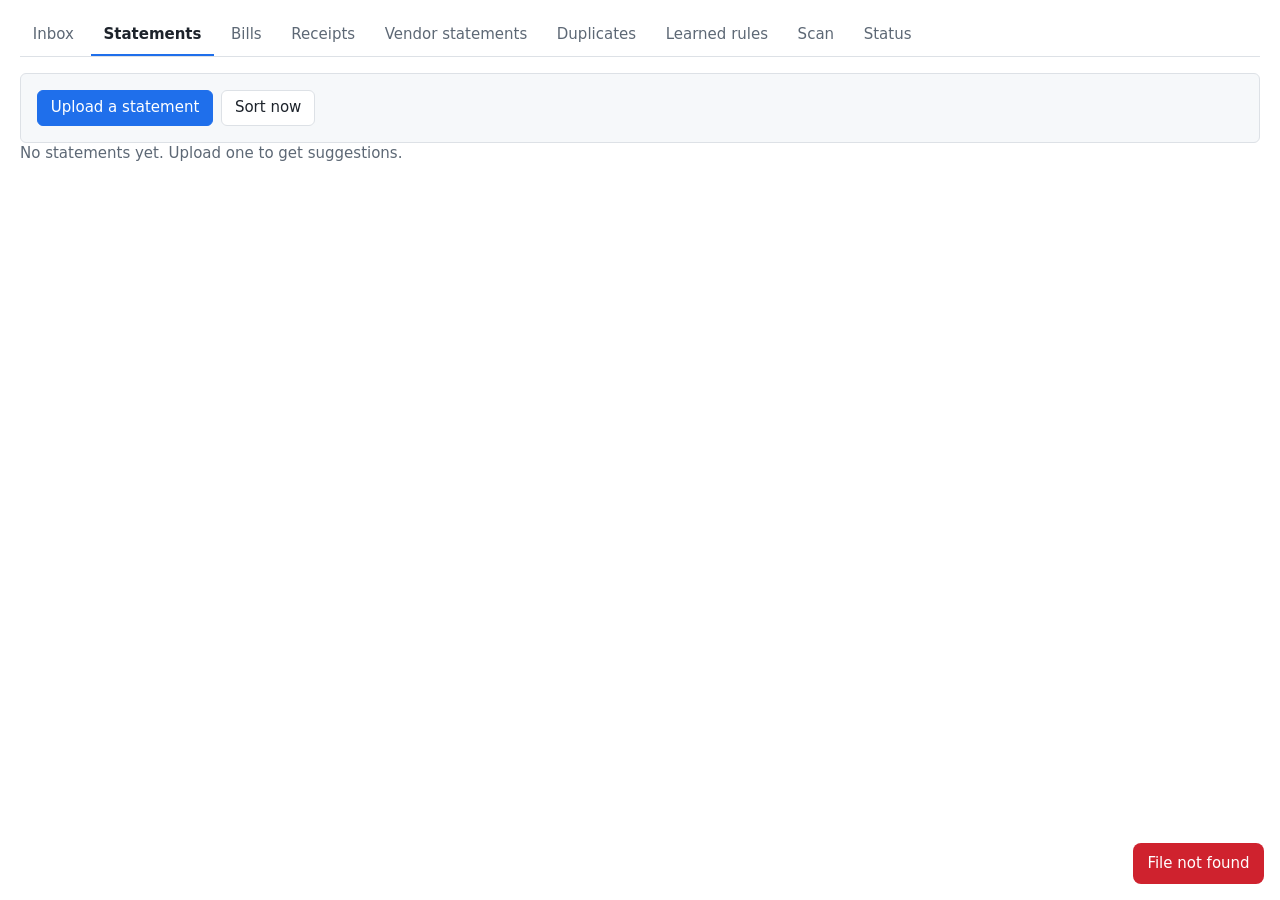
==== commit 08998032: "Vendor statements: a supplier's statement of account is reconciled in Ledger, not made a bill (0.31." ====
--- a/ui/index.html
+++ b/ui/index.html
@@ -160,6 +160,7 @@
 	<button data-tab="review" class="active">Statements<span id="review-count" class="badge hidden" title="Transactions needing review"></span></button>
 	<button data-tab="bills">Bills<span id="bills-count" class="badge hidden" title="Bills needing review"></span><span id="overdue-count" class="badge red hidden" title="Overdue bills"></span></button>
 	<button data-tab="receipts">Receipts<span id="receipts-count" class="badge hidden" title="Receipts needing review"></span></button>
+	<button data-tab="vstatements" title="Suppliers' statements of account: checked against the vendor's account in Ledger, never posted">Vendor statements</button>
 	<button data-tab="duplicates">Duplicates<span id="dup-count" class="badge hidden" title="Possible duplicates to review"></span></button>
 	<button data-tab="rules">Learned rules</button>
 	<button data-tab="scan">Scan</button>
@@ -438,6 +439,7 @@
 			<button class="btn" id="bd-unapprove">Undo approval</button>
 			<button class="btn" id="bd-paid">Mark paid (paid elsewhere)</button>
 			<button class="btn" id="bd-reopen">Reopen</button>
+			<button class="btn" id="bd-vstatement" title="It is a supplier's statement of account (a list of their invoices and your payments with the balance owed), not a bill: no bill is kept, and it is reconciled against the vendor's account in Ledger">This is a vendor statement</button>
 			<button class="btn danger" id="bd-ignore">Ignore</button>
 			<button class="btn danger" id="bd-delete">Delete</button>
 			<button class="btn root hidden" id="bd-root-unpost" title="Root mode: forget the journal entry this bill is in (the entry isn't touched). Ledger can put it back.">Root: take out of entry</button>
@@ -446,6 +448,7 @@
 		</div>
 		<p class="muted small" id="bd-ap-note"></p>
 		<h2>Payment</h2>
+		<div id="bd-standin"></div>
 		<div id="bd-payments"></div>
 		<div id="bd-candidates"></div>
 		<div id="bd-splitpay"></div>
@@ -461,6 +464,63 @@
 </section>
 
 
+
+<!-- Vendor statements: a supplier's statement of account, reconciled against the vendor's own account in Ledger -->
+<section id="tab-vstatements" class="hidden">
+	<p class="muted small">A vendor statement is a supplier's statement of account: their list of invoices, your payments and credit notes, and the balance they say you owe. It isn't a bill, so no bill is made and nothing is posted. Check what was read, then <strong>Start reconcile session</strong>: Ledger shows the statement beside the vendor's bills and payments, ticks the ones that match, and lists what the books don't have. To add one, send a file here from the Inbox (Send… → Vendor statement), or use <em>This is a vendor statement</em> on a bill or receipt.</p>
+	<p class="small review-note hidden" id="vs-older"></p>
+	<div class="table-wrap">
+		<table id="vstatements" class="stack">
+			<thead><tr><th>Date</th><th>Vendor</th><th class="num">Balance owed</th><th class="num">Lines</th><th>Reconciliation</th></tr></thead>
+			<tbody></tbody>
+		</table>
+	</div>
+
+	<div id="vs-detail" class="panel bill-detail hidden">
+		<div class="row">
+			<h2 id="vs-title"></h2>
+			<span id="vs-status"></span>
+			<span class="spacer"></span>
+			<button class="btn" id="vs-close">Close</button>
+		</div>
+		<p class="err" id="vs-error"></p>
+		<form id="vs-form" class="grid" onsubmit="return false">
+			<label>Vendor <input id="vs-vendor" list="vs-vendors" maxlength="200" placeholder="Pick one of Ledger's vendors, or type a new one"></label>
+			<label>Currency <select id="vs-currency"><option>CAD</option><option>USD</option></select></label>
+			<label>Statement date <input id="vs-date" type="date"></label>
+			<label>Period from <input id="vs-from" type="date"></label>
+			<label>Opening balance <input id="vs-opening" inputmode="decimal" placeholder="0.00" title="The balance brought forward, when the statement shows one"></label>
+			<label>Balance owed <input id="vs-closing" inputmode="decimal" placeholder="0.00" title="What the statement says you owe at its date; negative when the vendor owes you"></label>
+		</form>
+		<datalist id="vs-vendors"></datalist>
+		<p class="muted small" id="vs-summary"></p>
+		<h2>Lines</h2>
+		<p class="muted small">As on the statement: an invoice or a charge as a positive amount, a payment or a credit note as a negative one.</p>
+		<div class="review-wrap">
+			<table id="vs-lines" class="review">
+				<thead><tr><th>Date</th><th>Description</th><th class="num">Amount</th><th></th></tr></thead>
+				<tbody></tbody>
+			</table>
+		</div>
+		<p class="muted small" id="vs-totals"></p>
+		<div class="row" style="margin: 0.75rem 0">
+			<button class="btn" id="vs-add-line" type="button">Add a line</button>
+			<button class="btn" id="vs-save">Save changes</button>
+			<button class="btn primary" id="vs-start" title="Opens Ledger's Reconcile page for this vendor's own account, with this statement and its lines. Nothing is posted.">Start reconcile session</button>
+			<button class="btn primary" id="vs-open">Continue in Ledger</button>
+			<span class="spacer"></span>
+			<button class="btn" id="vs-bill" title="It is a bill after all: it goes back to the Bills tab">This is a bill</button>
+			<button class="btn" id="vs-receipt" title="It is a receipt after all: it goes to the Receipts tab">This is a receipt</button>
+			<button class="btn danger" id="vs-delete">Delete</button>
+		</div>
+		<h2>Reconciliation</h2>
+		<div id="vs-rec"></div>
+		<h2>Source</h2>
+		<p class="small" id="vs-source"></p>
+		<button class="btn hidden" id="vs-show-doc">Show the statement</button>
+		<div id="vs-doc"></div>
+	</div>
+</section>
 
 <!-- Duplicates: the same transaction staged twice, or already in the journal -->
 <section id="tab-duplicates" class="hidden">
@@ -529,6 +589,7 @@
 <script src="receipt.js"></script>
 <script src="mail-view.js"></script>
 <script src="inbox.js"></script>
+<script src="vendor-statements.js"></script>
 <script src="scan.js"></script>
 <script>
 	// Served by Ledger at /m/categorizer/, so API calls carry your login.
@@ -596,7 +657,7 @@
 		document.querySelectorAll("nav.tabs button").forEach((b) => b.classList.toggle("active", b.dataset.tab === name));
 		// Bills and Receipts are the same list, of one kind each.
 		const section = name === "receipts" ? "bills" : name;
-		for (const t of ["inbox", "review", "bills", "duplicates", "rules", "scan", "settings"]) $(`tab-${t}`).classList.toggle("hidden", t !== section);
+		for (const t of ["inbox", "review", "bills", "vstatements", "duplicates", "rules", "scan", "settings"]) $(`tab-${t}`).classList.toggle("hidden", t !== section);
 		activeTab = name;
 		if (section === "bills") {
 			const kind = name === "receipts" ? "receipt" : "bill";
@@ -606,6 +667,7 @@
 			loadBills().catch(fail);
 		}
 		if (name === "review") { loadStatements().catch(fail); loadUploadAccounts().catch(fail); }
+		if (name === "vstatements") VendorStatements.load().catch(fail);
 		if (name === "rules") loadRules().catch(fail);
 		if (name === "duplicates") loadDuplicates().catch(fail);
 		if (name === "settings") { loadStatus().catch(fail); loadFiles().catch(fail); }
@@ -722,11 +784,20 @@
 	const indent = (depth) => "\u2003".repeat(depth);
 	const KIND_LABEL = { chequing: "chequing", savings: "savings", credit_card: "credit card" };
 
+	// Bank and credit card accounts (tagged chequing, savings or credit card in Ledger 0.16.0) come
+	// first in every account list, as a group of their own; the rest follows as the usual tree.
+	const isBank = (a) => a.kind in KIND_LABEL;
+	const byCode = (x, y) => x.code.localeCompare(y.code, undefined, { numeric: true });
+	const BANK_GROUP = "Bank and card accounts";
+
 	function accountOptions(select, list, { selected = null, placeholder = null } = {}) {
 		select.replaceChildren();
 		if (placeholder !== null) select.append(el("option", { value: "" }, placeholder));
+		const banks = list.filter(isBank).sort(byCode);
+		if (banks.length) select.append(el("optgroup", { label: BANK_GROUP }, ...banks.map((a) => el("option", { value: a.code, selected: a.code === selected }, `${a.code} · ${a.name} (${KIND_LABEL[a.kind]})`))));
+		const rest = list.filter((a) => !isBank(a));
 		for (const type of TYPE_ORDER) {
-			const group = list.filter((a) => a.type === type);
+			const group = rest.filter((a) => a.type === type);
 			if (group.length === 0) continue;
 			const og = el("optgroup", { label: type[0].toUpperCase() + type.slice(1) });
 			for (const { a, depth } of accountTree(group)) og.append(el("option", { value: a.code, selected: a.code === selected }, `${indent(depth)}${a.code} · ${a.name}`));
@@ -738,11 +809,11 @@
 	/** Bank and card accounts for a statement: the ones tagged chequing, savings or credit card first (Ledger 0.16.0). */
 	function bankAccountOptions(select, placeholder = "Choose…") {
 		const bankish = accounts.filter((a) => a.type === "asset" || a.type === "liability");
-		const tagged = bankish.filter((a) => a.kind);
-		const rest = bankish.filter((a) => !a.kind);
-		const opt = (a, depth = 0) => el("option", { value: a.code }, `${indent(depth)}${a.code} · ${a.name} (${a.kind ? KIND_LABEL[a.kind] ?? a.kind : a.type}, ${a.currency})`);
+		const tagged = bankish.filter(isBank);
+		const rest = bankish.filter((a) => !isBank(a));
+		const opt = (a, depth = 0) => el("option", { value: a.code }, `${indent(depth)}${a.code} · ${a.name} (${isBank(a) ? KIND_LABEL[a.kind] : a.type}, ${a.currency})`);
 		select.replaceChildren(el("option", { value: "" }, placeholder));
-		if (tagged.length) select.append(el("optgroup", { label: "Bank and card accounts" }, ...tagged.sort((x, y) => x.code.localeCompare(y.code, undefined, { numeric: true })).map((a) => opt(a))));
+		if (tagged.length) select.append(el("optgroup", { label: BANK_GROUP }, ...tagged.sort(byCode).map((a) => opt(a))));
 		if (rest.length) select.append(el("optgroup", { label: tagged.length ? "Other assets and liabilities" : "Assets and liabilities" }, ...accountTree(rest).map(({ a, depth }) => opt(a, depth))));
 		return bankish;
 	}
@@ -852,19 +923,22 @@
 		if (accounts.length === 0) await loadAccounts();
 		[current] = await Promise.all([api(`/statements/${id}`), loadRoot()]);
 		current.journal = new Map();
+		current.billMatches = new Map();
 		current.suggestions = new Map();
 		renderDetail();
 		// Lines already in the journal (no AI) and Auto sort's pending matches, shown under the rows.
 		Promise.all([api(`/statements/${id}/journal-matches`), api(`/match-suggestions?statement_id=${id}`)]).then(([jm, sg]) => {
 			if (current?.statement.id !== id) return;
 			current.journal = new Map(jm.data.map((m) => [String(m.transaction_id), m]));
+			// Rows that look like the payment a bill made from this account's statement waits for.
+			current.billMatches = new Map((jm.bills ?? []).map((m) => [String(m.transaction_id), m.bill]));
 			current.suggestions = new Map();
 			for (const x of sg.data) {
 				const k = String(x.subject_id);
 				if (!current.suggestions.has(k)) current.suggestions.set(k, []);
 				current.suggestions.get(k).push(x);
 			}
-			if (current.journal.size || current.suggestions.size) renderDetail();
+			if (current.journal.size || current.suggestions.size || current.billMatches.size) renderDetail();
 		}).catch(() => {});
 		if (["queued", "categorizing"].includes(current.statement.status)) pollTimer = setTimeout(() => refresh(id).catch(fail), 2000);
 	}
@@ -971,6 +1045,9 @@
 				const open = t.status === "new";
 				const sel = el("select", { disabled: !open || busy });
 				accountOptions(sel, candidates, { selected: t.account_code, placeholder: "Choose account…" });
+				// Booked to a customer's or vendor's own account (it pays their invoice or bill): shown, though it isn't one to pick.
+				const own = t.account_code && !candidates.some((a) => a.code === t.account_code) ? (current.own_accounts ?? []).find((a) => a.code === t.account_code) : null;
+				if (own) sel.append(el("option", { value: own.code, selected: true }, `${own.code} · ${own.name}`));
 				sel.onchange = () => setAccount([t.id], sel.value || null);
 				withNewAccount(sel, { type: t.amount_cents > 0 ? "revenue" : "expense", currency: cur }, (acc) => setAccount([t.id], acc.code));
 				// The AI's proposed account (none of yours fitted): Ledger's New account dialog, prefilled
@@ -994,7 +1071,8 @@
 				cb.checked = selected.has(t.id);
 				cb.onchange = () => { cb.checked ? selected.add(t.id) : selected.delete(t.id); updateButtons(); };
 				let conf;
-				if (t.status === "posted") conf = el("span", {}, el("span", { class: "pill good" }, `Posted #${t.journal_entry_id}`, t.bill_id ? " · bill" : t.transfer_tx_id || t.transfer_entry_id ? " · transfer" : t.pays_entry_id ? ` · paid entry #${t.pays_entry_id}` : ""), amendedPill(t),
+				if (t.status === "posted") conf = el("span", {}, el("span", { class: "pill good", title: t.standin_own_entry ? `Posted as its own entry, booked to accounts payable, where it clears the stand-in of bill ${t.standin_bill_id}; linked to that bill's entry in Ledger.` : t.standin_bill_id ? `Recorded by bill ${t.standin_bill_id}'s journal entry: its line moved from accounts payable to this account. Nothing else was posted for this row.` : "" }, `Posted #${t.journal_entry_id}`, t.standin_own_entry ? ` · clears bill ${t.standin_bill_id}'s stand-in` : t.standin_bill_id ? ` · bill ${t.standin_bill_id}'s entry` : t.bill_id ? " · bill" : t.transfer_tx_id || t.transfer_entry_id ? " · transfer" : t.pays_entry_id ? ` · paid entry #${t.pays_entry_id}` : ""), amendedPill(t),
+					t.standin_bill_id && role !== "viewer" ? el("button", { class: "btn small", title: t.standin_own_entry ? "This row isn't that bill's payment: its entry is reversed and the row waits to be posted again" : "This row isn't that bill's payment: the line goes back to accounts payable and the row waits to be posted again", onclick: () => unlinkBillRow(t.standin_bill_id, t) }, "Unlink") : "",
 					rootMode ? el("button", { class: "btn small root", title: "Root mode: mark this row not posted (its entry isn't touched)", onclick: async () => { if (await rootAction(`/root/transactions/${t.id}/unpost`, `Mark row ${t.id} not posted? Entry #${t.journal_entry_id} isn't touched.`, "Marked not posted.")) refresh().catch(fail); } }, "Root: unpost") : "");
 				else if (t.status === "skipped") conf = el("span", { class: "pill plain" }, "Skipped");
 				else if (t.status === "merged") conf = el("span", {},
@@ -1029,7 +1107,7 @@
 					el("td", { class: "wide" }, conf, t.reason && t.status === "new" ? el("div", { class: t.source === "error" ? "err" : "reason" }, t.reason) : null, t.error ? el("div", { class: "err" }, t.error) : null,
 						open && (t.transfer_tx_id || t.transfer_entry_id) ? el("button", { class: "btn", style: "margin-top:4px", onclick: () => notTransfer(t.id) }, "Not a transfer") : null,
 						open && t.pays_entry_id && t.status === "new" ? el("button", { class: "btn", style: "margin-top:4px", title: "This row doesn't pay that entry; it gets a fresh suggestion", onclick: () => notPaying(t.id) }, "Not this one") : null,
-						t.status === "posted" && t.reason.startsWith("recorded with the transfer") ? el("div", { class: "reason" }, t.reason) : null,
+						t.status === "posted" && /^recorded with (the transfer|bill) /.test(t.reason) ? el("div", { class: "reason" }, t.reason) : null,
 						...(open ? matchNotes(t) : [])),
 				);
 			}),
@@ -1100,8 +1178,35 @@
 					} catch (e) { fail(e); }
 				} }, "Not the same")));
 		}
+		// The payment received on this card or loan account that a bill made from its statement waits for.
+		const sb = current.billMatches?.get(String(t.id));
+		if (sb && role !== "viewer") {
+			out.push(el("div", { class: "match" },
+				el("strong", {}, "Pays the statement's bill: "), `bill ${sb.id} · ${sb.vendor || "bill"}${sb.invoice_number ? ` ${sb.invoice_number}` : ""} · ${money(sb.amount_cents)}${sb.due_date ? ` · due ${sb.due_date}` : ""} (entry #${sb.entry_id})`,
+				el("button", { class: "btn", title: standinLinks === "move" ? "This row is that bill's payment on this account: the bill's entry then debits this account instead of accounts payable, and this row isn't posted again" : "This row is that bill's payment on this account: it is posted as its own entry, booked to accounts payable, where it clears the bill's stand-in, and linked to the bill's entry (which stays as posted)", onclick: async () => {
+					try {
+						await api(`/bills/${sb.id}/link-statement-row`, { method: "POST", body: JSON.stringify({ transaction_id: t.id }) });
+						toast(standinLinks === "move" ? `Linked: entry #${sb.entry_id} of bill ${sb.id} now debits ${accountLabel(current.statement.account_code)}; this row won't be posted again.` : `Linked and posted: this row clears the stand-in of bill ${sb.id} in accounts payable; its entry and the bill's entry #${sb.entry_id} show each other in Ledger.`);
+						await refresh();
+					} catch (e) { fail(e); }
+				} }, "Link"),
+				el("button", { class: "btn", onclick: async () => {
+					try {
+						await api("/duplicates/dismiss", { method: "POST", body: JSON.stringify({ tx_id: t.id, entry_id: sb.entry_id }) });
+						await refresh();
+					} catch (e) { fail(e); }
+				} }, "Not the same")));
+		}
 		for (const x of current.suggestions?.get(String(t.id)) ?? []) out.push(suggestionNote(x, () => refresh()));
 		return out;
+	}
+	async function unlinkBillRow(billId, t) {
+		if (!confirm(t?.standin_own_entry ? `Unlink this row from bill ${billId}? Its journal entry #${t.journal_entry_id} is reversed, and the row waits to be posted again. The bill's entry isn't touched.` : `Unlink this row from bill ${billId}? The line of the bill's entry goes back to accounts payable, and the row waits to be posted again.`)) return;
+		try {
+			await api(`/bills/${billId}/unlink-statement-row`, { method: "POST", body: JSON.stringify(t ? { transaction_id: t.id } : {}) });
+			toast("Unlinked: the row is back to be reviewed and posted.");
+			await refresh();
+		} catch (e) { fail(e); }
 	}
 	// Create bill: what the statement says is owed, from what was already read (no LLM), or read by the
 	// LLM when nothing was; you edit, then create.
@@ -1142,7 +1247,9 @@
 				el("strong", {}, "New bill from this statement"),
 				el("p", { class: "muted small" }, `${d.read_from === "saved" ? `From ${SAVED_FROM[d.saved_from] ?? "what was already read"} (the LLM wasn't asked again)` : `Read from the ${d.read_from === "pdf" ? "PDF" : d.read_from === "file" ? "statement file" : "transactions (no file kept for this statement; check the amount)"}`}${d.confidence == null ? "" : ` with ${Math.round(d.confidence * 100)}% confidence`}.${d.minimum_cents ? ` Minimum payment: ${money(d.minimum_cents)}.` : ""}${d.summary ? ` ${d.summary.replace(/[.!?]?$/, ".")}` : ""} Paying it books to the account below (for a card, the card itself).`),
 				el("div", { class: "grid" }, lab("Vendor", f.vendor), lab("Reference", f.invoice_number), lab("Statement date", f.bill_date), lab("Due date", f.due_date), lab(`Amount owed (${d.currency})`, f.amount)),
-				el("p", { class: "muted small" }, `Creates an unpaid bill and posts it: “Statement bills to clear” (${moduleName}'s clearing account) is debited and accounts payable credited. Its payment from the bank clears payables.`),
+				el("p", { class: "muted small" }, statementBills === "standin"
+					? `Creates an unpaid bill and posts it: accounts payable is debited as a stand-in and the vendor's own account credited. When the payment shows on this account's statement, link that row to the bill (it is offered under the row): ${standinLinks === "move" ? "the stand-in line then moves to this account" : "the row is then posted to accounts payable, which clears the stand-in, and linked to the bill's entry"}. The payment from the bank clears the vendor's account.`
+					: `Creates an unpaid bill and posts it: “Statement bills to clear” (${moduleName}'s clearing account) is debited and accounts payable credited. Its payment from the bank clears payables.`),
 				el("div", { class: "row", style: "margin-top:0.5rem" }, create, el("button", { class: "btn", onclick: () => box.classList.add("hidden") }, "Cancel"),
 					d.read_from === "saved" ? el("button", { class: "btn", onclick: () => makeBill(true) }, "Read again with the LLM") : null),
 			);
@@ -1267,6 +1374,9 @@
 	const BILL_STATUS = { new: ["warn", "Needs review"], open: ["plain", "Approved"], paid: ["good", "Paid"], ignored: ["plain", "Ignored"] };
 	/** Paid because its journal entry was tagged "paid" in Ledger (by a person or another module), not by a payment here. */
 	const billStatusText = (b, text) => (b.status === "paid" && b.paid_by_tag ? `${text} (tagged in Ledger)` : text);
+	/** An approved bill some of which is paid: "Partially paid", with what is paid and what is left (what Ledger's entry page says, where payments are linked there). */
+	const partlyPaid = (b) => b.status === "open" && b.payment_status === "partially_paid";
+	const paidLeft = (b) => (b.paid_cents == null ? "" : `${money(b.paid_cents)} paid${b.left_cents == null ? "" : `, ${money(b.left_cents)} left`}`);
 	let billsList = [];
 	let currentBill = null;
 
@@ -1313,7 +1423,7 @@
 					el("td", {}, b.invoice_number),
 					el("td", { class: "num" }, b.amount_cents == null ? "—" : `${money(b.amount_cents)} ${b.currency}`),
 					el("td", {}, b.account_code ? accountLabel(b.account_code) : el("span", { class: "muted" }, "—")),
-					el("td", {}, el("span", { class: `pill ${cls}` }, text), b.error ? el("div", { class: "err" }, "!") : null),
+					el("td", {}, partlyPaid(b) ? el("span", { class: "pill warn", title: b.payments_from === "ledger" ? "From the payments linked to its entry in Ledger" : "" }, "Partially paid") : el("span", { class: `pill ${cls}` }, text), partlyPaid(b) ? el("div", { class: "small muted" }, paidLeft(b)) : null, b.error ? el("div", { class: "err" }, "!") : null),
 					el("td", {}, payment),
 				);
 			}),
@@ -1361,6 +1471,12 @@
 			// Into the inbox in pieces, filed in Ledger's Documents, then read from there (what was read before is used again).
 			const f = await Inbox.uploadBytes(Inbox.safeName(name), blob.type || file.type || "application/octet-stream", new Uint8Array(await blob.arrayBuffer()));
 			const b = (await api(`/inbox/${f.id}/bill`, { method: "POST", body: JSON.stringify({ kind: billKind }) })).bill;
+			// Read as a supplier's statement of account: no bill is made; it is on the Vendor statements tab.
+			if (b.kind === "vendor_statement") {
+				toast("This is a vendor's statement of account, not a bill: it is on the Vendor statements tab. Check it, then start a reconcile session.");
+				await VendorStatements.open(b.id);
+				return;
+			}
 			$("b-filter").value = "unpaid";
 			showTab(b.kind === "receipt" ? "receipts" : "bills");
 			openBill(b.id);
@@ -1383,6 +1499,12 @@
 	async function openBill(id) {
 		const [r] = await Promise.all([api(`/bills/${id}`).catch(fail), loadRoot(), loadTaxes()]);
 		if (!r) return;
+		// It is a vendor's statement of account (read as one, or a person said so): it opens on its own tab.
+		if (r.bill.kind === "vendor_statement") {
+			currentBill = null;
+			$("bill-detail").classList.add("hidden");
+			return VendorStatements.open(r.bill.id).catch(fail);
+		}
 		// A receipt opens on the Receipts tab, a bill on Bills (also after its type was changed).
 		const tab = r.bill.kind === "receipt" ? "receipts" : "bills";
 		if (activeTab !== tab) showTab(tab);
@@ -1671,7 +1793,8 @@
 		box.replaceChildren();
 		const after = () => openBill(b.id);
 		$("bd-autosort").classList.toggle("hidden", !["new", "open"].includes(b.status) || payments.length > 0 || b.amount_cents == null);
-		if (b.paid_entry_id && !payments.some((t) => t.status === "posted")) {
+		// Linked by hand to the entry that paid it (the rest of it, when statement rows paid a part before).
+		if (b.paid_entry_id && !payments.some((t) => t.status === "posted" && String(t.journal_entry_id) === String(b.paid_entry_id))) {
 			box.append(el("div", { class: "match" }, el("strong", {}, "Linked: "), `recorded in journal entry #${b.paid_entry_id}`,
 				el("button", { class: "btn", onclick: () => billAction("unlink-entry") }, "Unlink")));
 			return;
@@ -1857,10 +1980,59 @@
 
 	$("bd-close").onclick = () => { currentBill = null; $("bill-detail").classList.add("hidden"); loadBills().catch(fail); };
 
+	/**
+	 * A bill made from a card or loan statement: accounts payable stands in for the card or loan
+	 * account in its entry until the payment on that account's statement is linked; then the line
+	 * moves there. Shows the row linked (Unlink), or the rows that could be (Link).
+	 */
+	function renderStandin(b) {
+		const box = $("bd-standin");
+		box.replaceChildren();
+		const sd = b.standin;
+		if (!sd || !b.journal_entry_id) return;
+		const acct = sd.statement_account ? accountLabel(sd.statement_account) : "the card or loan account";
+		const open = (t) => (t.missing ? "" : el("a", { href: "#", style: "margin-left:6px", onclick: (e) => { e.preventDefault(); showTab("review"); openStatement(t.statement_id); } }, "Open statement"));
+		if (sd.linked) {
+			// Linked by 0.29.0, or on Ledger 0.32: the stand-in line was moved to the account.
+			const t = sd.linked;
+			box.append(el("div", { class: "match" },
+				el("strong", {}, "On the statement: "),
+				t.missing ? `transaction ${t.id} (no longer here)` : `${t.date} · ${t.description} · ${money(t.amount_cents)} on ${accountLabel(t.account_code)} (${t.filename})`,
+				el("span", { class: "muted" }, ` · entry #${b.journal_entry_id} debits that account; the row isn't posted again`),
+				open(t),
+				role !== "viewer" ? el("button", { class: "btn", title: "The line goes back to accounts payable and the row waits to be posted again", onclick: () => confirm("Unlink it? The line of the bill's entry goes back to accounts payable, and the statement row waits to be posted again.") && billAction("unlink-statement-row") }, "Unlink") : ""));
+			return;
+		}
+		if (sd.mode === "move") {
+			box.append(el("p", { class: "muted small" }, `Accounts payable (${accountLabel(sd.account_code)}) stands in for ${acct} in entry #${b.journal_entry_id}. Link the payment received on that account's statement and the line moves there; that row is then not posted again. Only a row for the whole ${b.amount_cents == null ? "amount" : money(b.amount_cents)} can be linked (a part payment is booked to accounts payable by hand).`));
+		} else {
+			// The rows posted as their own entries, each clearing the stand-in or a part of it.
+			for (const t of sd.rows ?? []) box.append(el("div", { class: "match" },
+				el("strong", {}, "On the statement: "),
+				`${t.date} · ${t.description} · ${money(t.amount_cents)} on ${accountLabel(t.account_code)} (${t.filename})`,
+				el("span", { class: "muted" }, ` · posted as entry #${t.journal_entry_id} to accounts payable, linked to this bill's entry #${b.journal_entry_id}`),
+				open(t),
+				role !== "viewer" ? el("button", { class: "btn", title: "Its entry is reversed and the row waits to be posted again; the bill's entry isn't touched", onclick: () => confirm(`Unlink it? Entry #${t.journal_entry_id} is reversed, and the statement row waits to be posted again. The bill's entry isn't touched.`) && billAction("unlink-statement-row", { transaction_id: t.id }) }, "Unlink") : ""));
+			const left = sd.left_cents == null ? null : BigInt(sd.left_cents);
+			box.append(el("p", { class: "muted small" }, left !== null && left <= 0n
+				? `The stand-in in accounts payable (${accountLabel(sd.account_code)}) is cleared: the payment received on ${acct} was posted against it. The bill's entry #${b.journal_entry_id} stays as it was posted.`
+				: `Accounts payable (${accountLabel(sd.account_code)}) stands in for ${acct} in entry #${b.journal_entry_id}${left !== null && (sd.rows ?? []).length ? `; ${money(left)} still stands in` : ""}. Link the payment received on that account's statement: the row is posted as its own entry, to accounts payable, which clears the stand-in, and the two entries show each other in Ledger. The bill's entry isn't changed, and a payment of part of the amount can be linked too.`));
+		}
+		if (!sd.can_link || role === "viewer") return;
+		const whole = sd.left_cents ?? b.amount_cents;
+		if (sd.candidates.length === 0) return void box.append(el("p", { class: "muted small" }, `No unposted transaction of ${whole == null ? "that amount" : sd.mode === "move" ? money(whole) : `up to ${money(whole)}`} on ${acct} yet. It is offered here, and under its row on the statement, once that statement is uploaded.`));
+		box.append(el("table", { class: "stack" }, el("tbody", {}, ...sd.candidates.map((t) => el("tr", {},
+			el("td", { class: "nowrap" }, t.date),
+			el("td", {}, t.description, t.partial ? el("span", { class: "pill plain", style: "margin-left:6px" }, "part of it") : ""),
+			el("td", { class: "num pos" }, `${money(t.amount_cents)} ${b.currency}`),
+			el("td", {}, `${accountLabel(t.account_code)} · ${t.filename}`),
+			el("td", {}, el("button", { class: "btn", onclick: () => billAction("link-statement-row", { transaction_id: t.id }) }, "This is its payment on the statement")),
+		)))));
+	}
 	function renderBill(b, payments) {
 		const [cls, text] = BILL_STATUS[b.status] || ["plain", b.status];
 		$("bd-title").textContent = `${b.vendor || "Bill"}${b.invoice_number ? ` #${b.invoice_number}` : ""}`;
-		$("bd-status").replaceChildren(el("span", { class: `pill ${cls}` }, billStatusText(b, text)), b.journal_entry_id ? el("span", { class: "pill plain" }, ` In payables (entry #${b.journal_entry_id})`) : "", amendedPill(b));
+		$("bd-status").replaceChildren(partlyPaid(b) ? el("span", { class: "pill warn", title: b.payments_from === "ledger" ? "From the payments linked to its entry in Ledger" : "" }, `Partially paid · ${paidLeft(b)}`) : el("span", { class: `pill ${cls}` }, billStatusText(b, text)), b.journal_entry_id ? el("span", { class: "pill plain", title: b.payable_account ? `Its payable line is in ${b.payable_account.code} · ${b.payable_account.name}${b.payable_account.own ? " (the vendor's own account under accounts payable)" : ""}` : "" }, ` In payables (entry #${b.journal_entry_id}${b.payable_account?.own ? `, ${b.payable_account.code}` : ""})`) : "", amendedPill(b));
 		$("bd-error").textContent = b.error || "";
 		$("bd-kind").value = b.kind;
 		$("bd-vendor").value = b.vendor;
@@ -1890,21 +2062,27 @@
 		$("bd-paid").classList.toggle("hidden", !open);
 		$("bd-reopen").classList.toggle("hidden", !["ignored", "paid"].includes(b.status) || !!b.paid_entry_id);
 		$("bd-ignore").classList.toggle("hidden", !open || locked);
+		// A bill that has posted something stays a bill (the server says why when asked).
+		$("bd-vstatement").classList.toggle("hidden", role === "viewer" || locked || !!b.paid_entry_id);
 		$("bd-delete").classList.toggle("hidden", locked || b.status === "paid");
 		$("bd-root-delete").classList.toggle("hidden", !rootMode);
 		$("bd-root-unpost").classList.toggle("hidden", !rootMode || !(b.journal_entry_id || b.paid_entry_id));
-		$("bd-ap-note").textContent = b.status === "new" ? `Approving posts this ${b.kind} to accounts payable: the account set under Settings → ${moduleName}, else the one tagged Accounts payable in Ledger.` : "";
+		$("bd-ap-note").textContent = b.status === "new" ? `Approving posts this ${b.kind} to accounts payable: the account set under Settings → ${moduleName}, else the one tagged Accounts payable in Ledger${payablesNote}` : "";
 
 		const pay = $("bd-payments");
 		if (payments.length === 0) pay.replaceChildren(el("p", { class: "muted small" }, b.status === "paid" ? (b.paid_entry_id ? `Recorded in journal entry #${b.paid_entry_id}.` : b.paid_by_tag ? `Paid elsewhere: its journal entry${b.journal_entry_id ? ` #${b.journal_entry_id}` : ""} was tagged "paid" in Ledger by ${b.paid_tag_by || "a person"}. ${moduleName} posted nothing for it. Taking the tag off there, or Reopen here, makes it unpaid again.` : "Marked paid by hand.") : "No matching bank transaction yet. It's matched when a statement with the payment is uploaded, or try Auto sort."));
 		// What its transactions pay of it together (each one's amount, less what is split off elsewhere).
 		const part = (t) => -BigInt(t.amount_cents) - BigInt(t.split_cents ?? 0);
 		const paidSoFar = payments.reduce((sum, t) => sum + part(t), 0n);
-		billRemaining = b.amount_cents == null ? null : BigInt(b.amount_cents) - paidSoFar;
+		// What is still to pay after them: the server's answer (what Ledger says is left, less the rows still to post).
+		billRemaining = b.amount_cents == null ? null : b.remaining_cents != null ? BigInt(b.remaining_cents) : BigInt(b.amount_cents) - paidSoFar;
+		// Payments linked to its entry in Ledger that aren't statement rows of this bill (an entry linked by hand, or by someone in Ledger).
+		const others = (b.other_payments ?? []).filter((x) => String(x.entry_id) !== String(b.paid_entry_id ?? "") || payments.length > 0);
+		const othersNote = others.length === 0 ? "" : el("p", { class: "small muted" }, "Also linked in Ledger as its payment: ", others.map((x) => `entry #${x.entry_id} · ${x.entry_date} · ${money(x.amount_cents)}${x.counted ? "" : " (reversed, not counted)"}`).join("; "), ".");
 		const what = b.kind === "receipt" ? "receipt" : "bill";
 		if (payments.length > 0) pay.replaceChildren(
 			b.amount_cents == null ? "" : el("p", { class: "small" },
-				billRemaining > 0n ? `${payments.length === 1 ? "This transaction pays" : `These ${payments.length} transactions pay`} ${money(paidSoFar)} of the ${what}'s ${money(b.amount_cents)}: ${money(billRemaining)} still to pay. Link another transaction below for the rest.`
+				billRemaining > 0n ? `${payments.length === 1 ? "This transaction pays" : `These ${payments.length} transactions pay`} ${money(paidSoFar)} of the ${what}'s ${money(b.amount_cents)}: ${money(billRemaining)} still to pay. Link another transaction below for the rest.${b.payments_from === "ledger" && b.paid_cents != null ? ` Posted and linked in Ledger so far: ${paidLeft(b)}.` : ""}`
 				: payments.length > 1 ? `These ${payments.length} transactions together pay the ${what}'s ${money(b.amount_cents)}.` : ""),
 			el("table", { class: "stack" }, el("tbody", {}, ...payments.map((t) =>
 				el("tr", {},
@@ -1913,11 +2091,14 @@
 					el("td", { class: "num neg" }, `${money(t.amount_cents)} ${b.currency}`),
 					el("td", { class: "wide" }, accountLabel(t.account_code), " → ", accountLabel(t.code || ""),
 						t.split_cents ? el("div", { class: "small muted" }, `Split: ${money(-BigInt(t.amount_cents) - BigInt(t.split_cents))} pays this, ` + (t.split_lines?.length ? t.split_lines : [{ amount_cents: t.split_cents, account_code: t.split_account_code, memo: t.split_memo }]).map((l) => `${money(l.amount_cents)} → ${accountLabel(l.account_code)}${l.memo ? ` (${l.memo})` : ""}`).join(", ")) : null),
-					el("td", {}, t.status === "posted" ? el("span", {}, el("span", { class: "pill good" }, `Posted #${t.journal_entry_id}`), amendedPill(t)) : el("span", { class: "pill plain" }, "Waiting to be posted")),
+					el("td", {}, t.status === "posted" ? el("span", {}, el("span", { class: "pill good" }, `Posted #${t.journal_entry_id}`), amendedPill(t), t.counted === false ? el("span", { class: "pill warn", style: "margin-left:6px", title: "Ledger doesn't count this entry as a payment of the bill's entry: it was reversed, or its link was taken off there" }, "Not counted in Ledger") : "") : el("span", { class: "pill plain" }, "Waiting to be posted")),
 					el("td", {}, t.status !== "posted" ? el("button", { class: "btn", onclick: () => billAction("unmatch", { transaction_id: t.id }) }, "Not this one") : el("a", { href: "#", onclick: (e) => { e.preventDefault(); showTab("review"); openStatement(t.statement_id); } }, "Open statement")),
 				),
 			))),
+			othersNote,
 		);
+		else if (othersNote) pay.append(othersNote);
+		renderStandin(b);
 		renderBillMatches(b, payments);
 		$("bd-candidates").replaceChildren();
 		$("bd-splitpay").replaceChildren();
@@ -2032,6 +2213,13 @@
 	$("bd-paid").onclick = () => confirm("Mark this bill paid without a matching bank transaction?") && billAction("save", { status: "paid" });
 	$("bd-reopen").onclick = () => billAction("save", { status: "new" });
 	$("bd-ignore").onclick = () => billAction("save", { status: "ignored" });
+	$("bd-vstatement").onclick = async () => {
+		const id = currentBill.id;
+		if (!(await VendorStatements.fromBill(id))) return;
+		currentBill = null;
+		$("bill-detail").classList.add("hidden");
+		loadCounts();
+	};
 	$("bd-delete").onclick = () => confirm("Delete this bill?") && billAction("delete");
 	$("bd-root-delete").onclick = async () => {
 		if (!(await rootAction(`/root/bills/${currentBill.id}/delete`, "Root mode: delete this bill with its lines? Its journal entries and its document stay; Ledger's root log can put it back.", "Deleted (root)."))) return;
@@ -2048,6 +2236,7 @@
 		statement: ["good", "Statement"],
 		bill: ["good", "Bill"],
 		receipt: ["good", "Receipt"],
+		vendor_statement: ["good", "Vendor statement"],
 		duplicate: ["plain", "Already here"],
 		rejected: ["bad", "Couldn't be read"],
 	};
@@ -2063,7 +2252,7 @@
 					: f.outcome ? FILE_OUTCOME[f.outcome] || ["plain", f.outcome] : ["plain", f.status === "new" ? "Waiting" : "Working on it…"];
 				const extra = [];
 				if (f.bill_id) {
-					extra.push(el("a", { href: "#", onclick: (e) => { e.preventDefault(); openBill(f.bill_id); } }, `Open in ${f.bill_kind === "receipt" ? "Receipts" : "Bills"}${f.bill_vendor ? `: ${f.bill_vendor}` : ""}`));
+					extra.push(el("a", { href: "#", onclick: (e) => { e.preventDefault(); openBill(f.bill_id); } }, `Open in ${f.bill_kind === "vendor_statement" ? "Vendor statements" : f.bill_kind === "receipt" ? "Receipts" : "Bills"}${f.bill_vendor ? `: ${f.bill_vendor}` : ""}`));
 				} else if (f.statement_id) {
 					extra.push(el("a", { href: "#", onclick: (e) => { e.preventDefault(); showTab("review"); openStatement(f.statement_id); } }, "Open in Statements"));
 				}
@@ -2225,7 +2414,7 @@
 							: `PDFs and photos go to the connection for images${ai.images.model ? ` (${ai.images.model})` : ""}${ai.readsPdf ? "" : "; it reads photos of bills and receipts but not PDFs, so PDF amounts have to be typed in"}.`
 					}`)),
 		);
-		$("st-options").textContent = `Needs review below ${Math.round(st.settings.review_threshold * 100)}% confidence · ${st.settings.batch_size} transactions per AI request · accounts payable: ${st.settings.ap_account || "none (bills and receipts are only tracked)"}.`;
+		$("st-options").textContent = `Needs review below ${Math.round(st.settings.review_threshold * 100)}% confidence · ${st.settings.batch_size} transactions per AI request · accounts payable: ${st.settings.ap_account || "none (bills and receipts are only tracked)"}.${st.settings.ap_account && payablesText(st.payables) ? ` ${payablesText(st.payables)}.` : ""}`;
 		$("st-version").textContent = `Module ${st.version} on Ledger ${st.ledger}.`;
 		// Files an older version kept in the module's own storage move to Documents when Ledger starts; any left are shown here.
 		const n = st.files_for_documents || 0;
@@ -2251,7 +2440,9 @@
 		let params;
 		try { params = new URLSearchParams(window.parent.location.search); } catch { return false; }
 		const tab = params.get("tab");
-		if (tab && ["inbox", "review", "bills", "receipts", "duplicates", "rules", "scan", "settings"].includes(tab)) { showTab(tab); return true; }
+		if (tab && ["inbox", "review", "bills", "receipts", "vstatements", "duplicates", "rules", "scan", "settings"].includes(tab)) { showTab(tab); return true; }
+		const vs = params.get("vendor_statement");
+		if (vs && /^\d+$/.test(vs)) { showTab("vstatements"); VendorStatements.open(Number(vs)).catch(fail); return true; }
 		const file = params.get("file");
 		if (file && /^\d+$/.test(file)) { Inbox.show(Number(file), { filter: "all" }); return true; }
 		const bill = params.get("bill");
@@ -2263,14 +2454,27 @@
 
 	// The module's name as set in its manifest (Ledger shows it in the sidebar and as the Settings tab).
 	let moduleName = "Auto sort";
+	// How bills sit in payables (Ledger 0.31.0: in each vendor's own account), said where a bill is approved.
+	let payablesNote = ".";
+	// How Create bill on a statement posts: "standin" (accounts payable stands in, Ledger 0.32.0) or "clearing".
+	let statementBills = "clearing";
+	// How the payment on the card's statement is linked to such a bill: "entry" (posted as its own entry, Ledger 0.33.0) or "move" (0.32).
+	let standinLinks = "entry";
+	const payablesText = (p) => (!p?.own_accounts ? "" : p.kept_in_chosen
+		? "Bills stay in the account chosen under Settings: it isn't the one tagged Accounts payable in Ledger, so they aren't put in each vendor's own account"
+		: "Each bill and its payment are posted to its vendor's own account under accounts payable, so Ledger shows what each vendor is owed");
 	api("/status").then((st) => {
 		moduleName = st.name || moduleName;
+		payablesNote = payablesText(st.payables) ? `. ${payablesText(st.payables)}.` : ".";
+		statementBills = st.payables?.statement_bills || statementBills;
+		standinLinks = st.payables?.statement_bill_links || standinLinks;
 		role = st.role || role;
 		document.title = moduleName;
 		document.querySelectorAll(".mod-name").forEach((n) => (n.textContent = moduleName));
 	}).catch(() => {});
 
 	Inbox.init();
+	VendorStatements.init();
 	Scan.init();
 	if (!openFromLink()) showTab("review");
 	loadDupCount();
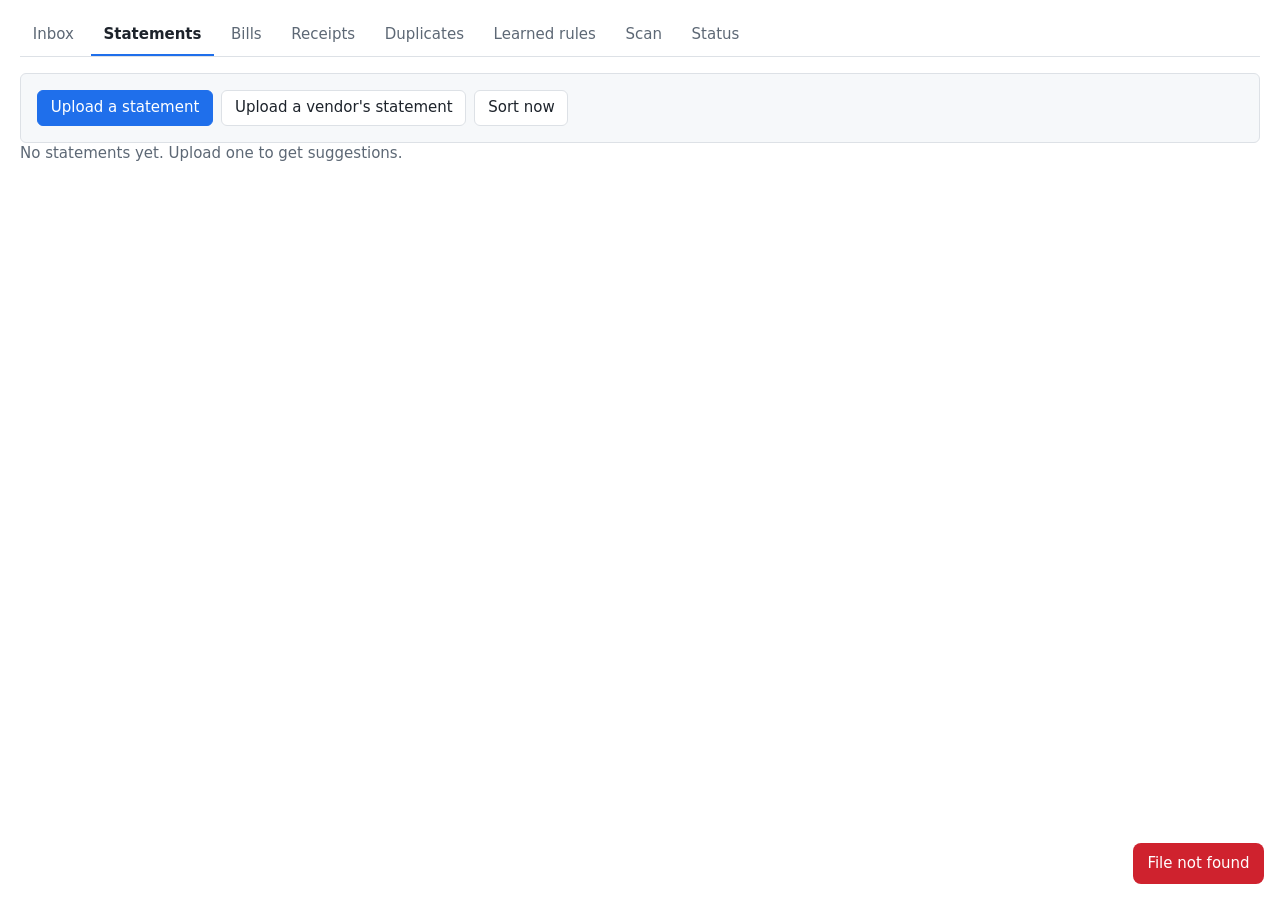
==== commit 3e4f1eb1: "Vendor statements live on the Statements tab; the option on one is Reconcile (0.32.0) The separate V" ====
--- a/ui/index.html
+++ b/ui/index.html
@@ -116,6 +116,10 @@
 	table.review .cell-desc { min-width: 9rem; }
 	table.review .cell-num { min-width: 5.5rem; text-align: right; font-variant-numeric: tabular-nums; }
 	.small-btn { padding: 0.1rem 0.45rem; }
+	/* A vendor statement's lines: the description takes the room, as in a bank statement's rows. */
+	#vs-lines th:nth-child(1) { width: 10.5rem; }
+	#vs-lines th:nth-child(3) { width: 9.5rem; }
+	#vs-lines th:nth-child(4) { width: 2.6rem; }
 	.btn.big { padding: 0.7rem 1rem; font-size: 16px; }
 	.scan-actions { display: flex; gap: 0.5rem; flex-wrap: wrap; }
 	.scan-actions label { flex: 1 1 10rem; text-align: center; }
@@ -160,7 +164,6 @@
 	<button data-tab="review" class="active">Statements<span id="review-count" class="badge hidden" title="Transactions needing review"></span></button>
 	<button data-tab="bills">Bills<span id="bills-count" class="badge hidden" title="Bills needing review"></span><span id="overdue-count" class="badge red hidden" title="Overdue bills"></span></button>
 	<button data-tab="receipts">Receipts<span id="receipts-count" class="badge hidden" title="Receipts needing review"></span></button>
-	<button data-tab="vstatements" title="Suppliers' statements of account: checked against the vendor's account in Ledger, never posted">Vendor statements</button>
 	<button data-tab="duplicates">Duplicates<span id="dup-count" class="badge hidden" title="Possible duplicates to review"></span></button>
 	<button data-tab="rules">Learned rules</button>
 	<button data-tab="scan">Scan</button>
@@ -286,11 +289,12 @@
 	<div id="list-view">
 		<div class="panel row">
 			<button class="btn primary" id="up-toggle">Upload a statement</button>
+			<label class="btn" id="vs-upload-label" title="A supplier's statement of account (their invoices, your payments and the balance they say you owe), as a PDF, a photo or a saved email. The AI reads it and you check what it read; then Reconcile compares it with the vendor's account in Ledger. No bill is made and nothing is posted.">Upload a vendor's statement<input type="file" id="vs-file" accept=".pdf,.eml,.jpg,.jpeg,.png,.webp,.gif,application/pdf,message/rfc822,image/jpeg,image/png,image/webp,image/gif" class="hidden"></label>
 			<button class="btn" id="b-sort" title="Match bills, receipts and transfers to statement transactions waiting to be posted, and look for them in the journal">Sort now</button>
 			<span id="b-sort-status" class="muted small"></span>
 		</div>
 	<form id="upload" class="panel hidden">
-		<strong>Upload a statement</strong> (CSV, OFX, QFX, QBO). A PDF statement goes through the Inbox tab, where the AI reads it and you check what it read.
+		<strong>Upload a statement</strong> of a bank, card or loan account (CSV, OFX, QFX, QBO). A PDF statement goes through the Inbox tab, where the AI reads it and you check what it read. A supplier's statement of account is not one of these: use <em>Upload a vendor's statement</em>.
 		<div class="grid">
 			<label>File
 				<input type="file" id="file" accept=".csv,.txt,.ofx,.qfx,.qbo,text/csv" required>
@@ -314,10 +318,11 @@
 		<div class="row"><span class="muted" id="list-empty">No statements yet. Upload one to get suggestions.</span></div>
 		<div class="table-wrap">
 			<table id="statements" class="stack hidden">
-				<thead><tr><th>File</th><th>Account</th><th>Dates</th><th>Status</th><th class="num">Posted</th><th class="num">Uploaded</th></tr></thead>
+				<thead><tr><th>File</th><th>Account or vendor</th><th>Dates</th><th>Status</th><th class="num">Posted / owed</th><th class="num">Uploaded</th></tr></thead>
 				<tbody></tbody>
 			</table>
 		</div>
+		<p class="small review-note hidden" id="vs-older"></p>
 	</div>
 
 	<div id="detail-view" class="hidden">
@@ -326,6 +331,7 @@
 			<strong id="d-title"></strong>
 			<span id="d-status"></span>
 			<span class="spacer"></span>
+			<button class="btn" id="d-vstatement" title="This file is a supplier's statement of account (their invoices, your payments and the balance they say you owe), not a statement of this account: choose the vendor, and its lines are kept to reconcile against the vendor's account in Ledger. Only while nothing of it is posted.">This is a vendor's statement…</button>
 			<button class="btn" id="d-makebill" title="What the statement says is owed (balance, due date): you check it, then create an unpaid bill, posted to accounts payable and shown on the Bills tab">Create bill</button>
 			<button class="btn primary" id="d-autosort" title="Ask Ledger's LLM API whether each unposted line is already in the journal, on another statement, or a bill's payment. You approve each match.">Auto sort</button>
 			<button class="btn" id="rerun" title="Ask the model again for every transaction that isn't posted">Re-run suggestions</button>
@@ -379,6 +385,49 @@
 				<tbody></tbody>
 			</table>
 		</div>
+	</div>
+
+	<!-- A vendor's statement of account, opened from the list: its details and lines to check, and Reconcile (ui/vendor-statements.js) -->
+	<div id="vs-view" class="hidden">
+		<div class="row">
+			<button class="btn" id="vs-back">← All statements</button>
+			<strong id="vs-title"></strong>
+			<span id="vs-status"></span>
+			<span class="spacer"></span>
+			<button class="btn primary" id="vs-start" title="Opens Ledger's Reconcile page for this vendor's own account, with this statement and its lines beside the vendor's bills and payments. Nothing is posted.">Reconcile</button>
+			<button class="btn primary" id="vs-open">Continue in Ledger</button>
+			<button class="btn" id="vs-bill" title="It is a bill after all: it goes back to the Bills tab">This is a bill</button>
+			<button class="btn" id="vs-receipt" title="It is a receipt after all: it goes to the Receipts tab">This is a receipt</button>
+			<button class="btn danger" id="vs-delete">Delete</button>
+		</div>
+		<p class="muted small" id="vs-info"></p>
+		<p class="small review-note" id="vs-error"></p>
+		<div id="vs-rec" class="panel small" style="margin: 0.5rem 0"></div>
+		<form id="vs-form" class="panel grid" style="margin: 0.5rem 0" onsubmit="return false">
+			<label>Vendor <input id="vs-vendor" list="vs-vendors" maxlength="200" placeholder="Pick one of Ledger's vendors, or type a new one"></label>
+			<label>Currency <select id="vs-currency"><option>CAD</option><option>USD</option></select></label>
+			<label>Statement date <input id="vs-date" type="date"></label>
+			<label>Period from <input id="vs-from" type="date"></label>
+			<label>Opening balance <input id="vs-opening" inputmode="decimal" placeholder="0.00" title="The balance brought forward, when the statement shows one"></label>
+			<label>Balance owed <input id="vs-closing" inputmode="decimal" placeholder="0.00" title="What the statement says you owe at its date; negative when the vendor owes you"></label>
+		</form>
+		<datalist id="vs-vendors"></datalist>
+		<div class="panel row" style="margin: 0.5rem 0">
+			<span class="muted small" style="flex: 1 1 14rem; min-width: 0">The statement's lines, as printed: an invoice or a charge is a positive amount, a payment or a credit note a negative one.</span>
+			<button class="btn" id="vs-flip" type="button" title="Turn every amount round: for a file whose invoices came out negative and payments positive">Flip signs</button>
+			<button class="btn" id="vs-add-line" type="button">Add a line</button>
+			<button class="btn" id="vs-save">Save changes</button>
+		</div>
+		<div class="table-wrap">
+			<table id="vs-lines" class="review">
+				<thead><tr><th>Date</th><th>Description</th><th class="num">Amount</th><th></th></tr></thead>
+				<tbody></tbody>
+			</table>
+		</div>
+		<p class="muted small" id="vs-totals"></p>
+		<p class="small" id="vs-source"></p>
+		<button class="btn hidden" id="vs-show-doc">Show the statement</button>
+		<div id="vs-doc" style="margin-top:0.5rem"></div>
 	</div>
 </section>
 
@@ -463,65 +512,6 @@
 	</div>
 </section>
 
-
-
-<!-- Vendor statements: a supplier's statement of account, reconciled against the vendor's own account in Ledger -->
-<section id="tab-vstatements" class="hidden">
-	<p class="muted small">A vendor statement is a supplier's statement of account: their list of invoices, your payments and credit notes, and the balance they say you owe. It isn't a bill, so no bill is made and nothing is posted. Check what was read, then <strong>Start reconcile session</strong>: Ledger shows the statement beside the vendor's bills and payments, ticks the ones that match, and lists what the books don't have. To add one, send a file here from the Inbox (Send… → Vendor statement), or use <em>This is a vendor statement</em> on a bill or receipt.</p>
-	<p class="small review-note hidden" id="vs-older"></p>
-	<div class="table-wrap">
-		<table id="vstatements" class="stack">
-			<thead><tr><th>Date</th><th>Vendor</th><th class="num">Balance owed</th><th class="num">Lines</th><th>Reconciliation</th></tr></thead>
-			<tbody></tbody>
-		</table>
-	</div>
-
-	<div id="vs-detail" class="panel bill-detail hidden">
-		<div class="row">
-			<h2 id="vs-title"></h2>
-			<span id="vs-status"></span>
-			<span class="spacer"></span>
-			<button class="btn" id="vs-close">Close</button>
-		</div>
-		<p class="err" id="vs-error"></p>
-		<form id="vs-form" class="grid" onsubmit="return false">
-			<label>Vendor <input id="vs-vendor" list="vs-vendors" maxlength="200" placeholder="Pick one of Ledger's vendors, or type a new one"></label>
-			<label>Currency <select id="vs-currency"><option>CAD</option><option>USD</option></select></label>
-			<label>Statement date <input id="vs-date" type="date"></label>
-			<label>Period from <input id="vs-from" type="date"></label>
-			<label>Opening balance <input id="vs-opening" inputmode="decimal" placeholder="0.00" title="The balance brought forward, when the statement shows one"></label>
-			<label>Balance owed <input id="vs-closing" inputmode="decimal" placeholder="0.00" title="What the statement says you owe at its date; negative when the vendor owes you"></label>
-		</form>
-		<datalist id="vs-vendors"></datalist>
-		<p class="muted small" id="vs-summary"></p>
-		<h2>Lines</h2>
-		<p class="muted small">As on the statement: an invoice or a charge as a positive amount, a payment or a credit note as a negative one.</p>
-		<div class="review-wrap">
-			<table id="vs-lines" class="review">
-				<thead><tr><th>Date</th><th>Description</th><th class="num">Amount</th><th></th></tr></thead>
-				<tbody></tbody>
-			</table>
-		</div>
-		<p class="muted small" id="vs-totals"></p>
-		<div class="row" style="margin: 0.75rem 0">
-			<button class="btn" id="vs-add-line" type="button">Add a line</button>
-			<button class="btn" id="vs-save">Save changes</button>
-			<button class="btn primary" id="vs-start" title="Opens Ledger's Reconcile page for this vendor's own account, with this statement and its lines. Nothing is posted.">Start reconcile session</button>
-			<button class="btn primary" id="vs-open">Continue in Ledger</button>
-			<span class="spacer"></span>
-			<button class="btn" id="vs-bill" title="It is a bill after all: it goes back to the Bills tab">This is a bill</button>
-			<button class="btn" id="vs-receipt" title="It is a receipt after all: it goes to the Receipts tab">This is a receipt</button>
-			<button class="btn danger" id="vs-delete">Delete</button>
-		</div>
-		<h2>Reconciliation</h2>
-		<div id="vs-rec"></div>
-		<h2>Source</h2>
-		<p class="small" id="vs-source"></p>
-		<button class="btn hidden" id="vs-show-doc">Show the statement</button>
-		<div id="vs-doc"></div>
-	</div>
-</section>
-
 <!-- Duplicates: the same transaction staged twice, or already in the journal -->
 <section id="tab-duplicates" class="hidden">
 	<p class="muted small">Bills and receipts already entered in the journal (link them so they count as recorded), and transactions that look like the same payment: uploaded twice (for example a CSV and an OFX export of the same month, or a pending and a posted copy a day apart), or already entered in the journal. <strong>Merge</strong> keeps one and never posts the other; you can unmerge it from its statement (Show: Merged duplicates). Same account, same amount, within 3 days.</p>
@@ -657,7 +647,7 @@
 		document.querySelectorAll("nav.tabs button").forEach((b) => b.classList.toggle("active", b.dataset.tab === name));
 		// Bills and Receipts are the same list, of one kind each.
 		const section = name === "receipts" ? "bills" : name;
-		for (const t of ["inbox", "review", "bills", "vstatements", "duplicates", "rules", "scan", "settings"]) $(`tab-${t}`).classList.toggle("hidden", t !== section);
+		for (const t of ["inbox", "review", "bills", "duplicates", "rules", "scan", "settings"]) $(`tab-${t}`).classList.toggle("hidden", t !== section);
 		activeTab = name;
 		if (section === "bills") {
 			const kind = name === "receipts" ? "receipt" : "bill";
@@ -667,7 +657,6 @@
 			loadBills().catch(fail);
 		}
 		if (name === "review") { loadStatements().catch(fail); loadUploadAccounts().catch(fail); }
-		if (name === "vstatements") VendorStatements.load().catch(fail);
 		if (name === "rules") loadRules().catch(fail);
 		if (name === "duplicates") loadDuplicates().catch(fail);
 		if (name === "settings") { loadStatus().catch(fail); loadFiles().catch(fail); }
@@ -875,12 +864,16 @@
 	};
 	async function loadStatements() {
 		if (accounts.length === 0) await loadAccounts();
-		const { data } = await api("/statements");
+		// One list: the statements of bank, card and loan accounts, and vendors' statements of account
+		// (each with its reconciliation as Ledger tells it), newest upload first.
+		const { data, vendor_statements: vendor = [], reconcile } = await api("/statements");
 		loadCounts();
-		$("list-empty").classList.toggle("hidden", data.length > 0);
-		$("statements").classList.toggle("hidden", data.length === 0);
+		const all = [...data.map((s) => ({ s, vendor: false })), ...vendor.map((s) => ({ s, vendor: true }))].sort((a, b) => new Date(b.s.created_at) - new Date(a.s.created_at));
+		$("list-empty").classList.toggle("hidden", all.length > 0);
+		$("statements").classList.toggle("hidden", all.length === 0);
+		VendorStatements.listed(vendor, reconcile);
 		$("statements").tBodies[0].replaceChildren(
-			...data.map((s) =>
+			...all.map(({ s, vendor }) => vendor ? VendorStatements.listRow(s, reconcile) :
 				el("tr", { class: "clickable", onclick: () => openStatement(s.id) },
 					el("td", { class: "wide" }, s.filename, s.source === "email" ? el("span", { class: "pill plain", style: "margin-left:6px", title: s.mail_subject }, "from email") : null),
 					el("td", {}, s.account_code ? accountLabel(s.account_code) : el("span", { class: "muted" }, "choose")),
@@ -902,9 +895,11 @@
 		clearTimeout(pollTimer);
 		current = null;
 		$("detail-view").classList.add("hidden");
+		VendorStatements.hide();
 		$("list-view").classList.remove("hidden");
 	}
 	$("back").onclick = () => { closeDetail(); loadStatements().catch(fail); };
+	$("d-vstatement").onclick = () => current && VendorStatements.fromStatement(current.statement);
 	$("d-root-delete").onclick = async () => {
 		const s = current?.statement;
 		if (!s) return;
@@ -913,6 +908,7 @@
 
 	async function openStatement(id) {
 		selected = new Set();
+		VendorStatements.hide();
 		$("list-view").classList.add("hidden");
 		$("detail-view").classList.remove("hidden");
 		await refresh(id).catch(fail);
@@ -1028,6 +1024,8 @@
 		$("d-error").textContent = s.error || "";
 		renderAccountPanel(s);
 		$("d-root-delete").classList.toggle("hidden", !rootMode);
+		// A supplier's statement of account uploaded here by mistake: offered while nothing of it is posted.
+		$("d-vstatement").classList.toggle("hidden", role === "viewer" || s.posted > 0);
 		$("d-makebill").textContent = s.bill_id ? `Bill #${s.bill_id}` : "Create bill";
 		$("d-makebill").title = s.bill_id ? "Open the bill made from this statement" : "Ledger's LLM API reads what the statement says is owed (balance, due date); you check it, then create the bill";
 		const busy = ["queued", "categorizing", "needs_account"].includes(s.status);
@@ -1471,9 +1469,9 @@
 			// Into the inbox in pieces, filed in Ledger's Documents, then read from there (what was read before is used again).
 			const f = await Inbox.uploadBytes(Inbox.safeName(name), blob.type || file.type || "application/octet-stream", new Uint8Array(await blob.arrayBuffer()));
 			const b = (await api(`/inbox/${f.id}/bill`, { method: "POST", body: JSON.stringify({ kind: billKind }) })).bill;
-			// Read as a supplier's statement of account: no bill is made; it is on the Vendor statements tab.
+			// Read as a supplier's statement of account: no bill is made; it is on the Statements tab.
 			if (b.kind === "vendor_statement") {
-				toast("This is a vendor's statement of account, not a bill: it is on the Vendor statements tab. Check it, then start a reconcile session.");
+				toast("This is a vendor's statement of account, not a bill: it is on the Statements tab. Check it, then press Reconcile.");
 				await VendorStatements.open(b.id);
 				return;
 			}
@@ -1499,7 +1497,7 @@
 	async function openBill(id) {
 		const [r] = await Promise.all([api(`/bills/${id}`).catch(fail), loadRoot(), loadTaxes()]);
 		if (!r) return;
-		// It is a vendor's statement of account (read as one, or a person said so): it opens on its own tab.
+		// It is a vendor's statement of account (read as one, or a person said so): it opens on the Statements tab.
 		if (r.bill.kind === "vendor_statement") {
 			currentBill = null;
 			$("bill-detail").classList.add("hidden");
@@ -2252,7 +2250,7 @@
 					: f.outcome ? FILE_OUTCOME[f.outcome] || ["plain", f.outcome] : ["plain", f.status === "new" ? "Waiting" : "Working on it…"];
 				const extra = [];
 				if (f.bill_id) {
-					extra.push(el("a", { href: "#", onclick: (e) => { e.preventDefault(); openBill(f.bill_id); } }, `Open in ${f.bill_kind === "vendor_statement" ? "Vendor statements" : f.bill_kind === "receipt" ? "Receipts" : "Bills"}${f.bill_vendor ? `: ${f.bill_vendor}` : ""}`));
+					extra.push(el("a", { href: "#", onclick: (e) => { e.preventDefault(); openBill(f.bill_id); } }, `Open in ${f.bill_kind === "vendor_statement" ? "Statements" : f.bill_kind === "receipt" ? "Receipts" : "Bills"}${f.bill_vendor ? `: ${f.bill_vendor}` : ""}`));
 				} else if (f.statement_id) {
 					extra.push(el("a", { href: "#", onclick: (e) => { e.preventDefault(); showTab("review"); openStatement(f.statement_id); } }, "Open in Statements"));
 				}
@@ -2440,9 +2438,11 @@
 		let params;
 		try { params = new URLSearchParams(window.parent.location.search); } catch { return false; }
 		const tab = params.get("tab");
-		if (tab && ["inbox", "review", "bills", "receipts", "vstatements", "duplicates", "rules", "scan", "settings"].includes(tab)) { showTab(tab); return true; }
+		// "vstatements" was 0.31.0's own tab for vendor statements: they are on the Statements tab now.
+		if (tab === "vstatements") { showTab("review"); return true; }
+		if (tab && ["inbox", "review", "bills", "receipts", "duplicates", "rules", "scan", "settings"].includes(tab)) { showTab(tab); return true; }
 		const vs = params.get("vendor_statement");
-		if (vs && /^\d+$/.test(vs)) { showTab("vstatements"); VendorStatements.open(Number(vs)).catch(fail); return true; }
+		if (vs && /^\d+$/.test(vs)) { showTab("review"); VendorStatements.open(Number(vs)).catch(fail); return true; }
 		const file = params.get("file");
 		if (file && /^\d+$/.test(file)) { Inbox.show(Number(file), { filter: "all" }); return true; }
 		const bill = params.get("bill");
